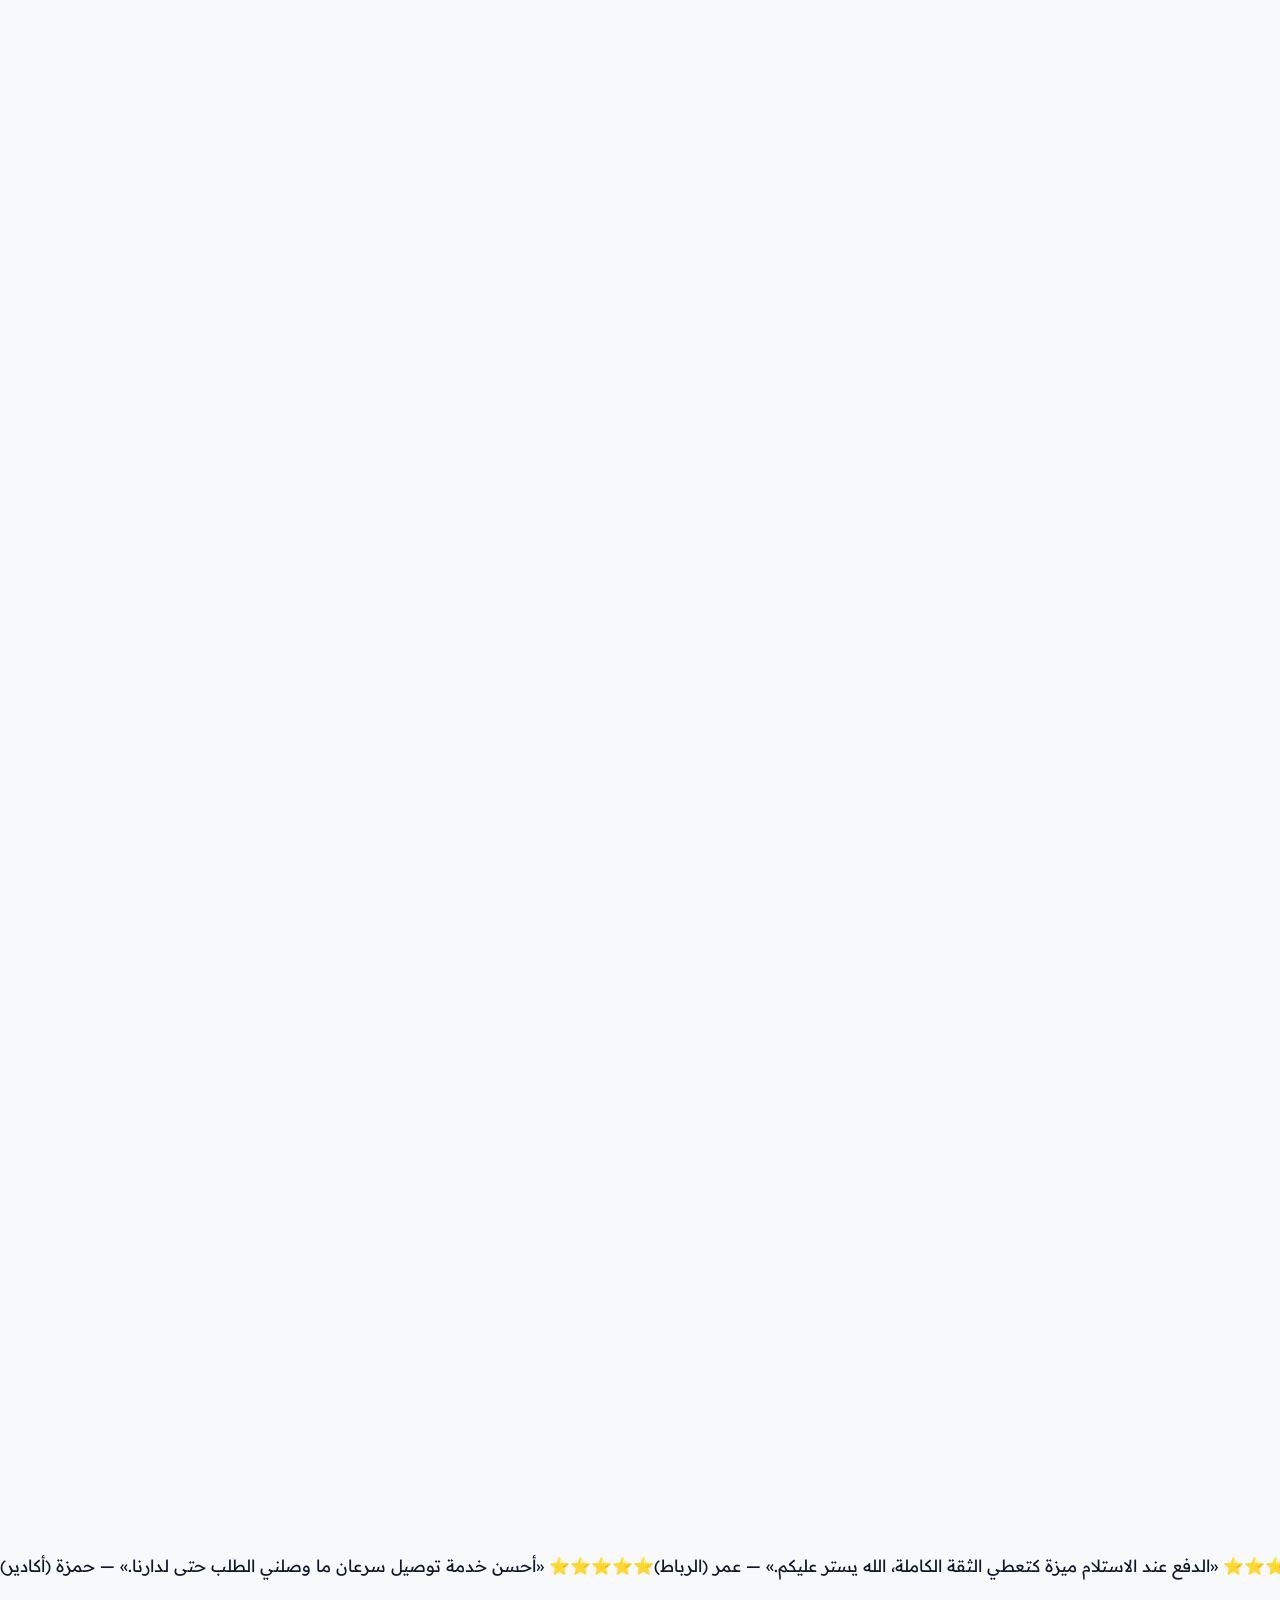
==== index.html @ a6397829 "Add files via upload" ====
<!DOCTYPE html>
<html lang="ar" dir="rtl" id="html-root">
<head>
    <meta charset="UTF-8">
    <meta name="viewport" content="width=device-width, initial-scale=1.0">
    <title id="page-main-title">bedal.online - كل ما تحتاجه وأكثر: منتجات حصرية بأسعار تنافسية
</title>
    
    <!-- Open Graph Meta Tags for Social & WhatsApp Link Preview -->
    <meta property="og:title" id="meta-og-title" content="bedal.online - منتجات حصرية بأسعار تنافسية
</title>">
    <meta property="og:description" id="meta-og-desc" content="تصفح أحدث المنتجات والعروض الحصرية بأفضل الأسعار مع الدفع عند الاستلاستلام.">
    <meta property="og:image" id="meta-og-image" content="https://www.dropbox.com/scl/fi/c2q8fsf14774hn79dnaug/Meta_AI_890299753_28896443713360247_5765214201380557664_n_20261103_145315.webp?rlkey=lr5s9f0xc5vsseak3badbizs6&st=v6qhfqa0&dl=1">
    <meta property="og:url" id="meta-og-url" content="https://bedal.online/">
    <meta property="og:type" content="website">

    <!-- Google tag (gtag.js) -->
    <script async src="https://www.googletagmanager.com/gtag/js?id=G-FDPGZ9SXD3"></script>
    <script>
      window.dataLayer = window.dataLayer || [];
      function gtag(){dataLayer.push(arguments);}
      gtag('js', new Date());

      gtag('config', 'G-FDPGZ9SXD3');
    </script>

    <!-- Meta Pixel Code -->
    <script>
      !function(f,b,e,v,n,t,s)
      {if(f.fbq)return;n=f.fbq=function(){n.callMethod?
      n.callMethod.apply(n,arguments):n.queue.push(arguments)};
      if(!f._fbq)f._fbq=n;n.push=n;n.loaded=!0;n.version='2.0';
      n.queue=[];t=b.createElement(e);t.async=!0;
      t.src=v;s=b.getElementsByTagName(e)[0];
      s.parentNode.insertBefore(t,s)}(window, document,'script',
      'https://connect.facebook.net/en_US/fbevents.js');
      fbq('init', '1122334455667788');
      fbq('track', 'PageView');
    </script>
    <noscript><img height="1" width="1" style="display:none"
      src="https://www.facebook.com/tr?id=1122334455667788&ev=PageView&noscript=1"
    /></noscript>
    <!-- End Meta Pixel Code -->

    <!-- Tailwind CSS CDN -->
    <script src="https://cdn.tailwindcss.com"></script>
    <!-- Lucide Icons -->
    <script src="https://unpkg.com/lucide@latest"></script>
    <!-- Supabase JS Client -->
    <script src="https://cdn.jsdelivr.net/npm/@supabase/supabase-js@2"></script>
    <!-- Google Fonts: Readex Pro & Outfit -->
    <link href="https://fonts.googleapis.com/css2?family=Outfit:wght@700;900&family=Readex+Pro:wght@400;500;600;700;800&display=swap" rel="stylesheet">
    <style>
        body {
            font-family: 'Readex Pro', system-ui, -apple-system, BlinkMacSystemFont, "Segoe UI", Roboto, sans-serif;
            background-color: #F8F9FA;
            color: #0F172A;
            font-size: 1.05rem;
            line-height: 1.7;
        }
        .brand-font {
            font-family: 'Outfit', sans-serif;
            letter-spacing: 0.5px;
            font-weight: 900;
        }
        @keyframes cartFlash {
            0% { transform: scale(1); box-shadow: 0 10px 25px -5px rgba(249, 115, 22, 0.4); }
            50% { transform: scale(1.25) rotate(-8deg); box-shadow: 0 0 30px 10px rgba(2, 132, 199, 0.8), 0 0 45px 15px rgba(249, 115, 22, 0.8); }
            100% { transform: scale(1); box-shadow: 0 10px 25px -5px rgba(249, 115, 22, 0.4); }
        }
        .cart-bounce-active {
            animation: cartFlash 0.6s ease-in-out infinite;
        }
        @keyframes marquee {
            0% { transform: translateX(0); }
            100% { transform: translateX(50%); }
        }
        .animate-marquee {
            display: flex;
            width: max-content;
            animation: marquee 60s linear infinite;
        }
        .animate-marquee-slow {
            display: flex;
            width: max-content;
            animation: marquee 200s linear infinite;
        }
        @keyframes marqueeReviews {
            0% { transform: translateX(0); }
            100% { transform: translateX(50%); }
        }
        .animate-marquee-reviews {
            display: flex;
            width: max-content;
            animation: marqueeReviews 45s linear infinite;
        }
        #detail-product-img, .bfd-card-img, .store-card-img {
            transition: all 0.5s cubic-bezier(0.4, 0, 0.2, 1);
        }

        .watermarked-container {
            position: relative;
            overflow: hidden;
            display: inline-block;
            width: 100%;
        }

        .fade-review {
            transition: opacity 0.6s ease-in-out, transform 0.6s ease-in-out;
        }
        @keyframes cyberGlow {
            0%, 100% {
                text-shadow: 0 0 10px rgba(245, 158, 11, 0.6), 0 0 20px rgba(249, 115, 22, 0.4);
                transform: scale(1);
            }
            50% {
                text-shadow: 0 0 20px rgba(245, 158, 11, 0.95), 0 0 35px rgba(249, 115, 22, 0.8), 0 0 45px rgba(239, 68, 68, 0.6);
                transform: scale(1.03);
            }
        }
        .black-free-day-flash {
            animation: cyberGlow 1.8s infinite ease-in-out;
        }
        @keyframes bfdCardGlow {
            0%, 100% {
                box-shadow: 0 0 20px rgba(245, 158, 11, 0.5), 0 0 40px rgba(239, 68, 68, 0.3);
                border-color: #F59E0B;
            }
            50% {
                box-shadow: 0 0 35px rgba(245, 158, 11, 0.9), 0 0 60px rgba(245, 158, 11, 0.6);
                border-color: #FEE140;
            }
        }
        .bfd-glowing-card {
            animation: bfdCardGlow 2s infinite ease-in-out;
        }
        @keyframes pricePulseMotion {
            0%, 100% { transform: scale(1); color: #0284C7; }
            50% { transform: scale(1.12); color: #EA580C; }
        }
        .bfd-moving-price {
            display: inline-block;
            animation: pricePulseMotion 1.2s infinite ease-in-out;
        }
        @keyframes btnPulseAttention {
            0%, 100% { transform: scale(1); box-shadow: 0 4px 15px rgba(249, 115, 22, 0.4); }
            50% { transform: scale(1.04); box-shadow: 0 0 25px rgba(249, 115, 22, 0.8); }
        }
        .bfd-attention-btn {
            animation: btnPulseAttention 1.5s infinite ease-in-out;
        }
        @keyframes whiteSoftGlow {
            0%, 100% {
                box-shadow: 0 0 10px rgba(255, 255, 255, 0.4), 0 0 20px rgba(255, 255, 255, 0.2);
                border-color: rgba(255, 255, 255, 0.8);
            }
            50% {
                box-shadow: 0 0 20px rgba(255, 255, 255, 0.9), 0 0 35px rgba(255, 255, 255, 0.5);
                border-color: #ffffff;
            }
        }
        .white-glow-btn {
            animation: whiteSoftGlow 2s infinite ease-in-out;
        }
        @keyframes softBlueGlowPagination {
            0%, 100% {
                box-shadow: 0 0 10px rgba(2, 132, 199, 0.3), 0 0 18px rgba(2, 132, 199, 0.1);
                border-color: rgba(2, 132, 199, 0.35);
            }
            50% {
                box-shadow: 0 0 20px rgba(2, 132, 199, 0.65), 0 0 30px rgba(56, 189, 248, 0.35);
                border-color: rgba(56, 189, 248, 0.75);
            }
        }
        .pagination-blue-glow {
            animation: softBlueGlowPagination 3s infinite ease-in-out;
            border-radius: 8px;
            background: rgba(2, 132, 199, 0.03);
        }

        button, .custom-btn {
            border-radius: 8px;
            box-shadow: 0 4px 6px -1px rgba(0, 0, 0, 0.05);
            transition: all 0.2s ease;
        }
        button:hover {
            transform: translateY(-1.5px);
        }
    </style>
</head>
<body class="bg-[#F8F9FA] text-[#0F172A] flex flex-col min-h-screen relative">

    <!-- نافذة إعلان الموقع الأولى (9:16) -->
    <div id="welcome-ad-modal" class="fixed inset-0 z-50 bg-black/80 backdrop-blur-md hidden flex items-center justify-center p-3 transition-opacity duration-300">
        <div class="relative w-full max-w-sm aspect-[9/16] bg-zinc-950 rounded-2xl shadow-2xl border-2 border-amber-400 overflow-hidden flex flex-col justify-between p-3">
            <div class="absolute inset-0 w-full h-full flex items-center justify-center">
                <img id="welcome-ad-img" src="https://tajercod.com/media/7755/Sb3dwl70Wf2KxCH3qJxX1qbiqEWr18B1XibK5IWA.png" alt="إعلان الموقع" class="w-full h-full object-fill opacity-95">
                <div class="absolute inset-0 bg-gradient-to-t from-zinc-950 via-transparent to-black/30 pointer-events-none"></div>
            </div>

            <div class="relative z-10 text-center pt-2">
                <span class="bg-amber-500 text-zinc-950 text-xs sm:text-sm font-black px-4 py-1.5 rounded-full shadow-lg uppercase tracking-wider" data-i18n="exclusive_ad">
                    ✨ إعلان حصري لزوارنا ✨
                </span>
            </div>

            <div class="relative z-10 pb-2 flex justify-center">
                <button onclick="closeWelcomeAdModal()" class="w-11/12 bg-white/25 hover:bg-white/40 text-white font-black py-2.5 px-4 rounded-xl border-2 border-white white-glow-btn backdrop-blur-md transition-all flex items-center justify-center gap-2 text-sm sm:text-base shadow-xl cursor-pointer">
                    <i data-lucide="x-circle" class="w-5 h-5 text-white"></i>
                    <span data-i18n="close_ad">إغلاق الإعلان ومتابعة التصفح</span>
                </button>
            </div>
        </div>
    </div>

    <!-- Floating Side Cart Button -->
    <div id="floating-cart-btn" onclick="toggleCartDrawer()" class="fixed bottom-6 left-6 z-30 cursor-pointer bg-[#F97316] hover:bg-[#EA580C] text-white p-4 rounded-full shadow-2xl border-2 border-white flex items-center justify-center transition-all duration-300 hover:scale-110 group">
        <i data-lucide="shopping-cart" class="w-7 h-7"></i>
        <span id="cart-count-badge" class="absolute -top-1 -right-1 bg-[#0F172A] text-white text-xs font-black rounded-full w-6 h-6 flex items-center justify-center border-2 border-white shadow-sm">
            0
        </span>
    </div>

    <!-- Right Side Menu Drawer Modal -->
    <div id="categories-drawer" class="fixed inset-0 z-50 bg-[#0F172A]/50 backdrop-blur-sm hidden flex justify-start transition-opacity">
        <div class="bg-white w-full max-w-[270px] h-full shadow-2xl flex flex-col justify-between p-5 overflow-y-auto transform transition-transform">
            <div>
                <div class="flex items-center justify-between border-b pb-3 mb-4">
                    <h2 class="text-base font-black text-[#0F172A] flex items-center gap-2">
                        <i data-lucide="layout-grid" class="w-5 h-5 text-[#F97316]"></i>
                        <span data-i18n="store_categories">أقسام المتجر</span>
                    </h2>
                    <button onclick="toggleCategoriesDrawer()" class="p-2 text-gray-500 hover:text-gray-800 rounded-lg">
                        <i data-lucide="x" class="w-5 h-5"></i>
                    </button>
                </div>
                
                <div class="space-y-2.5 mb-4 pb-4 border-b border-gray-100">
                    <button onclick="switchTab('store'); toggleCategoriesDrawer();" class="w-full flex items-center gap-2.5 p-3 rounded-xl border border-orange-200 bg-orange-50 hover:bg-orange-100 text-[#0F172A] font-extrabold text-sm transition-all shadow-sm">
                        <i data-lucide="home" class="w-5 h-5 text-[#F97316]"></i>
                        <span data-i18n="home">الرئيسية</span>
                    </button>
                    <button onclick="toggleCategoriesDrawer(); toggleCartDrawer();" class="w-full flex items-center justify-between p-3 rounded-xl border border-orange-200 bg-orange-50 hover:bg-orange-100 text-[#0F172A] font-extrabold text-sm transition-all shadow-sm">
                        <div class="flex items-center gap-2.5">
                            <i data-lucide="shopping-bag" class="w-5 h-5 text-[#F97316]"></i>
                            <span data-i18n="cart">السلة</span>
                        </div>
                        <span id="drawer-cart-count-badge" class="bg-[#F97316] text-white text-xs font-black px-2.5 py-0.5 rounded-full shadow-sm">0</span>
                    </button>
                </div>

                <div class="space-y-2.5">
                    <button onclick="filterCategory('all'); toggleCategoriesDrawer();" id="cat-drawer-btn-all" class="w-full flex items-center gap-2.5 p-3 rounded-xl border border-gray-200 bg-gray-50 hover:bg-orange-50 hover:border-orange-300 text-gray-900 font-extrabold text-sm transition-all">
                        <i data-lucide="layers" class="w-5 h-5 text-[#F97316]"></i>
                        <span data-i18n="all">الكل</span>
                    </button>
                    <button onclick="filterCategory('women'); toggleCategoriesDrawer();" id="cat-drawer-btn-women" class="w-full flex items-center gap-2.5 p-3 rounded-xl border border-gray-200 bg-gray-50 hover:bg-orange-50 hover:border-orange-300 text-gray-900 font-extrabold text-sm transition-all">
                        <i data-lucide="sparkles" class="w-5 h-5 text-pink-500"></i>
                        <span data-i18n="women">نساء</span>
                    </button>
                    <button onclick="filterCategory('men'); toggleCategoriesDrawer();" id="cat-drawer-btn-men" class="w-full flex items-center gap-2.5 p-3 rounded-xl border border-gray-200 bg-gray-50 hover:bg-orange-50 hover:border-orange-300 text-gray-900 font-extrabold text-sm transition-all">
                        <i data-lucide="shirt" class="w-5 h-5 text-blue-500"></i>
                        <span data-i18n="men">رجال</span>
                    </button>
                    <button onclick="filterCategory('kids'); toggleCategoriesDrawer();" id="cat-drawer-btn-kids" class="w-full flex items-center gap-2.5 p-3 rounded-xl border border-gray-200 bg-gray-50 hover:bg-orange-50 hover:border-orange-300 text-gray-900 font-extrabold text-sm transition-all">
                        <i data-lucide="smile" class="w-5 h-5 text-amber-500"></i>
                        <span data-i18n="kids">أطفال</span>
                    </button>
                    <button onclick="filterCategory('medical'); toggleCategoriesDrawer();" id="cat-drawer-btn-medical" class="w-full flex items-center gap-2.5 p-3 rounded-xl border border-gray-200 bg-gray-50 hover:bg-orange-50 hover:border-orange-300 text-gray-900 font-extrabold text-sm transition-all">
                        <i data-lucide="activity" class="w-5 h-5 text-emerald-500"></i>
                        <span data-i18n="medical">مستلزمات طبية</span>
                    </button>
                    <button onclick="filterCategory('home_supplies'); toggleCategoriesDrawer();" id="cat-drawer-btn-home_supplies" class="w-full flex items-center gap-2.5 p-3 rounded-xl border border-gray-200 bg-gray-50 hover:bg-orange-50 hover:border-orange-300 text-gray-900 font-extrabold text-sm transition-all">
                        <i data-lucide="home" class="w-5 h-5 text-cyan-600"></i>
                        <span data-i18n="home_supplies">منزلية</span>
                    </button>
                    <button onclick="filterCategory('electronics'); toggleCategoriesDrawer();" id="cat-drawer-btn-electronics" class="w-full flex items-center gap-2.5 p-3 rounded-xl border border-gray-200 bg-gray-50 hover:bg-orange-50 hover:border-orange-300 text-gray-900 font-extrabold text-sm transition-all">
                        <i data-lucide="cpu" class="w-5 h-5 text-violet-500"></i>
                        <span data-i18n="electronics">إليكترونيات</span>
                    </button>
                    <button onclick="filterCategory('car_devices'); toggleCategoriesDrawer();" id="cat-drawer-btn-car_devices" class="w-full flex items-center gap-2.5 p-3 rounded-xl border border-gray-200 bg-gray-50 hover:bg-orange-50 hover:border-orange-300 text-gray-900 font-extrabold text-sm transition-all">
                        <i data-lucide="car" class="w-5 h-5 text-rose-500"></i>
                        <span data-i18n="car_devices">أجهزة سيارة</span>
                    </button>
                    <button onclick="filterCategory('various'); toggleCategoriesDrawer();" id="cat-drawer-btn-various" class="w-full flex items-center gap-2.5 p-3 rounded-xl border border-gray-200 bg-gray-50 hover:bg-orange-50 hover:border-orange-300 text-gray-900 font-extrabold text-sm transition-all">
                        <i data-lucide="package" class="w-5 h-5 text-[#0284C7]"></i>
                        <span data-i18n="various">منتجات متنوعة</span>
                    </button>
                </div>

                <div class="mt-6 pt-4 border-t border-gray-100 flex items-center justify-center gap-4">
                    <a href="https://www.facebook.com/BedalOnlineShop" target="_blank" aria-label="Facebook" class="hover:scale-110 transition-transform flex items-center justify-center">
                        <img src="https://www.dropbox.com/scl/fi/b64dz8sct76lw3gnxje0d/Meta_AI_4_facebook_1024_20261105_174053.png?rlkey=a7x1q84s4362nyuxi0byfy3cr&st=6r9051le&raw=1" alt="Facebook" class="w-7 h-7 object-contain">
                    </a>
                    <a href="https://www.instagram.com/bedal_online_shop/" target="_blank" aria-label="Instagram" class="hover:scale-110 transition-transform flex items-center justify-center">
                        <img src="https://www.dropbox.com/scl/fi/86073utombw0040esp03e/Meta_AI_4_instagram_1024_20261105_174050.png?rlkey=e3vkkv6v6gupblla1dp0ps4xo&st=3328469h&raw=1" alt="Instagram" class="w-7 h-7 object-contain">
                    </a>
                    <a href="https://www.tiktok.com/@bedalonlinestor" target="_blank" aria-label="TikTok" class="hover:scale-110 transition-transform flex items-center justify-center">
                        <img src="https://www.dropbox.com/scl/fi/6880k7lxqnwv4se4z27yf/Meta_AI_4_music_1024_20261105_174055.png?rlkey=jzx0evote70f6mjfwe9im6iv4&st=r6tc9dc3&raw=1" alt="TikTok" class="w-7 h-7 object-contain">
                    </a>
                    <a href="https://wa.me/212601749553" target="_blank" aria-label="WhatsApp" class="hover:scale-110 transition-transform flex items-center justify-center">
                        <img src="https://www.dropbox.com/scl/fi/wzhlpurlotgdbcm5mvqzb/Meta_AI_4_whatsapp_1024_20261105_174047.png?rlkey=q6xfeu9ea7keb7usskbtbsd1d&st=gtqo09yo&raw=1" alt="WhatsApp" class="w-7 h-7 object-contain">
                    </a>
                </div>
            </div>
            <div class="border-t pt-3 text-center">
                <span class="text-xs text-gray-500 font-bold">bedal.online Marketplace</span>
            </div>
        </div>
    </div>

    <!-- Floating Cart Drawer Modal -->
    <div id="cart-drawer" class="fixed inset-0 z-50 bg-[#0F172A]/50 backdrop-blur-sm hidden flex justify-end transition-opacity">
        <div class="bg-white w-full max-w-md h-full shadow-2xl flex flex-col justify-between p-6 overflow-y-auto transform transition-transform">
            <div>
                <div class="flex items-center justify-between border-b pb-4 mb-4">
                    <h2 class="text-xl font-extrabold text-[#0F172A] flex items-center gap-2">
                        <i data-lucide="shopping-bag" class="w-6 h-6 text-[#F97316]"></i>
                        <span data-i18n="shopping_cart">سلة التسوق</span>
                    </h2>
                    <button onclick="toggleCartDrawer()" class="p-2 text-gray-500 hover:text-gray-800 rounded-lg">
                        <i data-lucide="x" class="w-6 h-6"></i>
                    </button>
                </div>
                <div id="cart-items-container" class="space-y-4">
                    <p id="empty-cart-msg" class="text-center text-gray-500 py-10 text-base font-semibold" data-i18n="empty_cart">السلة فارغة حالياً. اضغط على إضافة منتجات!</p>
                </div>
            </div>
            <div class="border-t pt-4 space-y-4">
                <div class="p-4 bg-gradient-to-r from-orange-50 to-slate-50 rounded-xl border border-orange-200 space-y-2">
                    <div class="flex justify-between items-center text-sm text-gray-700 font-bold">
                        <span data-i18n="total_saving">إجمالي التوفير (الربح من الخصم):</span>
                        <span id="cart-total-saving" class="text-[#0284C7] font-extrabold text-base">0.00 د.م</span>
                    </div>
                    <div class="flex justify-between items-center text-base font-extrabold">
                        <span data-i18n="total_after_disc">المجموع الإجمالي بعد الخصم:</span>
                        <span class="text-[#0F172A] font-black text-2xl"><span id="cart-total-price">0.00</span> د.م</span>
                    </div>
                </div>
                <button onclick="openCheckoutModal()" class="w-full bg-[#F97316] text-white py-3.5 rounded-xl font-black text-base hover:bg-[#EA580C] transition-colors flex items-center justify-center gap-2 shadow-md">
                    <i data-lucide="check-circle" class="w-6 h-6"></i>
                    <span data-i18n="confirm_order_btn">تأكيد وإتمام الطلب</span>
                </button>
            </div>
        </div>
    </div>

    <!-- Neutral Checkout Invoice & Order Modal -->
    <div id="checkout-modal" class="fixed inset-0 z-50 bg-[#0F172A]/60 backdrop-blur-sm hidden flex items-center justify-center p-4">
        <div class="bg-white w-full max-w-lg rounded-2xl shadow-2xl p-6 sm:p-8 space-y-6 max-h-[90vh] overflow-y-auto">
            <div class="flex items-center justify-between border-b pb-4">
                <div class="flex items-center gap-2">
                    <i data-lucide="file-text" class="w-6 h-6 text-[#F97316]"></i>
                    <h2 class="text-xl font-black text-[#0F172A]" data-i18n="invoice_title">فاتورة الطلب وإتمام المعلومات</h2>
                </div>
                <button onclick="closeCheckoutModal()" class="p-2 text-gray-500 hover:text-gray-800 rounded-lg">
                    <i data-lucide="x" class="w-6 h-6"></i>
                </button>
            </div>
            <div class="bg-[#F8F9FA] p-4 rounded-xl border border-gray-200 space-y-3 text-base">
                <div class="flex justify-between font-bold text-gray-800 border-b pb-2">
                    <span data-i18n="items_count">عدد المنتجات في السلة:</span>
                    <span id="invoice-items-count" class="text-[#F97316] font-black">0 منتج</span>
                </div>
                <div class="flex justify-between font-bold text-gray-800">
                    <span data-i18n="original_total">إجمالي المبلغ الأصلي:</span>
                    <span id="invoice-old-total" class="line-through text-red-600 font-bold">0.00 د.م</span>
                </div>
                <div class="flex justify-between font-bold text-[#0284C7]">
                    <span data-i18n="saving_total">إجمالي ربحك من الخصم:</span>
                    <span id="invoice-saving-total" class="font-extrabold">0.00 د.م</span>
                </div>
                <div class="flex justify-between font-black text-lg text-[#0F172A] pt-2 border-t">
                    <span data-i18n="final_to_pay">المبلغ المطلوب دفعه:</span>
                    <span id="invoice-final-total" class="text-[#0284C7] text-xl font-black">0.00 د.م</span>
                </div>
            </div>
            <div class="space-y-4">
                <h3 class="font-extrabold text-[#0F172A] text-base flex items-center gap-2">
                    <i data-lucide="user" class="w-5 h-5 text-[#F97316]"></i>
                    <span data-i18n="delivery_info">معلومات التوصيل الخاصة بك</span>
                </h3>
                <div>
                    <label class="block text-sm font-bold text-gray-800 mb-1.5" data-i18n="full_name">الاسم الكامل *</label>
                    <input type="text" id="invoice-cust-name" data-i18n-placeholder="placeholder_name" placeholder="أدخل اسمك الكامل" class="w-full px-4 py-3 rounded-xl border border-gray-300 text-base font-medium focus:outline-none focus:border-[#F97316] bg-white">
                </div>
                <div>
                    <label class="block text-sm font-bold text-gray-800 mb-1.5" data-i18n="phone_number">رقم الهاتف *</label>
                    <input type="tel" id="invoice-cust-phone" placeholder="06XXXXXXXX" class="w-full px-4 py-3 rounded-xl border border-gray-300 text-base font-medium focus:outline-none focus:border-[#F97316] bg-white text-right" dir="ltr">
                </div>
                <div>
                    <label class="block text-sm font-bold text-gray-800 mb-1.5" data-i18n="address_city">العنوان الكامل والمدينة *</label>
                    <input type="text" id="invoice-cust-address" data-i18n-placeholder="placeholder_address" placeholder="أدخل مدينتك وعنوان الاستلام" class="w-full px-4 py-3 rounded-xl border border-gray-300 text-base font-medium focus:outline-none focus:border-[#F97316] bg-white">
                </div>
                <button onclick="submitInvoiceOrder()" class="w-full bg-[#F97316] text-white font-black py-3.5 px-4 rounded-xl hover:bg-[#EA580C] transition-colors flex items-center justify-center gap-2 shadow-md text-base">
                    <i data-lucide="send" class="w-5 h-5"></i>
                    <span data-i18n="send_order_admin">إرسال الطلب إلى الإدارة</span>
                </button>
            </div>
        </div>
    </div>

    <!-- Order Success Popup Modal -->
    <div id="order-success-modal" class="fixed inset-0 z-50 bg-[#0F172A]/60 backdrop-blur-sm hidden flex items-center justify-center p-4">
        <div class="bg-white w-full max-w-md rounded-2xl shadow-2xl p-6 sm:p-8 space-y-6 text-center">
            <div class="w-20 h-20 bg-orange-100 text-[#0284C7] rounded-full flex items-center justify-center mx-auto shadow-inner">
                <i data-lucide="check-circle-2" class="w-12 h-12"></i>
            </div>
            <div class="space-y-3">
                <h3 class="text-2xl font-black text-[#0F172A]" data-i18n="order_success_title">تم إرسال طلبك بنجاح!</h3>
                <p class="text-gray-700 text-base font-semibold leading-relaxed" data-i18n="order_success_desc">في غضون 24 ساعة سيتم التواصل معك لتأكيد الطلبية.</p>
            </div>
            <button onclick="closeSuccessModal()" class="w-full bg-[#0F172A] hover:bg-[#1E293B] text-white font-black py-3.5 px-4 rounded-xl transition-colors shadow-md flex items-center justify-center gap-2 text-base">
                <i data-lucide="x-circle" class="w-5 h-5"></i> <span data-i18n="close">إغلاق</span>
            </button>
        </div>
    </div>

    <!-- WhatsApp Direct Order Modal -->
    <div id="whatsapp-modal" class="fixed inset-0 z-50 bg-[#0F172A]/60 backdrop-blur-sm hidden flex items-center justify-center p-4">
        <div class="bg-white w-full max-w-md rounded-2xl shadow-2xl p-6 sm:p-8 space-y-6">
            <div class="flex items-center justify-between border-b pb-4">
                <div class="flex items-center gap-2">
                    <i data-lucide="message-circle" class="w-6 h-6 text-[#0284C7]"></i>
                    <h2 class="text-xl font-black text-[#0F172A]" data-i18n="wa_order_title">طلب سريع عبر الواتساب</h2>
                </div>
                <button onclick="closeWhatsAppModal()" class="p-2 text-gray-500 hover:text-gray-800 rounded-lg">
                    <i data-lucide="x" class="w-6 h-6"></i>
                </button>
            </div>
            <div class="space-y-4">
                <div>
                    <label class="block text-sm font-bold text-gray-800 mb-1.5" data-i18n="full_name">الإسم الكامل *</label>
                    <input type="text" id="wa-cust-name" data-i18n-placeholder="placeholder_name" placeholder="أدخل اسمك الكامل" class="w-full px-4 py-3 rounded-xl border border-gray-300 text-base font-medium focus:outline-none focus:border-[#0284C7] bg-white">
                </div>
                <div>
                    <label class="block text-sm font-bold text-gray-800 mb-1.5" data-i18n="phone_number">رقم الهاتف *</label>
                    <input type="tel" id="wa-cust-phone" placeholder="06XXXXXXXX" class="w-full px-4 py-3 rounded-xl border border-gray-300 text-base font-medium focus:outline-none focus:border-[#0284C7] bg-white text-right" dir="ltr">
                </div>
                <div>
                    <label class="block text-sm font-bold text-gray-800 mb-1.5" data-i18n="city">المدينة *</label>
                    <input type="text" id="wa-cust-city" data-i18n-placeholder="placeholder_city" placeholder="أدخل مدينتك" class="w-full px-4 py-3 rounded-xl border border-gray-300 text-base font-medium focus:outline-none focus:border-[#0284C7] bg-white">
                </div>
                <div id="wa-success-alert" class="hidden p-3.5 rounded-xl text-sm font-bold bg-orange-50 text-[#0284C7] border border-orange-200 text-center" data-i18n="wa_success_alert">
                    ✨ سيتم التواصل معك في أقرب وقت!
                </div>
                <button onclick="submitWhatsAppOrder()" class="w-full bg-[#0284C7] text-white font-black py-3.5 px-4 rounded-xl hover:bg-[#0369A1] transition-colors flex items-center justify-center gap-2 shadow-md text-base">
                    <i data-lucide="send" class="w-5 h-5"></i>
                    <span data-i18n="send_wa_btn">إرسال الطلب عبر الواتساب</span>
                </button>
            </div>
        </div>
    </div>

    <!-- Sticky Header Wrapper -->
    <div class="sticky top-0 z-40 w-full shadow-sm">
        <div class="bg-[#0F172A] text-white py-2 overflow-hidden shadow-inner border-b border-[#1E293B]">
            <div class="animate-marquee flex items-center gap-12 whitespace-nowrap text-sm sm:text-base font-black tracking-wide">
                <div class="flex items-center gap-2.5">
                    <i data-lucide="truck" class="w-5 h-5 text-[#F97316]"></i>
                    <span data-i18n="marquee_1">توصيل مجاني لجميع المدن في المغرب</span>
                </div>
                <div class="flex items-center gap-2.5">
                    <i data-lucide="sparkles" class="w-5 h-5 text-amber-400"></i>
                    <span data-i18n="marquee_2">عروض حصرية وتخفيضات كبرى يومياً</span>
                </div>
                <div class="flex items-center gap-2.5">
                    <i data-lucide="shield-check" class="w-5 h-5 text-[#0284C7]"></i>
                    <span data-i18n="marquee_3">ضمان الجودة والدفع عند الاستلام</span>
                </div>
                <div class="flex items-center gap-2.5">
                    <i data-lucide="truck" class="w-5 h-5 text-[#F97316]"></i>
                    <span data-i18n="marquee_1">توصيل مجاني لجميع المدن في المغرب</span>
                </div>
                <div class="flex items-center gap-2.5">
                    <i data-lucide="sparkles" class="w-5 h-5 text-amber-400"></i>
                    <span data-i18n="marquee_2">عروض حصرية وتخفيضات كبرى يومياً</span>
                </div>
                <div class="flex items-center gap-2.5">
                    <i data-lucide="shield-check" class="w-5 h-5 text-[#0284C7]"></i>
                    <span data-i18n="marquee_3">ضمان الجودة والدفع عند الاستلام</span>
                </div>
            </div>
        </div>

        <header class="bg-white border-b border-gray-200">
            <div class="max-w-7xl mx-auto px-4 sm:px-6 lg:px-8 h-20 flex items-center justify-between">
                <div class="flex items-center gap-3">
                    <button onclick="toggleCategoriesDrawer()" class="p-2.5 text-[#0F172A] hover:bg-gray-100 rounded-xl transition-colors flex items-center justify-center">
                        <i data-lucide="menu" class="w-7 h-7"></i>
                    </button>
                </div>
                
                <!-- صورة الاسم الجديدة -->
                <div class="flex items-center justify-center cursor-pointer group py-1" onclick="switchTab('store')">
                    <img src="https://www.dropbox.com/scl/fi/7tfptb3fegx3l48k322jf/1793898774425.jpg?rlkey=bd8fzbs3h2z5nz6ba4lt9evz4&st=9lootmf9&raw=1" alt="bedal.online SMART MARKETPLACE" class="h-10 sm:h-12 w-auto object-contain">
                </div>

                <!-- اللوغو -->
                <div class="flex items-center cursor-pointer group" onclick="switchTab('store')">
                    <div class="relative w-12 h-12 flex items-center justify-center group-hover:scale-105 transition-transform duration-300">
                        <img src="https://www.dropbox.com/scl/fi/m3zm5dfma509nz4c4lzcr/1793349349153.jpg?rlkey=13qpqm6y4xnasur1fd0tnl7fi&st=l63dmtwa&raw=1" alt="Logo" class="w-full h-full object-contain rounded-xl">
                    </div>
                </div>
            </div>
        </header>

        <!-- شريط تعليقات الزبناء المغاربة -->
        <div class="w-full bg-[#1E293B] text-white py-3 overflow-hidden shadow-inner border-t border-[#0F172A]">
            <div class="animate-marquee-reviews flex items-center gap-12 whitespace-nowrap text-sm sm:text-base font-bold tracking-wide">
                <div class="flex items-center gap-2.5">
                    <span class="text-amber-400">⭐⭐⭐⭐⭐</span>
                    <span>«السلعة وصلتني فالتاريخ المحدد والجودة طوب تبارك الله!» — يوسف (القنيطرة)</span>
                </div>
                <div class="flex items-center gap-2.5">
                    <span class="text-amber-400">⭐⭐⭐⭐⭐</span>
                    <span>«توصيل سريع وخدمة عملاء في المستوى، شكراً bedal.online.» — سناء (الدار البيضاء)</span>
                </div>
                <div class="flex items-center gap-2.5">
                    <span class="text-amber-400">⭐⭐⭐⭐⭐</span>
                    <span>«أحسن موقع تعاملت معه، والثمن مناسب بزاف مع التخفيض.» — مهدي (مراكش)</span>
                </div>
                <div class="flex items-center gap-2.5">
                    <span class="text-amber-400">⭐⭐⭐⭐⭐</span>
                    <span>«المنتج كيف ما شفته في الصور تماماً، جودة عالية ومضمونة.» — فاطمة الزهراء (طنجة)</span>
                </div>
                <div class="flex items-center gap-2.5">
                    <span class="text-amber-400">⭐⭐⭐⭐⭐</span>
                    <span>«الدفع عند الاستلام ميزة كتعطي الثقة الكاملة، الله يستر عليكم.» — عمر (الرباط)</span>
                </div>
                <div class="flex items-center gap-2.5">
                    <span class="text-amber-400">⭐⭐⭐⭐⭐</span>
                    <span>«أحسن خدمة توصيل سرعان ما وصلني الطلب حتى لدارنا.» — حمزة (أكادير)</span>
                </div>
            </div>
        </div>
    </div>

    <!-- Main Content Container -->
    <main class="flex-grow max-w-7xl w-full mx-auto px-4 sm:px-6 lg:px-8 py-8">
        
        <!-- SECTION 1: STORE FRONT -->
        <section id="section-store" class="block space-y-0">
            <div class="py-3 flex justify-center">
                <div class="w-full max-w-3xl cursor-pointer group rounded-xl overflow-hidden shadow-xl transition-transform hover:scale-[1.01]" onclick="openBlackFreeDayPage()">
                    <div class="w-full watermarked-container bg-zinc-950 flex items-center justify-center">
                        <img src="https://www.dropbox.com/scl/fi/etmk8sohwtdfi6zayiazx/Meta_AI_884822598_1746169016472049_4568012206892948502_n_20261104_032318.jpeg?rlkey=7rcsjficeziwkrnw3a1zweek1&raw=1" alt="هدية الويكاند من BEDAL" class="w-full h-auto object-contain block mx-auto">
                    </div>
                </div>
            </div>

            <div class="w-full flex items-center justify-center my-6">
                <div class="w-full max-w-xl h-[3px] bg-gradient-to-r from-transparent via-orange-400 to-transparent"></div>
            </div>

            <div>
                <div class="flex justify-center mb-8">
                    <h2 class="text-xl sm:text-2xl font-black text-[#0F172A] tracking-wide">
                        <span data-i18n="featured_products">منتوجات بي تخفيضات - 40%</span>
                    </h2>
                </div>
                <div class="grid grid-cols-1 sm:grid-cols-2 lg:grid-cols-4 gap-6 items-stretch" id="store-products-grid"></div>
                
                <div id="pagination-container" class="flex items-center justify-center gap-2.5 mt-10 pt-6 border-t border-gray-200 flex-wrap"></div>
            </div>
        </section>

        <!-- SECTION: BLACK FREE DAY PAGE -->
        <section id="section-black-free-day" class="hidden space-y-8">
            <button onclick="switchTab('store')" class="inline-flex items-center gap-2.5 text-base font-bold text-amber-800 hover:text-amber-950 bg-amber-50 px-5 py-2.5 rounded-xl transition-colors border border-amber-200 shadow-sm">
                <i data-lucide="arrow-right" class="w-5 h-5"></i>
                <span data-i18n="back_to_home">العودة للرئيسية</span>
            </button>
            <div class="bg-gradient-to-r from-zinc-900 via-neutral-900 to-black rounded-2xl border-2 border-amber-500 shadow-2xl p-8 sm:p-12 text-white relative overflow-hidden text-center space-y-5">
                <div class="inline-flex items-center gap-2 bg-amber-500 text-zinc-950 font-black px-5 py-2 rounded-xl text-sm uppercase tracking-widest shadow-lg animate-bounce">
                    <i data-lucide="flame" class="w-5 h-5"></i> <span data-i18n="weekend_offers">عروض نهاية الأسبوع الكبرى</span>
                </div>
                <h1 class="text-3xl sm:text-5xl font-black tracking-wider bg-gradient-to-r from-amber-200 via-yellow-400 to-amber-500 bg-clip-text text-transparent uppercase drop-shadow-md leading-tight">
                    عروض نهاية الأسبوع الكبرى -70%
                </h1>
                <p class="text-amber-100 text-lg sm:text-xl font-bold max-w-2xl mx-auto leading-relaxed" data-i18n="bfd_desc_header">
                    المنتجات الحصرية ليوم السبت والأحد .. تخفيضات جنونية غير مسبوقة بانتظارك!
                </p>
            </div>
            <div class="grid grid-cols-1 sm:grid-cols-2 lg:grid-cols-3 gap-6 items-stretch" id="black-free-day-products-grid"></div>
        </section>

        <!-- SECTION: BFD ALBUM PAGE -->
        <section id="section-bfd-album" class="hidden space-y-6 max-w-3xl mx-auto">
            <div>
                <button onclick="switchTab('black_free_day')" class="inline-flex items-center gap-2 text-base font-bold text-white bg-zinc-900 hover:bg-black px-6 py-3 rounded-xl shadow-lg border border-amber-500/50 transition-all">
                    <i data-lucide="arrow-right" class="w-5 h-5 text-amber-400"></i> <span data-i18n="back_to_offers">العودة لقائمة العروض</span>
                </button>
            </div>

            <div class="bg-zinc-950 border-2 border-amber-500/80 rounded-2xl shadow-2xl overflow-hidden p-6 sm:p-10 space-y-6 text-white">
                <div class="border-b border-zinc-800 pb-5 space-y-3">
                    <div class="inline-flex items-center gap-2 bg-amber-500/20 text-amber-300 text-sm font-bold px-4 py-1.5 rounded-xl border border-amber-500/30" data-i18n="exclusive_album">
                        🔥 ألبوم صور المنتج الحصري
                    </div>
                    <h1 id="bfd-album-title" class="text-2xl sm:text-4xl font-black text-amber-400 leading-tight">عنوان المنتج</h1>
                </div>

                <div id="bfd-album-images-container" class="space-y-6 flex flex-col items-center"></div>

                <div class="pt-6 border-t border-zinc-800 space-y-4">
                    <h3 class="font-extrabold text-amber-400 text-lg flex items-center gap-2.5">
                        <i data-lucide="file-text" class="w-6 h-6 text-amber-400"></i> <span data-i18n="product_desc">وصف المنتج</span>
                    </h3>
                    <div class="bg-zinc-900 p-6 rounded-2xl border border-zinc-800 space-y-4">
                        <p id="bfd-album-description" class="text-zinc-200 text-base sm:text-lg leading-relaxed whitespace-pre-line font-medium">وصف المنتج هنا...</p>
                        <div class="flex items-center justify-between pt-2">
                            <button id="bfd-desc-toggle-btn" onclick="toggleBfdAlbumDescription()" class="hidden text-amber-400 hover:text-amber-300 font-bold text-sm sm:text-base underline focus:outline-none" data-i18n="more">
                                المزيد...
                            </button>
                        </div>
                    </div>
                </div>

                <div class="pt-6 border-t border-zinc-800 flex justify-center">
                    <button id="bfd-album-whatsapp-btn" onclick="" class="w-full bg-[#F97316] hover:bg-[#EA580C] text-white font-black py-4 px-8 rounded-xl transition-all shadow-xl flex items-center justify-center gap-3 text-base sm:text-lg bfd-attention-btn cursor-pointer">
                        <i data-lucide="message-circle" class="w-6 h-6 text-white fill-white animate-bounce"></i> <span data-i18n="hurry_whatsapp">سارع قبل نفاد الكمية! إضغط للإرسال عبر الواتساب</span>
                    </button>
                </div>
            </div>
        </section>

        <!-- SECTION: VENDOR STORE PAGE -->
        <section id="section-vendor-store" class="hidden space-y-8">
            <button onclick="switchTab('store')" class="inline-flex items-center gap-2 text-base font-bold text-[#0F172A] hover:text-[#F97316] bg-gray-100 px-5 py-2.5 rounded-xl transition-colors shadow-sm">
                <i data-lucide="arrow-right" class="w-5 h-5"></i>
                <span data-i18n="back_main_store">العودة للمتجر الرئيسي</span>
            </button>
            <div class="bg-white rounded-2xl border border-gray-200 shadow-sm overflow-hidden">
                <div class="h-36 sm:h-48 bg-gradient-to-r from-[#0F172A] to-[#1E293B] relative watermarked-container flex items-center justify-center">
                    <img id="vendor-cover-img" src="https://images.unsplash.com/photo-1441986300917-64674bd600d8?auto=format&fit=crop&w=1200&q=80" class="w-full h-full object-contain opacity-30">
                </div>
            </div>
        </section>

        <!-- SECTION: PRODUCT DETAIL -->
        <section id="section-product-detail" class="hidden space-y-6 max-w-2xl mx-auto">
            <div>
                <button onclick="switchTab('store')" class="inline-flex items-center gap-2 text-base font-bold text-white bg-[#0F172A] hover:bg-[#1E293B] px-6 py-2.5 rounded-xl shadow-md transition-all">
                    <i data-lucide="arrow-right" class="w-5 h-5"></i> <span data-i18n="back_to_home">الرجوع إلى الرئيسية</span>
                </button>
            </div>

            <div class="bg-white rounded-2xl border border-amber-200 shadow-xl overflow-hidden p-6 sm:p-8 space-y-6">
                
                <div class="space-y-3">
                    <div class="flex items-center justify-between">
                        <span id="detail-unavailable-badge" class="hidden bg-gray-800 text-white text-sm font-black px-4 py-1.5 rounded-full shadow-md uppercase tracking-wider">غير متاح حالياً</span>
                        <div class="flex items-center justify-end text-sm font-bold px-3.5 py-1.5 rounded-xl border ms-auto shadow-xs" id="detail-product-cat-container">
                            <span id="detail-product-cat" class="font-extrabold">متنوع</span>
                        </div>
                    </div>
                    <h1 id="detail-product-title" class="text-2xl sm:text-3xl font-black text-[#0F172A] leading-snug">عنوان المنتج</h1>
                </div>

                <!-- فيديو يوتيوب الخاص بالمنتج (يظهر تلقائياً إذا وُجد رابط في الإدارة أو Supabase) -->
                <div id="video-wrapper-container" class="hidden w-full max-w-[280px] mx-auto rounded-2xl overflow-hidden bg-black flex items-center justify-center border-2 border-amber-400 shadow-xl watermarked-container p-0 relative aspect-[9/16]">
                    <iframe id="standalone-youtube-video" src="" class="absolute inset-0 w-full h-full object-cover scale-[1.03]" frameborder="0" allow="accelerometer; autoplay; clipboard-write; encrypted-media; gyroscope; picture-in-picture" allowfullscreen></iframe>
                </div>

                <!-- عرض صور المنتج حصرياً كما كانت -->
                <div id="detail-media-viewer-container" class="w-full rounded-2xl overflow-hidden bg-gray-100 flex items-center justify-center border border-gray-200 shadow-inner watermarked-container p-3 relative group">
                    <img id="detail-product-img" alt="Product Detail" class="w-full h-auto max-h-[85vh] object-contain">
                </div>

                <!-- شريط المصغرات للصور فقط -->
                <div id="detail-thumbnails-container" class="flex items-center gap-3 overflow-x-auto pb-2"></div>

                <div class="flex items-baseline gap-4 py-3 border-b border-gray-200">
                    <span id="detail-product-price" class="text-3xl sm:text-4xl font-black text-[#0284C7]">0.00 د.م</span>
                    <span id="detail-old-price" class="text-xl font-bold text-gray-400 line-through">0.00 د.م</span>
                    <span class="bg-orange-50 text-[#0284C7] text-sm font-black px-3 py-1.5 rounded-xl border border-orange-200 shadow-xs" data-i18n="free_shipping_all">التوصيل مجاني لجميع المدن</span>
                </div>

                <div id="order-form-container" class="bg-amber-50/70 rounded-2xl border border-amber-300 p-5 sm:p-8 space-y-5 shadow-sm">
                    <div class="text-center space-y-1.5 pb-2 border-b border-amber-200">
                        <h3 class="font-black text-[#0F172A] text-lg sm:text-xl" data-i18n="order_now_cod">اطلب الآن - الدفع عند الاستلام</h3>
                        <p class="text-sm text-gray-700 font-bold" data-i18n="fill_info_fast">املأ المعلومات أدناه لتأكيد طلبك بسرعة وسهولة</p>
                    </div>

                    <div class="space-y-4 text-base">
                        <div>
                            <div class="relative flex items-center">
                                <span class="absolute right-3.5 text-gray-500"><i data-lucide="user" class="w-5 h-5"></i></span>
                                <input type="text" id="detail-cust-name" data-i18n-placeholder="placeholder_name" placeholder="الاسم الكامل" class="w-full pr-11 pl-4 py-3.5 rounded-xl border border-gray-300 text-base font-medium focus:outline-none focus:border-[#F97316] bg-white shadow-sm">
                            </div>
                        </div>
                        <div>
                            <div class="relative flex items-center">
                                <span class="absolute right-3.5 text-gray-500"><i data-lucide="phone" class="w-5 h-5"></i></span>
                                <input type="tel" id="detail-cust-phone" placeholder="06 XX XX XX XX" class="w-full pr-11 pl-4 py-3.5 rounded-xl border border-gray-300 text-base font-medium focus:outline-none focus:border-[#F97316] bg-white shadow-sm text-right" dir="ltr">
                            </div>
                        </div>
                        <div>
                            <div class="relative flex items-center">
                                <span class="absolute right-3.5 text-gray-500"><i data-lucide="map-pin" class="w-5 h-5"></i></span>
                                <input type="text" id="detail-cust-city" data-i18n-placeholder="placeholder_city" placeholder="المدينة" class="w-full pr-11 pl-4 py-3.5 rounded-xl border border-gray-300 text-base font-medium focus:outline-none focus:border-[#F97316] bg-white shadow-sm">
                            </div>
                        </div>
                    </div>

                    <div class="bg-white p-4 rounded-xl border border-amber-200 space-y-2 text-sm font-bold text-gray-800 shadow-xs">
                        <div class="flex justify-between">
                            <span data-i18n="product_label">المنتج:</span>
                            <span id="summary-prod-name" class="text-[#0F172A] truncate max-w-[220px]">المنتج</span>
                        </div>
                        <div class="flex justify-between">
                            <span data-i18n="shipping_label">التوصيل:</span>
                            <span class="text-[#0284C7] font-extrabold" data-i18n="free">مجاني</span>
                        </div>
                        <div class="flex justify-between text-base pt-2 border-t border-gray-200 font-black">
                            <span data-i18n="total_label">المجموع:</span>
                            <span id="summary-prod-total" class="text-[#0284C7] text-lg">0.00 د.م</span>
                        </div>
                    </div>

                    <div class="grid grid-cols-1 sm:grid-cols-2 gap-3.5 pt-1">
                        <button onclick="submitDirectWhatsAppOrder()" class="w-full bg-[#0284C7] hover:bg-[#0369A1] text-white py-4 px-4 rounded-xl font-black transition-colors flex items-center justify-center gap-2 shadow-md text-base">
                            <i data-lucide="message-circle" class="w-6 h-6"></i>
                            <span data-i18n="whatsapp_order_btn">طلب عبر الواتساب</span>
                        </button>
                        <button onclick="submitDirectProductOrder()" class="w-full bg-[#F97316] hover:bg-[#EA580C] text-white py-4 px-4 rounded-xl font-black transition-colors flex items-center justify-center gap-2 shadow-md text-base">
                            <i data-lucide="shopping-cart" class="w-6 h-6"></i>
                            <span data-i18n="site_order_btn">الطلب عبر الموقع</span>
                        </button>
                    </div>

                    <div class="flex flex-wrap items-center justify-center gap-5 text-xs text-gray-700 font-bold pt-1">
                        <div class="flex items-center gap-1.5">
                            <i data-lucide="check-circle" class="w-4 h-4 text-[#0284C7]"></i> <span data-i18n="cod_badge">الدفع عند الاستلام</span>
                        </div>
                        <div class="flex items-center gap-1.5">
                            <i data-lucide="truck" class="w-4 h-4 text-[#F97316]"></i> <span data-i18n="fast_delivery">توصيل سريع</span>
                        </div>
                        <div class="flex items-center gap-1.5">
                            <i data-lucide="shield-check" class="w-4 h-4 text-amber-600"></i> <span data-i18n="guaranteed_quality">جودة مضمونة</span>
                        </div>
                    </div>
                </div>

                <div class="space-y-3 pt-4 border-t border-gray-200">
                    <h3 class="font-black text-[#0F172A] text-lg flex items-center gap-2.5">
                        <i data-lucide="file-text" class="w-6 h-6 text-[#F97316]"></i> <span data-i18n="product_desc">وصف المنتج</span>
                    </h3>
                    <p id="detail-product-desc" class="text-gray-800 text-base sm:text-lg leading-relaxed whitespace-pre-line bg-[#F8F9FA] p-5 rounded-2xl border border-gray-200 font-medium">وصف المنتوج هنا...</p>
                </div>

                <div id="detail-bottom-order-btn-box" class="pt-4">
                    <button onclick="scrollToOrderForm()" class="w-full bg-gradient-to-r from-amber-500 via-orange-500 to-amber-600 hover:from-amber-600 hover:to-orange-700 text-white font-black py-4 px-6 rounded-xl transition-all shadow-xl flex items-center justify-center gap-2 text-lg bfd-attention-btn cursor-pointer">
                        <i data-lucide="shopping-bag" class="w-6 h-6 animate-bounce"></i>
                        <span data-i18n="order_now_cod">اطلب الآن - الدفع عند الاستلام</span>
                    </button>
                </div>
            </div>
        </section>

    </main>

    <!-- Partner Products Slider Section -->
    <section class="bg-[#0F172A] text-white py-12 border-t border-[#1E293B] overflow-hidden shadow-2xl relative">
        <div class="max-w-7xl mx-auto px-4 sm:px-6 lg:px-8 space-y-8 relative z-10">
            <div class="text-center space-y-3">
                <span class="inline-flex items-center gap-2 px-4 py-1.5 rounded-xl text-sm font-black bg-orange-500/20 text-orange-300 border border-orange-500/30">
                    <i data-lucide="sparkles" class="w-4 h-4 text-amber-400"></i> <span data-i18n="exclusive_selection">تشكيلة المنتجات المميزة</span>
                </span>
                <h3 class="text-2xl sm:text-4xl font-black tracking-tight" data-i18n="discover_latest">اكتشف أحدث منتجاتنا الحصرية المتاحة الآن</h3>
            </div>
            <div class="relative w-full overflow-hidden py-3">
                <div id="partner-products-marquee" class="animate-marquee-slow flex items-center gap-6"></div>
            </div>
        </div>
    </section>

    <!-- Features Section -->
    <section class="max-w-7xl mx-auto px-4 sm:px-6 lg:px-8 py-10 w-full">
        <div class="bg-white rounded-2xl border border-gray-200 shadow-sm p-6 sm:p-10">
            <div class="grid grid-cols-1 sm:grid-cols-2 gap-6 sm:gap-8">
                <div class="flex items-start gap-4 p-5 rounded-2xl bg-[#F8F9FA] border border-gray-200 hover:shadow-md transition-all">
                    <div class="w-14 h-14 rounded-2xl bg-orange-50 text-[#F97316] flex items-center justify-center flex-shrink-0 shadow-sm">
                        <i data-lucide="shield-check" class="w-7 h-7"></i>
                    </div>
                    <div class="space-y-1.5">
                        <h4 class="font-black text-[#0F172A] text-lg" data-i18n="feat_1_title">جودة مضمونة</h4>
                        <p class="text-gray-700 text-sm sm:text-base leading-relaxed font-medium" data-i18n="feat_1_desc">منتجات مختارة بعناية فائقة لضمان رضاكم.</p>
                    </div>
                </div>
                <div class="flex items-start gap-4 p-5 rounded-2xl bg-[#F8F9FA] border border-gray-200 hover:shadow-md transition-all">
                    <div class="w-14 h-14 rounded-2xl bg-orange-50 text-[#0284C7] flex items-center justify-center flex-shrink-0 shadow-sm">
                        <i data-lucide="truck" class="w-7 h-7"></i>
                    </div>
                    <div class="space-y-1.5">
                        <h4 class="font-black text-[#0F172A] text-lg" data-i18n="feat_2_title">توصيل سريع</h4>
                        <p class="text-gray-700 text-sm sm:text-base leading-relaxed font-medium" data-i18n="feat_2_desc">خدمة توصيل سريعة لجميع المدن في المغرب.</p>
                    </div>
                </div>
                <div class="flex items-start gap-4 p-5 rounded-2xl bg-[#F8F9FA] border border-gray-200 hover:shadow-md transition-all">
                    <div class="w-14 h-14 rounded-2xl bg-amber-50 text-amber-600 flex items-center justify-center flex-shrink-0 shadow-sm">
                        <i data-lucide="refresh-cw" class="w-7 h-7"></i>
                    </div>
                    <div class="space-y-1.5">
                        <h4 class="font-black text-[#0F172A] text-lg" data-i18n="feat_3_title">إرجاع سهل</h4>
                        <p class="text-gray-700 text-sm sm:text-base leading-relaxed font-medium" data-i18n="feat_3_desc">ضمان الاسترجاع في حال لم تكن راضياً.</p>
                    </div>
                </div>
                <div class="flex items-start gap-4 p-5 rounded-2xl bg-[#F8F9FA] border border-gray-200 hover:shadow-md transition-all">
                    <div class="w-14 h-14 rounded-2xl bg-purple-50 text-purple-600 flex items-center justify-center flex-shrink-0 shadow-sm">
                        <i data-lucide="wallet" class="w-7 h-7"></i>
                    </div>
                    <div class="space-y-1.5">
                        <h4 class="font-black text-[#0F172A] text-lg" data-i18n="feat_4_title">الدفع عند الاستلام</h4>
                        <p class="text-gray-700 text-sm sm:text-base leading-relaxed font-medium" data-i18n="feat_4_desc">خلص ملي يوصلك الكوموند ديالك بكل أمان.</p>
                    </div>
                </div>
            </div>
        </div>
    </section>

    <!-- Footer -->
    <footer class="bg-white border-t border-gray-200 mt-auto py-8">
        <div class="max-w-7xl mx-auto px-4 sm:px-6 lg:px-8 space-y-6">
            <div id="footer-reviews-container" class="pb-4 border-b border-gray-200 flex flex-col items-center justify-center min-h-[85px] text-center"></div>

            <div class="bg-[#F8F9FA] p-5 rounded-2xl border border-gray-200 max-w-xl mx-auto space-y-4 shadow-xs">
                <h4 class="font-black text-[#0F172A] text-sm sm:text-base text-center flex items-center justify-center gap-2">
                    <i data-lucide="message-square-plus" class="w-5 h-5 text-[#F97316]"></i> <span data-i18n="add_review_title">أضف تعليقك وتقييمك للموقع</span>
                </h4>
                <div class="grid grid-cols-1 sm:grid-cols-2 gap-3">
                    <input type="text" id="user-review-name" data-i18n-placeholder="placeholder_review_name" placeholder="اسمك الكريم والمدينة (مثال: كريم من القنيطرة)" class="w-full px-4 py-2.5 text-sm font-medium rounded-xl border border-gray-300 focus:outline-none focus:border-[#F97316] bg-white">
                    <select id="user-review-rating" class="w-full px-4 py-2.5 text-sm rounded-xl border border-gray-300 focus:outline-none focus:border-[#F97316] bg-white font-extrabold text-amber-600">
                        <option value="5" data-i18n="star_5">⭐⭐⭐⭐⭐ (5/5 ممتاز جداً)</option>
                        <option value="4" data-i18n="star_4">⭐⭐⭐⭐ (4/5 جيد جداً)</option>
                        <option value="3" data-i18n="star_3">⭐⭐⭐ (3/5 جيد)</option>
                    </select>
                </div>
                <textarea id="user-review-comment" data-i18n-placeholder="placeholder_review_comment" placeholder="اكتب تعليقك أو رأيك حول خدماتنا ومصداقية الموقع..." rows="2" class="w-full px-4 py-2.5 text-sm font-medium rounded-xl border border-gray-300 focus:outline-none focus:border-[#F97316] bg-white resize-none"></textarea>
                <button onclick="addNewUserReview()" class="w-full bg-[#F97316] hover:bg-[#EA580C] text-white font-black py-2.5 px-4 rounded-xl text-sm transition-colors shadow-sm flex items-center justify-center gap-2">
                    <i data-lucide="send" class="w-4 h-4"></i> <span data-i18n="send_comment">إرسال التعليق</span>
                </button>
            </div>

            <!-- صورة الاسم بحجم صغير في الفوتر -->
            <div class="flex flex-col sm:flex-row items-center justify-between gap-4 text-sm text-gray-700 pt-4 border-t border-gray-200">
                <div class="flex items-center gap-3">
                    <img src="https://www.dropbox.com/scl/fi/7tfptb3fegx3l48k322jf/1793898774425.jpg?rlkey=bd8fzbs3h2z5nz6ba4lt9evz4&st=9lootmf9&raw=1" alt="bedal.online" class="h-6 w-auto object-contain">
                    <div>© 2026 <span data-i18n="rights_reserved">جميع الحقوق محفوظة لـ</span> <span class="font-extrabold text-gray-900">bedal.online</span>.</div>
                </div>
                <div class="flex items-center gap-4 flex-wrap justify-center">
                    <div class="flex items-center gap-3">
                        <a href="https://www.facebook.com/BedalOnlineShop" target="_blank" aria-label="Facebook" class="hover:scale-110 transition-transform flex items-center justify-center">
                            <img src="https://www.dropbox.com/scl/fi/b64dz8sct76lw3gnxje0d/Meta_AI_4_facebook_1024_20261105_174053.png?rlkey=a7x1q84s4362nyuxi0byfy3cr&st=6r9051le&raw=1" alt="Facebook" class="w-7 h-7 object-contain">
                        </a>
                        <a href="https://www.instagram.com/bedal_online_shop/" target="_blank" aria-label="Instagram" class="hover:scale-110 transition-transform flex items-center justify-center">
                            <img src="https://www.dropbox.com/scl/fi/86073utombw0040esp03e/Meta_AI_4_instagram_1024_20261105_174050.png?rlkey=e3vkkv6v6gupblla1dp0ps4xo&st=3328469h&raw=1" alt="Instagram" class="w-7 h-7 object-contain">
                        </a>
                        <a href="https://www.tiktok.com/@bedalonlinestor" target="_blank" aria-label="Instagram" class="hover:scale-110 transition-transform flex items-center justify-center">
                            <img src="https://www.dropbox.com/scl/fi/6880k7lxqnwv4se4z27yf/Meta_AI_4_music_1024_20261105_174055.png?rlkey=jzx0evote70f6mjfwe9im6iv4&st=r6tc9dc3&raw=1" alt="TikTok" class="w-7 h-7 object-contain">
                        </a>
                    </div>
                    
                    <span class="inline-flex items-center gap-2 py-1.5 px-3.5 rounded-xl text-sm font-bold bg-gray-100 text-gray-800 border border-gray-300 shadow-xs">
                        <span class="w-2.5 h-2.5 rounded-full bg-[#0284C7] animate-pulse"></span> <span data-i18n="version">الإصدار:</span> <span class="text-[#F97316] font-black">v 0.9.86</span>
                    </span>
                </div>
            </div>
        </div>
    </footer>

    <!-- App Logic Script & Supabase Integration -->
    <script>
        const SUPABASE_URL = 'https://xgdtszzzxzlhtgmrextl.supabase.co';
        const SUPABASE_ANON_KEY = 'sb_publishable_OWpRUNTJC9hEQ_IUctXxxA_Hh4zyEID';
        const supabaseClient = window.supabase.createClient(SUPABASE_URL, SUPABASE_ANON_KEY);
        const MAKE_WEBHOOK_URL = 'https://hook.eu1.make.com/is2ul8rlnn15glu03a9mibxyz2yepe11';

        let categoriesDatabase = [
            { key: 'women', name: 'نساء', color: '#ec4899' },
            { key: 'men', name: 'رجال', color: '#3b82f6' },
            { key: 'kids', name: 'أطفال', color: '#f59e0b' },
            { key: 'medical', name: 'مستلزمات طبية', color: '#10b981' },
            { key: 'home_supplies', name: 'منزلية', color: '#0891b2' },
            { key: 'electronics', name: 'إليكترونيات', color: '#8b5cf6' },
            { key: 'car_devices', name: 'أجهزة سيارة', color: '#f43f5e' },
            { key: 'various', name: 'منتجات متنوعة', color: '#6366f1' }
        ];

        let currentLang = 'ar';
        const translations = {
            ar: {
                exclusive_ad: "✨ إعلان حصري لزوارنا ✨",
                close_ad: "إغلاق الإعلان ومتابعة التصفح",
                store_categories: "أقسام المتجر",
                home: "الرئيسية",
                cart: "السلة",
                all: "الكل",
                women: "نساء",
                men: "رجال",
                kids: "أطفال",
                medical: "مستلزمات طبية",
                home_supplies: "منزلية",
                electronics: "إليكترونيات",
                car_devices: "أجهزة سيارة",
                various: "منتجات متنوعة",
                whatsapp_contact: "إتصل بيا عبر الواتساب",
                shopping_cart: "سلة التسوق",
                empty_cart: "السلة فارغة حالياً. اضغط على إضافة منتجات!",
                total_saving: "إجمالي التوفير (الربح من الخصم):",
                total_after_disc: "المجموع الإجمالي بعد الخصم:",
                confirm_order_btn: "تأكيد وإتمام الطلب",
                invoice_title: "فاتورة الطلب وإتمام المعلومات",
                items_count: "عدد المنتجات في السلة:",
                original_total: "إجمالي المبلغ الأصلي:",
                saving_total: "إجمالي ربحك من الخصم:",
                final_to_pay: "المبلغ المطلوب دفعه:",
                delivery_info: "معلومات التوصيل الخاصة بك",
                full_name: "الاسم الكامل *",
                phone_number: "رقم الهاتف *",
                address_city: "العنوان الكامل والمدينة *",
                send_order_admin: "إرسال الطلب إلى الإدارة",
                order_success_title: "تم إرسال طلبك بنجاح!",
                order_success_desc: "في غضون 24 ساعة سيتم التواصل معك لتأكيد الطلبية.",
                close: "إغلاق",
                wa_order_title: "طلب سريع عبر الواتساب",
                city: "المدينة *",
                wa_success_alert: "✨ سيتم التواصل معك في أقرب وقت!",
                send_wa_btn: "إرسال الطلب عبر الواتساب",
                marquee_1: "توصيل مجاني لجميع المدن في المغرب",
                marquee_2: "عروض حصرية وتخفيضات كبرى يومياً",
                marquee_3: "ضمان الجودة والدفع عند الاستلام",
                major_discounts: "تخفيضات الكبرى",
                hero_title: "عروض حصرية تصل إلى 40%",
                hero_subtitle: "تصفح التشكيلة الجديدة بأفضل الأسعار المتاحة.",
                shock_offer_banner: "⚡ اضغط هنا لاغتنام تخفيضات الصدمة قبل نفاد الكمية! ⚡",
                weekend_exclusive: "عروض السبت والأحد الحصرية",
                featured_products: "منتوجات بي تخفيضات - 40%",
                back_to_home: "العودة للرئيسية",
                weekend_offers: "عروض نهاية الأسبوع الكبرى",
                bfd_desc_header: "المنتجات الحصرية ليوم السبت والأحد .. تخفيضات جنونية غير مسبوقة بانتظارك!",
                back_to_offers: "العودة لقائمة العروض",
                exclusive_album: "🔥 ألبوم صور المنتج الحصري",
                product_desc: "وصف المنتج",
                more: "المزيد...",
                hurry_whatsapp: "سارع قبل نفاد الكمية! إضغط للإرسال عبر الواتساب",
                back_main_store: "العودة للمتجر الرئيسي",
                free_shipping_all: "التوصيل مجاني لجميع المدن",
                order_now_cod: "اطلب الآن - الدفع عند الاستلام",
                fill_info_fast: "املأ المعلومات أدناه لتأكيد طلبك بسرعة وسهولة",
                product_label: "المنتج:",
                shipping_label: "التوصيل:",
                free: "مجاني",
                total_label: "المجموع:",
                whatsapp_order_btn: "طلب عبر الواتساب",
                site_order_btn: "الطلب عبر الموقع",
                cod_badge: "الدفع عند الاستلام",
                fast_delivery: "توصيل سريع",
                guaranteed_quality: "جودة مضمونة",
                tajer_guide: "شرح منصة تاجر",
                exclusive_selection: "تشكيلة المنتجات المميزة",
                discover_latest: "اكتشف أحدث منتجاتنا الحصرية المتاحة الآن",
                feat_1_title: "جودة مضمونة",
                feat_1_desc: "منتجات مختارة بعناية فائقة لضمان رضاكم.",
                feat_2_title: "توصيل سريع",
                feat_2_desc: "خدمة توصيل سريعة لجميع المدن في المغرب.",
                feat_3_title: "إرجاع سهل",
                feat_3_desc: "ضمان الاسترجاع في حال لم تكن راضياً.",
                feat_4_title: "الدفع عند الاستلام",
                feat_4_desc: "خلص ملي يوصلك الكوموند ديالك بكل أمان.",
                add_review_title: "أضف تعليقك وتقييمك للموقع",
                star_5: "⭐⭐⭐⭐⭐ (5/5 ممتاز جداً)",
                star_4: "⭐⭐⭐⭐ (4/5 جيد جداً)",
                star_3: "⭐⭐⭐ (3/5 جيد)",
                send_comment: "إرسال التعليق",
                rights_reserved: "جميع الحقوق محفوظة لـ",
                version: "الإصدار:",
                placeholder_name: "أدخل اسمك الكامل",
                placeholder_city: "أدخل مدينتك",
                placeholder_address: "أدخل مدينتك وعنوان الاستلاستلام",
                placeholder_review_name: "اسمك الكريم والمدينة (مثال: كريم من القنيطرة)",
                placeholder_review_comment: "اكتب تعليقك أو رأيك حول خدماتنا ومصداقية الموقع..."
            },
            fr: {
                exclusive_ad: "✨ Offre Exclusive pour Nos Visiteurs ✨",
                close_ad: "Fermer et Continuer la Navigation",
                store_categories: "Catégories",
                home: "Accueil",
                cart: "Panier",
                all: "Tous",
                women: "Femmes",
                men: "Hommes",
                kids: "Enfants",
                medical: "Médical",
                home_supplies: "Maison",
                electronics: "Électronique",
                car_devices: "Auto",
                various: "Produits Divers",
                whatsapp_contact: "Contactez-nous via WhatsApp",
                shopping_cart: "Panier d'Achats",
                empty_cart: "Votre panier est vide. Ajoutez des produits !",
                total_saving: "Économie totale (Gain de remise):",
                total_after_disc: "Montant total après remise:",
                confirm_order_btn: "Confirmer et Finaliser la Commande",
                invoice_title: "Facture et Informations de Commande",
                items_count: "Nombre d'articles:",
                original_total: "Montant d'origine:",
                saving_total: "Votre économie totale:",
                final_to_pay: "Montant à payer:",
                delivery_info: "Vos Informations de Livraison",
                full_name: "Nom complet *",
                phone_number: "Numéro de téléphone *",
                address_city: "Adresse complète et Ville *",
                send_order_admin: "Envoyer la commande à l'administration",
                order_success_title: "Commande envoyée avec succès !",
                order_success_desc: "Dans les 24 heures, nous vous contacterons pour confirmer la commande.",
                close: "Fermer",
                wa_order_title: "Commande rapide via WhatsApp",
                city: "Ville *",
                wa_success_alert: "✨ Nous vous contacterons très bientôt !",
                send_wa_btn: "Envoyer la commande via WhatsApp",
                marquee_1: "Livraison gratuite dans toutes les villes du Maroc",
                marquee_2: "Offres exclusives et super soldes quotidiens",
                marquee_3: "Qualité garantie et Paiement à la livraison",
                major_discounts: "Méga Soldes",
                hero_title: "Offres exclusives jusqu'à -40%",
                hero_subtitle: "Découvrez notre nouvelle collection aux meilleurs prix.",
                shock_offer_banner: "⚡ Cliquez ici pour profiter des soldes choc avant rupture ! ⚡",
                weekend_exclusive: "Offres Exclusives Samedi & Dimanche",
                featured_products: "Produits avec Réductions - 40%",
                back_to_home: "Retour à l'accueil",
                weekend_offers: "Super Soldes du Weekend",
                bfd_desc_header: "Produits exclusifs du weekend .. Des réductions folles vous attendent !",
                back_to_offers: "Retour aux offres",
                exclusive_album: "🔥 Album photo exclusif du produit",
                product_desc: "Description du produit",
                more: "Plus...",
                hurry_whatsapp: "Dépêchez-vous ! Cliquez pour commander via WhatsApp",
                back_main_store: "Retour au magasin principal",
                free_shipping_all: "Livraison gratuite partout",
                order_now_cod: "Commander - Paiement à la livraison",
                fill_info_fast: "Remplissez vos informations pour confirmer facilement",
                product_label: "Produit:",
                shipping_label: "Livraison:",
                free: "Gratuite",
                total_label: "Total:",
                whatsapp_order_btn: "Commander via WhatsApp",
                site_order_btn: "Commander sur le Site",
                cod_badge: "Paiement à la livraison",
                fast_delivery: "Livraison rapide",
                guaranteed_quality: "Qualité garantie",
                tajer_guide: "Guide de la plateforme",
                exclusive_selection: "Sélection de Produits Exclusifs",
                discover_latest: "Découvrez nos derniers produits exclusifs disponibles",
                feat_1_title: "Qualité Garantie",
                feat_1_desc: "Des produits sélectionnés avec soin pour votre satisfaction.",
                feat_2_title: "Livraison Rapide",
                feat_2_desc: "Service de livraison rapide dans toutes les villes.",
                feat_3_title: "Retour Facile",
                feat_3_desc: "Garantie de remboursement en cas d'insatisfaction.",
                feat_4_title: "Paiement à la Livraison",
                feat_4_desc: "Payez en toute sécurité à la réception.",
                add_review_title: "Ajoutez votre avis et évaluation",
                star_5: "⭐⭐⭐⭐⭐ (5/5 Excellent)",
                star_4: "⭐⭐⭐⭐ (4/5 Très bien)",
                star_3: "⭐⭐⭐ (3/5 Bien)",
                send_comment: "Envoyer l'avis",
                rights_reserved: "Tous droits réservés à",
                version: "Version :",
                placeholder_name: "Entrez votre nom complet",
                placeholder_city: "Entrez votre ville",
                placeholder_address: "Entrez votre ville et adresse",
                placeholder_review_name: "Votre nom et ville (ex: Karim de Kénitra)",
                placeholder_review_comment: "Écrivez votre avis sur nos services..."
            },
            en: {
                exclusive_ad: "✨ Exclusive Offer for Visitors ✨",
                close_ad: "Close Ad & Browse",
                store_categories: "Categories",
                home: "Home",
                cart: "Cart",
                all: "All",
                women: "Women",
                men: "Men",
                kids: "Kids",
                medical: "Medical Supplies",
                home_supplies: "Home Supplies",
                electronics: "Electronics",
                car_devices: "Car Devices",
                various: "Various Products",
                whatsapp_contact: "Contact us via WhatsApp",
                shopping_cart: "Shopping Cart",
                empty_cart: "Your cart is empty. Click to add products!",
                total_saving: "Total Savings (Discount Profit):",
                total_after_disc: "Total Price After Discount:",
                confirm_order_btn: "Confirm & Complete Order",
                invoice_title: "Order Invoice & Details",
                items_count: "Items in cart:",
                original_total: "Original Total:",
                saving_total: "Total Discount Savings:",
                final_to_pay: "Amount to Pay:",
                delivery_info: "Your Delivery Information",
                full_name: "Full Name *",
                phone_number: "Phone Number *",
                address_city: "Full Address & City *",
                send_order_admin: "Submit Order to Administration",
                order_success_title: "Order Sent Successfully!",
                order_success_desc: "Within 24 hours we will contact you to confirm the order.",
                close: "Close",
                wa_order_title: "Quick Order via WhatsApp",
                city: "City *",
                wa_success_alert: "✨ We will contact you very soon!",
                send_wa_btn: "Send Order via WhatsApp",
                marquee_1: "Free delivery to all cities in Morocco",
                marquee_2: "Exclusive offers and major daily discounts",
                marquee_3: "Quality guarantee & Cash on Delivery",
                major_discounts: "Mega Discounts",
                hero_title: "Exclusive offers up to 40% OFF",
                hero_subtitle: "Browse the new collection at the best available prices.",
                shock_offer_banner: "⚡ Click here to grab shock discounts before stock runs out! ⚡",
                weekend_exclusive: "Saturday & Sunday Exclusive Deals",
                featured_products: "Products with 40% Discounts",
                back_to_home: "Back to Home",
                weekend_offers: "Weekend Mega Deals",
                bfd_desc_header: "Exclusive Saturday & Sunday products .. Unprecedented crazy discounts await you!",
                back_to_offers: "Back to Offers",
                exclusive_album: "🔥 Exclusive Product Photo Album",
                product_desc: "Product Description",
                more: "More...",
                hurry_whatsapp: "Hurry before stock runs out! Click to send via WhatsApp",
                back_main_store: "Back to Main Store",
                free_shipping_all: "Free shipping to all cities",
                order_now_cod: "Order Now - Cash on Delivery",
                fill_info_fast: "Fill in the info below to confirm your order quickly and easily",
                product_label: "Product:",
                shipping_label: "Shipping:",
                free: "Free",
                total_label: "Total:",
                whatsapp_order_btn: "Order via WhatsApp",
                site_order_btn: "Order on Website",
                cod_badge: "Cash on Delivery",
                fast_delivery: "Fast Delivery",
                guaranteed_quality: "Guaranteed Quality",
                tajer_guide: "Platform Guide",
                exclusive_selection: "Exclusive Product Selection",
                discover_latest: "Discover our latest exclusive products available now",
                feat_1_title: "Guaranteed Quality",
                feat_1_desc: "Carefully selected products to ensure your satisfaction.",
                feat_2_title: "Fast Delivery",
                feat_2_desc: "Fast delivery service to all cities in Morocco.",
                feat_3_title: "Easy Return",
                feat_3_desc: "Refund guarantee if you are not satisfied.",
                feat_4_title: "Cash on Delivery",
                feat_4_desc: "Pay securely upon receiving your order directly.",
                add_review_title: "Add your review and rating",
                star_5: "⭐⭐⭐⭐⭐ (5/5 Excellent)",
                star_4: "⭐⭐⭐⭐ (4/5 Very Good)",
                star_3: "⭐⭐⭐ (3/5 Good)",
                send_comment: "Send Review",
                rights_reserved: "All rights reserved to",
                version: "Version:",
                placeholder_name: "Enter your full name",
                placeholder_city: "Enter your city",
                placeholder_address: "Enter your city and address",
                placeholder_review_name: "Your name and city (e.g. Karim from Kenitra)",
                placeholder_review_comment: "Write your review about our services..."
            }
        };

        const reviewsDataByLang = {
            ar: [
                { name: "يوسف (القنيطرة)", comment: "«السلعة وصلتني فالتاريخ المحدد والجودة طوب تبارك الله!»", stars: 5 },
                { name: "سناء (الدار البيضاء)", comment: "«توصيل سريع وخدمة عملاء في المستوى، شكراً bedal.online.»", stars: 5 },
                { name: "مهدي (مراكش)", comment: "«أحسن موقع تعاملت معه، والثمن مناسب بزاف مع التخفيض.»", stars: 5 },
                { name: "فاطمة الزهراء (طنجة)", comment: "«المنتج كيف ما شفته في الصور تماماً، جودة عالية ومضمونة.»", stars: 5 },
                { name: "عمر (الرباط)", comment: "«الدفع عند الاستلام ميزة كتعطي الثقة الكاملة، الله يستر عليكم.»", stars: 5 }
            ],
            fr: [
                { name: "Youssef (Kénitra)", comment: "«Le colis est arrivé à la date prévue, qualité au top merci !»", stars: 5 },
                { name: "Sanaa (Casablanca)", comment: "«Livraison rapide et service client au top, merci bedal.online.»", stars: 5 },
                { name: "Mehdi (Marrakech)", comment: "«Meilleur site, prix très abordable avec la réduction.»", stars: 5 },
                { name: "Fatima (Tanger)", comment: "«Le produit est exactement comme sur les photos, excellente qualité.»", stars: 5 },
                { name: "Omar (Rabat)", comment: "«Le paiement à la livraison donne une totale confiance, merci à vous.»", stars: 5 }
            ],
            en: [
                { name: "Youssef (Kenitra)", comment: "«The item arrived on time and the quality is amazing!»", stars: 5 },
                { name: "Sanaa (Casablanca)", comment: "«Fast delivery and professional customer service, thanks bedal.online.»", stars: 5 },
                { name: "Mehdi (Marrakech)", comment: "«Best website ever, great prices with the discount.»", stars: 5 },
                { name: "Fatima (Tangier)", comment: "«The product matches the photos completely, high quality.»", stars: 5 },
                { name: "Omar (Rabat)", comment: "«Cash on delivery gives full trust, highly recommended.»", stars: 5 }
            ]
        };

        function changeLanguage(lang) {
            currentLang = lang;
            const htmlRoot = document.getElementById('html-root');
            if (lang === 'ar') {
                htmlRoot.setAttribute('lang', 'ar');
                htmlRoot.setAttribute('dir', 'rtl');
            } else if (lang === 'fr') {
                htmlRoot.setAttribute('lang', 'fr');
                htmlRoot.setAttribute('dir', 'ltr');
            } else if (lang === 'en') {
                htmlRoot.setAttribute('lang', 'en');
                htmlRoot.setAttribute('dir', 'ltr');
            }
            applyTranslations();
            renderCurrentReview();
        }

        function applyTranslations() {
            const t = translations[currentLang];
            document.querySelectorAll('[data-i18n]').forEach(el => {
                const key = el.getAttribute('data-i18n');
                if (t[key]) el.innerText = t[key];
            });
            document.querySelectorAll('[data-i18n-placeholder]').forEach(el => {
                const key = el.getAttribute('data-i18n-placeholder');
                if (t[key]) el.setAttribute('placeholder', t[key]);
            });
        }

        function scrollToOrderForm() {
            const orderForm = document.getElementById('order-form-container');
            if (orderForm) {
                orderForm.scrollIntoView({ behavior: 'smooth', block: 'center' });
                orderForm.classList.add('ring-4', 'ring-[#F97316]');
                setTimeout(() => {
                    orderForm.classList.remove('ring-4', 'ring-[#F97316]');
                }, 1500);
            }
        }

        async function sendTelegramNotification(orderData) {
            try {
                await fetch(MAKE_WEBHOOK_URL, {
                    method: 'POST',
                    headers: { 'Content-Type': 'application/json' },
                    body: JSON.stringify(orderData)
                });
            } catch (err) {}
        }

        let cart = [];
        let productsDatabase = [];
        let blackFreeDayProducts = [];
        let currentPage = 1;
        const itemsPerPage = 10;
        let currentFilterCategory = 'all';

        let currentProduct = { title: '', price: '', oldPrice: '', discountBadge: '', mediaItems: [], currentMediaIndex: 0, category: '', description: '', sku: '', is_available: true, youtubeUrl: '' };
        let fullBfdDescriptionText = '';
        let isBfdDescExpanded = false;

        let siteReviews = [];
        let currentReviewIndex = 0;

        async function checkAndShowWelcomeAd() {
            let adImgUrl = 'https://tajercod.com/media/7755/Sb3dwl70Wf2KxCH3qJxX1qbiqEWr18B1XibK5IWA.png';
            try {
                const { data, error } = await supabaseClient.from('settings').select('value').eq('key', 'popup_ad_img').single();
                if (!error && data && data.value) {
                    let clean = data.value.trim();
                    if (clean.includes('dropbox.com')) {
                        clean = clean.replace('www.dropbox.com', 'dl.dropboxusercontent.com').replace('?dl=0', '').replace('&dl=0', '');
                        if (!clean.includes('dl=1') && !clean.includes('raw=1')) clean += (clean.includes('?') ? '&' : '?') + 'raw=1';
                    }
                    adImgUrl = clean;
                }
            } catch(e) {}

            const imgEl = document.getElementById('welcome-ad-img');
            if (imgEl) imgEl.src = adImgUrl;

            const modal = document.getElementById('welcome-ad-modal');
            if (modal) {
                modal.classList.remove('hidden');
                lucide.createIcons();
            }
        }

        function closeWelcomeAdModal() {
            const modal = document.getElementById('welcome-ad-modal');
            if (modal) modal.classList.add('hidden');
        }

        function initFooterReviewsSlider() {
            siteReviews = reviewsDataByLang[currentLang];
            renderCurrentReview();
            setInterval(() => {
                const container = document.getElementById('footer-reviews-container');
                if (container) {
                    container.style.opacity = '0';
                    container.style.transform = 'translateY(8px)';
                    setTimeout(() => {
                        siteReviews = reviewsDataByLang[currentLang];
                        currentReviewIndex = (currentReviewIndex + 1) % siteReviews.length;
                        renderCurrentReview();
                        container.style.opacity = '1';
                        container.style.transform = 'translateY(0)';
                    }, 400);
                }
            }, 4500);
        }

        function renderCurrentReview() {
            const container = document.getElementById('footer-reviews-container');
            if (!container) return;
            const currentList = reviewsDataByLang[currentLang] || reviewsDataByLang.ar;
            if (currentReviewIndex >= currentList.length) currentReviewIndex = 0;
            const rev = currentList[currentReviewIndex];
            let starsHtml = '';
            for(let i = 0; i < rev.stars; i++) starsHtml += `<i data-lucide="star" class="w-5 h-5 fill-amber-400 text-amber-400 inline-block"></i>`;

            container.className = "pb-4 border-b border-gray-200 flex flex-col items-center justify-center min-h-[85px] text-center fade-review transition-all duration-500";
            container.innerHTML = `
                <div class="flex items-center gap-2 mb-1.5">
                    <div class="flex items-center gap-1">${starsHtml}</div>
                </div>
                <p class="text-sm sm:text-base font-bold text-gray-800 max-w-2xl leading-relaxed">${rev.comment}</p>
                <span class="text-xs text-gray-500 font-semibold mt-1.5">— ${rev.name}</span>
            `;
            lucide.createIcons();
        }

        function addNewUserReview() {
            const name = document.getElementById('user-review-name').value.trim();
            const stars = parseInt(document.getElementById('user-review-rating').value);
            const comment = document.getElementById('user-review-comment').value.trim();

            if (!name || !comment) {
                alert('يرجى ملء اسمك وتعليقك قبل الإرسال.');
                return;
            }

            Object.keys(reviewsDataByLang).forEach(l => {
                reviewsDataByLang[l].push({ name, comment: `«${comment}»`, stars });
            });
            currentReviewIndex = reviewsDataByLang[currentLang].length - 1;
            renderCurrentReview();
            document.getElementById('user-review-name').value = '';
            document.getElementById('user-review-comment').value = '';
            alert('شكراً لك! تم إضافة تعليقك بنجاح وعرضه في شريط التقييمات.');
        }

        function formatMediaUrl(pathOrUrl) {
            if (!pathOrUrl || typeof pathOrUrl !== 'string') return '';
            let clean = pathOrUrl.trim();
            if (clean === '' || clean.toLowerCase() === 'null' || clean === '[]') return '';
            
            if (clean.includes('dropbox.com')) {
                clean = clean.replace('www.dropbox.com', 'dl.dropboxusercontent.com').replace('?dl=0', '').replace('&dl=0', '');
                if (!clean.includes('dl=1') && !clean.includes('raw=1')) {
                    clean += (clean.includes('?') ? '&' : '?') + 'raw=1';
                }
            }

            if (clean.startsWith('http://') || clean.startsWith('https://') || clean.startsWith('data:') || clean.startsWith('/')) return clean;
            return `${SUPABASE_URL}/storage/v1/object/public/products/${clean}`;
        }

        function extractMediaFromRecord(record) {
            let mediaList = [];
            
            const indexedImageKeys = ['image1', 'image2', 'image3', 'image4', 'image5', 'img1', 'img2', 'img3', 'img4', 'img5'];
            indexedImageKeys.forEach(k => {
                if (record[k] && typeof record[k] === 'string' && record[k].trim() !== '') {
                    const formatted = formatMediaUrl(record[k]);
                    if (formatted) mediaList.push({ type: 'image', url: formatted });
                }
            });

            const targetKeys = ['images', 'image', 'img', 'photo', 'photos', 'picture', 'pictures'];
            targetKeys.forEach(key => {
                if (record[key]) {
                    const val = record[key];
                    if (typeof val === 'string') {
                        let trimmed = val.trim();
                        if (trimmed.startsWith('[') || trimmed.startsWith('{')) {
                            try {
                                const parsed = JSON.parse(trimmed);
                                if (Array.isArray(parsed)) {
                                    parsed.forEach(item => { if (item) { const f = formatMediaUrl(String(item)); if (f) mediaList.push({ type: 'image', url: f }); } });
                                }
                            } catch(e) {}
                        } else if (trimmed.includes(',')) {
                            trimmed.split(',').forEach(part => { const f = formatMediaUrl(part.trim()); if (f) mediaList.push({ type: 'image', url: f }); });
                        } else {
                            const f = formatMediaUrl(trimmed);
                            if (f) mediaList.push({ type: 'image', url: f });
                        }
                    } else if (Array.isArray(val)) {
                        val.forEach(item => { if (item) { const f = formatMediaUrl(String(item)); if (f) mediaList.push({ type: 'image', url: f }); } });
                    }
                }
            });

            const uniqueMap = new Map();
            mediaList.forEach(m => { if (m.url && !uniqueMap.has(m.url)) uniqueMap.set(m.url, m); });
            mediaList = Array.from(uniqueMap.values());

            if (mediaList.length === 0) {
                mediaList = [{ type: 'image', url: 'https://images.unsplash.com/photo-1526170375885-4d8ecf77b99f?auto=format&fit=crop&w=400&q=80' }];
            }
            return mediaList;
        }

        function getYouTubeEmbedUrl(url) {
            if (!url || typeof url !== 'string') return '';
            let cleanUrl = url.trim();
            if (cleanUrl === '' || cleanUrl.toLowerCase() === 'null') return '';
            
            let videoId = '';
            if (cleanUrl.includes('youtu.be/')) {
                videoId = cleanUrl.split('youtu.be/')[1]?.split('?')[0]?.split('&')[0];
            } else if (cleanUrl.includes('youtube.com/shorts/')) {
                videoId = cleanUrl.split('youtube.com/shorts/')[1]?.split('?')[0]?.split('&')[0];
            } else if (cleanUrl.includes('youtube.com/watch')) {
                const urlParams = new URLSearchParams(cleanUrl.split('?')[1]);
                videoId = urlParams.get('v');
            } else if (cleanUrl.includes('youtube.com/embed/')) {
                videoId = cleanUrl.split('youtube.com/embed/')[1]?.split('?')[0]?.split('&')[0];
            } else if (!cleanUrl.includes('/') && cleanUrl.length >= 10) {
                videoId = cleanUrl;
            }

            if (videoId) {
                return `https://www.youtube.com/embed/${videoId}?enablejsapi=1&autoplay=1&mute=0&loop=1&playlist=${videoId}`;
            }
            return cleanUrl;
        }

        async function fetchSupabaseStoreData() {
            try {
                try {
                    const { data: catSettings } = await supabaseClient.from('settings').select('value').eq('key', 'categories_db_list').single();
                    if (catSettings && catSettings.value) {
                        categoriesDatabase = JSON.parse(catSettings.value);
                    }
                } catch(e) {}

                let fetchedProducts = [];
                const { data: prods } = await supabaseClient.from('products').select('*').order('created_at', { ascending: false });
                if (prods) {
                    fetchedProducts = prods.map(p => {
                        let originalPrice = parseFloat(p.price || 0);
                        let finalDiscPrice = (p.discountPrice !== undefined && p.discountPrice !== null && p.discountPrice !== '') ? parseFloat(p.discountPrice) : originalPrice;
                        
                        let isAvailable = true;
                        const rawStatus = p.is_active !== undefined ? p.is_active : (p.is_available !== undefined ? p.is_available : (p.status !== undefined ? p.status : (p.available !== undefined ? p.available : (p.active !== undefined ? p.active : true))));
                        
                        if (rawStatus === false || rawStatus === 0 || String(rawStatus).toLowerCase() === 'false' || String(rawStatus).toLowerCase() === '0' || String(rawStatus).toLowerCase().includes('غير متاح') || String(rawStatus).toLowerCase().includes('unavailable') || String(rawStatus).toLowerCase().includes('inactive')) {
                            isAvailable = false;
                        }

                        // التحقق من خاصية عروض نهاية الأسبوع الكبرى (دعم لكافة التسميات المحتملة في قاعدة البيانات وSupabase)
                        let isWeekendOffer = p.weekendOffer !== undefined ? p.weekendOffer : (p.weekend_offer !== undefined ? p.weekend_offer : (p.weekendoffer !== undefined ? p.weekendoffer : (p.is_weekend_offer !== undefined ? p.is_weekend_offer : (p.black_free_day !== undefined ? p.black_free_day : (p.blackfreeday !== undefined ? p.blackfreeday : false)))));
                        if (String(isWeekendOffer) === 'true' || isWeekendOffer === 1 || isWeekendOffer === '1') {
                            isWeekendOffer = true;
                        } else {
                            isWeekendOffer = false;
                        }

                        let catKey = p.category || 'various';
                        let foundCat = categoriesDatabase.find(c => c.key === catKey);
                        let catLabel = foundCat ? foundCat.name : (p.catLabel || 'متنوع');

                        const mediaList = extractMediaFromRecord(p);
                        const imagesList = mediaList.filter(m => m.type === 'image').map(m => m.url);
                        
                        const rawYt = p.youtube_url || p.youtube || p.video_url || p.video || p.youtubeUrl || '';
                        const ytEmbed = getYouTubeEmbedUrl(rawYt);

                        return {
                            ...p,
                            category: catKey,
                            catLabel: catLabel,
                            is_available: isAvailable,
                            weekendOffer: isWeekendOffer,
                            mediaItems: mediaList,
                            images: imagesList,
                            youtubeUrl: ytEmbed,
                            price: finalDiscPrice,
                            oldPrice: originalPrice > finalDiscPrice ? originalPrice : (p.oldPrice ? parseFloat(p.oldPrice) : originalPrice)
                        };
                    });
                }

                let loadedBfdProducts = [];
                const { data: bfd } = await supabaseClient.from('black_free_day').select('*');
                if (bfd) {
                    loadedBfdProducts = bfd.map(b => {
                        let mediaList = extractMediaFromRecord(b);
                        let matchedNormalProd = fetchedProducts.find(p => p.title && b.title && p.title.trim().toLowerCase() === b.title.trim().toLowerCase());
                        if (mediaList.length <= 1 && matchedNormalProd && matchedNormalProd.mediaItems.length > 1) {
                            mediaList = matchedNormalProd.mediaItems;
                        }
                        const imagesList = mediaList.filter(m => m.type === 'image').map(m => m.url);

                        let productDescription = b.description || (matchedNormalProd ? matchedNormalProd.description : 'لا يوجد وصف متاح.');
                        let originalPrice = parseFloat(b.price || 0);
                        let discPrice = (b.discountPrice !== undefined && b.discountPrice !== null && b.discountPrice !== '') ? parseFloat(b.discountPrice) : originalPrice;
                        
                        let isAvailable = true;
                        const rawBfdStatus = b.is_active !== undefined ? b.is_active : (b.is_available !== undefined ? b.is_available : (b.status !== undefined ? b.status : (b.available !== undefined ? b.available : (b.active !== undefined ? b.active : true))));
                        
                        if (rawBfdStatus === false || rawBfdStatus === 0 || String(rawBfdStatus).toLowerCase() === 'false' || String(rawBfdStatus).toLowerCase() === '0' || String(rawBfdStatus).toLowerCase().includes('غير متاح') || String(rawBfdStatus).toLowerCase().includes('unavailable') || String(rawBfdStatus).toLowerCase().includes('inactive')) {
                            isAvailable = false;
                        }

                        let catKey = b.category || (matchedNormalProd ? matchedNormalProd.category : 'various');
                        let foundCat = categoriesDatabase.find(c => c.key === catKey);
                        let catLabel = foundCat ? foundCat.name : (b.catLabel || (matchedNormalProd ? matchedNormalProd.catLabel : 'عروض نهاية الأسبوع'));

                        const rawYtBfd = b.youtube_url || b.youtube || b.video_url || b.video || b.youtubeUrl || (matchedNormalProd ? matchedNormalProd.youtubeUrl : '');
                        const ytEmbedBfd = getYouTubeEmbedUrl(rawYtBfd);

                        return {
                            ...b,
                            category: catKey,
                            catLabel: catLabel,
                            is_available: isAvailable,
                            weekendOffer: true,
                            description: productDescription,
                            price: discPrice,
                            oldPrice: parseFloat(b.oldPrice || originalPrice),
                            mediaItems: mediaList,
                            images: imagesList,
                            youtubeUrl: ytEmbedBfd
                        };
                    });
                }

                // دمج المنتجات المفعلة لعروض نهاية الأسبوع الكبرى من جدول المنتجات الرئيسي
                let weekendProdsFromProducts = fetchedProducts.filter(p => p.weekendOffer === true);
                weekendProdsFromProducts.forEach(wp => {
                    if (!loadedBfdProducts.some(b => String(b.id) === String(wp.id) || (b.title && wp.title && b.title.trim().toLowerCase() === wp.title.trim().toLowerCase()))) {
                        loadedBfdProducts.push(wp);
                    }
                });

                blackFreeDayProducts = loadedBfdProducts;

                // استثناء منتجات عروض نهاية الأسبوع من الواجهة الرئيسية (Store Front) بحيث لا تظهر إلا في صفحة عروض نهاية الأسبوع الكبرى
                productsDatabase = fetchedProducts.filter(p => p.weekendOffer !== true);

                renderStoreProducts(productsDatabase);
                renderPartnerProductsMarquee(productsDatabase);

                const urlParams = new URLSearchParams(window.location.search);
                const productIdParam = urlParams.get('product');
                if (productIdParam) {
                    const targetProd = fetchedProducts.find(p => String(p.id) === String(productIdParam)) || blackFreeDayProducts.find(p => String(p.id) === String(productIdParam));
                    if (targetProd) {
                        updateMetaTagsForProduct(targetProd);
                        openProductDetailObject(targetProd);
                    }
                }
            } catch (err) {}
        }

        function updateMetaTagsForProduct(p) {
            const prodTitle = p.title ? `${p.title} - ${Number(p.price || 0).toFixed(2)} د.م` : 'bedal.online';
            const prodDesc = p.description ? p.description.substring(0, 150) : 'اكتشف هذا المنتج الحصري بأفضل الأسعار مع الدفع عند الاستلام.';
            const images = p.images?.length > 0 ? p.images : ['https://images.unsplash.com/photo-1526170375885-4d8ecf77b99f?auto=format&fit=crop&w=400&q=80'];
            const prodImg = images[0] || '';
            
            let cleanOrigin = window.location.origin;
            if (!cleanOrigin || cleanOrigin === 'null') cleanOrigin = 'https://bedal.online';
            const exactProductUrl = `${cleanOrigin}${window.location.pathname}?product=${p.id}`;

            const titleEl = document.getElementById('page-main-title');
            const metaTitleEl = document.getElementById('meta-og-title');
            const metaDescEl = document.getElementById('meta-og-desc');
            const metaImgEl = document.getElementById('meta-og-image');
            const metaUrlEl = document.getElementById('meta-og-url');

            if (titleEl) titleEl.innerText = prodTitle;
            if (metaTitleEl) metaTitleEl.setAttribute('content', prodTitle);
            if (metaDescEl) metaDescEl.setAttribute('content', prodDesc);
            if (metaImgEl && prodImg) metaImgEl.setAttribute('content', prodImg);
            if (metaUrlEl) metaUrlEl.setAttribute('content', exactProductUrl);
        }

        function renderPartnerProductsMarquee(productsList) {
            const marqueeContainer = document.getElementById('partner-products-marquee');
            if(!marqueeContainer) return;
            if(!productsList || productsList.length === 0) {
                marqueeContainer.innerHTML = '<p class="text-orange-200 text-base font-semibold">لا توجد منتجات للعرض حالياً.</p>';
                return;
            }
            
            let marqueeHtml = '';
            for(let i = 0; i < 2; i++) {
                productsList.forEach(p => {
                    const mainImg = (p.images && p.images[0]) || '';
                    marqueeHtml += `
                        <div class="flex items-center gap-4 bg-white/15 backdrop-blur-md border border-white/20 px-5 py-4 rounded-2xl shadow-xl flex-shrink-0 w-80 cursor-pointer hover:bg-white/20 transition-all" onclick="openProductDetailObject(${JSON.stringify(p).replace(/"/g, '&quot;')})">
                            <div class="w-20 h-20 rounded-xl overflow-hidden border border-white/30 flex-shrink-0 relative flex items-center justify-center bg-zinc-900">
                                <img src="${mainImg}" class="w-full h-full object-contain">
                            </div>
                            <div class="overflow-hidden space-y-1.5">
                                <h4 class="font-extrabold text-base text-white truncate">${p.title}</h4>
                                <div class="flex items-baseline gap-2.5">
                                    <span class="text-[#0284C7] font-black text-base">${p.price.toFixed(2)} د.م</span>
                                    <span class="text-rose-400 text-sm line-through font-bold">${p.oldPrice.toFixed(2)} د.م</span>
                                </div>
                            </div>
                        </div>
                    `;
                });
            }
            marqueeContainer.innerHTML = marqueeHtml;
        }

        function renderStoreProducts(productsList) {
            const grid = document.getElementById('store-products-grid');
            const paginationContainer = document.getElementById('pagination-container');
            if(!grid) return;

            let filteredList = currentFilterCategory === 'all' ? productsList : productsList.filter(p => (p.category || 'various') === currentFilterCategory);

            if(filteredList.length === 0) {
                grid.innerHTML = '<p class="col-span-full text-center text-gray-500 py-12 text-lg font-bold">لا توجد منتجات مسجلة حالياً.</p>';
                if(paginationContainer) paginationContainer.innerHTML = '';
                return;
            }

            const totalPages = Math.ceil(filteredList.length / itemsPerPage) || 1;
            if (currentPage > totalPages) currentPage = totalPages;
            if (currentPage < 1) currentPage = 1;

            const paginatedItems = filteredList.slice((currentPage - 1) * itemsPerPage, currentPage * itemsPerPage);

            let html = '';
            paginatedItems.forEach(p => {
                const productImages = p.images?.length > 0 ? p.images : ['https://images.unsplash.com/photo-1526170375885-4d8ecf77b99f?auto=format&fit=crop&w=400&q=80'];
                const firstImg = productImages[0];
                const isAvailable = (p.is_available !== false);

                let catKey = p.category || 'various';
                let foundCat = categoriesDatabase.find(c => c.key === catKey);
                let catLabel = foundCat ? foundCat.name : (p.catLabel || 'متنوع');
                let catColor = foundCat && foundCat.color ? foundCat.color : '#6366f1';

                let storeThumbnailsHtml = '';
                if (p.images && p.images.length > 1) {
                    storeThumbnailsHtml = `<div class="flex items-center gap-2 overflow-x-auto py-2 px-3.5 bg-gray-50 border-t border-gray-200 flex-shrink-0">`;
                    p.images.forEach((imgUrl, imgIdx) => {
                        const isFirst = imgIdx === 0;
                        storeThumbnailsHtml += `
                            <div onclick="event.stopPropagation(); setStoreCardMedia('${p.id}', '${imgUrl}', this)" class="w-12 h-12 bg-white rounded-lg border cursor-pointer transition-all flex-shrink-0 flex items-center justify-center p-1 overflow-hidden ${isFirst ? 'border-[#F97316] ring-2 ring-orange-200 scale-105 shadow-xs' : 'border-gray-300 opacity-70 hover:opacity-100'}">
                                <img src="${imgUrl}" class="max-w-full max-h-full object-contain rounded">
                            </div>
                        `;
                    });
                    storeThumbnailsHtml += `</div>`;
                }

                const cardBgClass = isAvailable ? 'bg-white' : 'bg-gray-200 opacity-75 grayscale';
                const imgFilterClass = isAvailable ? '' : 'grayscale';
                const titleColorClass = isAvailable ? 'text-[#0F172A] hover:text-[#F97316]' : 'text-gray-800 font-bold';
                const unavailableBadge = !isAvailable ? `<span class="absolute top-3 right-3 z-20 bg-gray-900 text-white text-sm font-black px-4 py-1.5 rounded-full shadow-lg uppercase tracking-wider">غير متاح</span>` : '';

                let cartBtnHtml = '';
                let waBtnHtml = '';

                if (isAvailable) {
                    cartBtnHtml = `<button onclick="addToCart('${p.title.replace(/'/g, "\\'")}', ${p.price}, ${p.oldPrice}, '${firstImg}')" class="w-full bg-[#F97316] text-white py-3 px-3 rounded-xl font-extrabold hover:bg-[#EA580C] transition-colors shadow-md flex items-center justify-center gap-2 text-sm">
                        <i data-lucide="shopping-cart" class="w-4 h-4"></i> <span data-i18n="cart">للسلة</span>
                    </button>`;
                    waBtnHtml = `<button onclick="openWhatsAppModal('${p.title.replace(/'/g, "\\'")}', '${p.price.toFixed(2)}')" class="w-full bg-[#0284C7] text-white py-3 px-3 rounded-xl font-extrabold hover:bg-[#0369A1] transition-colors shadow-md flex items-center justify-center gap-2 text-sm">
                        <i data-lucide="message-circle" class="w-4 h-4"></i> <span data-i18n="whatsapp_order_btn">طلب عبر الواتساب</span>
                    </button>`;
                } else {
                    cartBtnHtml = `<button disabled class="w-full bg-gray-400 text-gray-200 py-3 px-3 rounded-xl font-extrabold cursor-not-allowed shadow-none flex items-center justify-center gap-2 text-sm">
                        <i data-lucide="shopping-cart" class="w-4 h-4"></i> <span data-i18n="cart">للسلة</span>
                    </button>`;
                    waBtnHtml = `<button disabled class="w-full bg-gray-400 text-gray-200 py-3 px-3 rounded-xl font-extrabold cursor-not-allowed shadow-none flex items-center justify-center gap-2 text-sm">
                        <i data-lucide="message-circle" class="w-4 h-4"></i> <span data-i18n="whatsapp_order_btn">طلب عبر الواتساب</span>
                    </button>`;
                }

                html += `
                    <div class="product-item ${cardBgClass} rounded-2xl border border-gray-200 shadow-sm overflow-hidden hover:shadow-xl transition-all duration-300 group relative flex flex-col justify-between cursor-pointer h-full" onclick="openProductDetailObject(${JSON.stringify(p).replace(/"/g, '&quot;')})">
                        ${unavailableBadge}
                        <div class="flex flex-col flex-grow">
                            <div class="bg-gray-100 relative overflow-hidden flex items-center justify-center p-3 h-80 sm:h-96 flex-shrink-0">
                                <img id="store-main-img-${p.id}" src="${firstImg}" class="w-full h-full object-contain store-card-img group-hover:scale-105 transition-transform duration-300 ${imgFilterClass}">
                            </div>
                            ${storeThumbnailsHtml}
                            <div class="p-5 space-y-3 flex flex-col flex-grow justify-between">
                                <div class="space-y-2">
                                    <span class="text-xs font-bold px-3 py-1.5 rounded-xl inline-block border shadow-xs" style="background-color: ${catColor}15; color: ${catColor}; border-color: ${catColor}40;">${catLabel}</span>
                                    <h3 class="font-extrabold ${titleColorClass} text-lg sm:text-xl leading-snug transition-colors line-clamp-2 min-h-[3.5rem] flex items-center">${p.title}</h3>
                                    <p class="text-gray-600 text-sm line-clamp-2 font-medium">${p.description || ''}</p>
                                </div>
                                <div class="p-3 bg-orange-50/60 border border-orange-200 rounded-xl flex items-center justify-between mt-auto shadow-xs">
                                    <div>
                                        <span class="text-[11px] font-bold text-[#0284C7] block" data-i18n="total_after_disc">الثمن بعد التخفيض:</span>
                                        <div class="flex items-baseline gap-1">
                                            <span class="font-black text-[#0284C7] text-2xl">${p.price.toFixed(2)}</span>
                                            <span class="text-sm font-bold text-[#0284C7]">د.م</span>
                                        </div>
                                    </div>
                                    <div class="text-left">
                                        <span class="text-[11px] font-bold text-gray-500 block" data-i18n="original_total">الأصلي:</span>
                                        <span class="text-sm font-bold text-red-600 line-through">${p.oldPrice.toFixed(2)} د.م</span>
                                    </div>
                                </div>
                            </div>
                        </div>
                        <div class="p-5 pt-0 grid grid-cols-2 gap-2.5 mt-auto flex-shrink-0" onclick="event.stopPropagation()">
                            ${cartBtnHtml}
                            ${waBtnHtml}
                        </div>
                    </div>
                `;
            });
            grid.innerHTML = html;

            if (paginationContainer && filteredList.length > itemsPerPage) {
                let paginationHtml = '';
                for (let i = 1; i <= totalPages; i++) {
                    const isCurrent = i === currentPage;
                    const btnClasses = isCurrent 
                        ? 'bg-[#F97316] text-white shadow-md ring-2 ring-orange-200 text-base' 
                        : 'bg-white border-2 border-[#0284C7] text-gray-900 hover:bg-sky-50 pagination-blue-glow pagination-pulse-btn text-base font-extrabold';
                    
                    paginationHtml += `
                        <button onclick="changePage(${i})" class="w-12 h-12 rounded-xl font-black transition-all shadow-sm flex items-center justify-center ${btnClasses}">
                            ${i}
                        </button>
                    `;
                }
                paginationContainer.innerHTML = paginationHtml;
            } else if (paginationContainer) {
                paginationContainer.innerHTML = '';
            }
            lucide.createIcons();
            applyTranslations();
        }

        function setStoreCardMedia(productId, imgUrl, thumbEl) {
            const mainImg = document.getElementById(`store-main-img-${productId}`);
            if (!mainImg) return;
            mainImg.src = imgUrl;

            const parentThumbContainer = thumbEl.parentElement;
            if (parentThumbContainer) {
                Array.from(parentThumbContainer.children).forEach(child => {
                    child.classList.remove('border-[#F97316]', 'ring-2', 'ring-orange-200', 'scale-105', 'shadow-xs');
                    child.classList.add('border-gray-300', 'opacity-70');
                });
                thumbEl.classList.remove('border-gray-300', 'opacity-70');
                thumbEl.classList.add('border-[#F97316]', 'ring-2', 'ring-orange-200', 'scale-105', 'shadow-xs');
            }
        }

        function changePage(newPage) {
            currentPage = newPage;
            renderStoreProducts(productsDatabase);
            window.scrollTo({ top: 400, behavior: 'smooth' });
        }

        function addToCart(title, price, oldPrice, img) {
            const existingItem = cart.find(item => item.title === title);
            if (existingItem) existingItem.quantity += 1;
            else cart.push({ title, price: parseFloat(price), oldPrice: parseFloat(oldPrice), img, quantity: 1 });
            updateCartUI();
        }

        function openWhatsAppModal(title, price) {
            currentProduct = { title, price };
            document.getElementById('wa-cust-name').value = '';
            document.getElementById('wa-cust-phone').value = '';
            document.getElementById('wa-cust-city').value = '';
            document.getElementById('wa-success-alert').classList.add('hidden');
            document.getElementById('whatsapp-modal').classList.remove('hidden');
            lucide.createIcons();
        }

        function closeWhatsAppModal() {
            document.getElementById('whatsapp-modal').classList.add('hidden');
        }

        function submitWhatsAppOrder() {
            const name = document.getElementById('wa-cust-name').value.trim();
            const phone = document.getElementById('wa-cust-phone').value.trim();
            const city = document.getElementById('wa-cust-city').value.trim();
            if (!name || !phone || !city) { alert('يرجى ملء جميع الخانات المطلوبة'); return; }

            const message = `السلام عليكم، أريد طلب هذا المنتج:\n\n🛍️ *المنتج:* ${currentProduct.title}\n💰 *الثمن:* ${currentProduct.price} د.م\n\n👤 *الإسم الكامل:* ${name}\n📞 *رقم الهاتف:* ${phone}\n📍 *المدينة:* ${city}`;
            document.getElementById('wa-success-alert').classList.remove('hidden');
            setTimeout(() => {
                window.open(`https://wa.me/212601749553?text=${encodeURIComponent(message)}`, '_blank');
                closeWhatsAppModal();
            }, 1500);
        }

        function orderBfdViaWhatsApp(title, price) {
            const message = `🔥 سلام عليكم، بغيت نغتنم عرض نهاية الأسبوع الكبرى وسجلت طلبي لهذا المنتج:\n\n🛍️ *المنتج:* ${title}\n💰 *ثمن الصدمة:* ${price} د.م\n\nسريع قبل نفاد الكمية! يرجى تأكيد الطلب وتوصيله لي.`;
            window.open(`https://wa.me/212601749553?text=${encodeURIComponent(message)}`, '_blank');
        }

        function setBfdCardImage(cardId, imgUrl, thumbEl) {
            const mainImg = document.getElementById(`bfd-main-img-${cardId}`);
            if (mainImg) {
                mainImg.style.opacity = '0';
                setTimeout(() => { mainImg.src = imgUrl; mainImg.style.opacity = '1'; }, 150);
            }
            const parentThumbContainer = thumbEl.parentElement;
            if (parentThumbContainer) {
                Array.from(parentThumbContainer.children).forEach(child => {
                    child.classList.remove('border-amber-400', 'scale-105', 'ring-2', 'ring-amber-400/50', 'shadow-xs');
                    child.classList.add('border-gray-300', 'opacity-70');
                });
                thumbEl.classList.remove('border-gray-300', 'opacity-70');
                thumbEl.classList.add('border-amber-400', 'scale-105', 'ring-2', 'ring-amber-400/50', 'shadow-xs');
            }
        }

        function openBfdProductModal(productId) {
            const product = blackFreeDayProducts.find(p => String(p.id) === String(productId));
            if (!product) return;

            const mediaItems = product.mediaItems?.length > 0 ? product.mediaItems : [{ type: 'image', url: 'https://images.unsplash.com/photo-1526170375885-4d8ecf77b99f?auto=format&fit=crop&w=400&q=80' }];
            document.getElementById('bfd-album-title').innerText = product.title || 'ألبوم المنتج';

            fullBfdDescriptionText = product.description || 'لا يوجد وصف متاح.';
            isBfdDescExpanded = false;

            const descEl = document.getElementById('bfd-album-description');
            const toggleBtn = document.getElementById('bfd-desc-toggle-btn');
            if (descEl) {
                if (fullBfdDescriptionText.length > 180) {
                    descEl.innerText = fullBfdDescriptionText.substring(0, 180) + '...';
                    if (toggleBtn) { toggleBtn.innerText = translations[currentLang].more || 'المزيد...'; toggleBtn.classList.remove('hidden'); }
                } else {
                    descEl.innerText = fullBfdDescriptionText;
                    if (toggleBtn) toggleBtn.classList.add('hidden');
                }
            }

            const waBtn = document.getElementById('bfd-album-whatsapp-btn');
            if (waBtn) {
                waBtn.setAttribute('onclick', `orderBfdViaWhatsApp('${product.title.replace(/'/g, "\\'")}', '${product.price.toFixed(2)}')`);
            }

            const container = document.getElementById('bfd-album-images-container');
            if (container) {
                let html = '';
                mediaItems.forEach((m, idx) => {
                    if (m.type === 'video') {
                        html += `
                            <div class="w-full bg-zinc-900 rounded-2xl overflow-hidden border border-amber-500/55 p-3 flex items-center justify-center shadow-2xl watermarked-container">
                                <video src="${m.url}" playsinline autoplay muted loop controls preload="auto" class="w-full h-auto object-contain rounded-xl max-h-[85vh]"></video>
                            </div>
                        `;
                    } else {
                        html += `
                            <div class="w-full bg-zinc-900 rounded-2xl overflow-hidden border border-amber-500/55 p-3 flex items-center justify-center shadow-2xl watermarked-container">
                                <img src="${m.url}" alt="Album Media ${idx + 1}" class="w-full h-auto object-contain rounded-xl max-h-[85vh]">
                            </div>
                        `;
                    }
                });
                container.innerHTML = html;
            }

            switchTab('bfd-album');
            lucide.createIcons();
        }

        function toggleBfdAlbumDescription() {
            const descEl = document.getElementById('bfd-album-description');
            const toggleBtn = document.getElementById('bfd-desc-toggle-btn');
            if (!descEl || !toggleBtn) return;

            isBfdDescExpanded = !isBfdDescExpanded;
            descEl.innerText = isBfdDescExpanded ? fullBfdDescriptionText : (fullBfdDescriptionText.substring(0, 180) + '...');
            toggleBtn.innerText = isBfdDescExpanded ? (currentLang === 'ar' ? 'إخفاء' : (currentLang === 'fr' ? 'Masquer' : 'Hide')) : (translations[currentLang].more || 'المزيد...');
        }

        function submitDirectWhatsAppOrder() {
            const name = document.getElementById('detail-cust-name').value.trim();
            const phone = document.getElementById('detail-cust-phone').value.trim();
            const city = document.getElementById('detail-cust-city').value.trim();
            if (!name || !phone || !city) { alert('يرجى ملء جميع خانات معلومات التوصيل المطلوبة'); return; }

            const message = `السلام عليكم، أريد طلب هذا المنتج:\n\n🛍️ *المنتج:* ${currentProduct.title}\n💰 *الثمن:* ${currentProduct.price.toFixed(2)} د.م\n\n👤 *الإسم الكامل:* ${name}\n📞 *رقم الهاتف:* ${phone}\n📍 *المدينة:* ${city}`;
            window.open(`https://wa.me/212601749553?text=${encodeURIComponent(message)}`, '_blank');
        }

        async function submitDirectProductOrder() {
            const name = document.getElementById('detail-cust-name').value.trim();
            const phone = document.getElementById('detail-cust-phone').value.trim();
            const city = document.getElementById('detail-cust-city').value.trim();
            if (!name || !phone || !city) { alert('يرجى ملء جميع خانات معلومات التوصيل المطلوبة'); return; }

            const orderData = { name, phone, address: city, product: `${currentProduct.title} (1)`, price: currentProduct.price, status: 'قيد الانتظار' };
            try {
                const { error } = await supabaseClient.from('orders').insert([orderData]);
                if (!error) sendTelegramNotification(orderData);
            } catch (err) {}

            document.getElementById('detail-cust-name').value = '';
            document.getElementById('detail-cust-phone').value = '';
            document.getElementById('detail-cust-city').value = '';
            document.getElementById('order-success-modal').classList.remove('hidden');
            lucide.createIcons();
        }

        async function submitInvoiceOrder() {
            const name = document.getElementById('invoice-cust-name').value.trim();
            const phone = document.getElementById('invoice-cust-phone').value.trim();
            const address = document.getElementById('invoice-cust-address').value.trim();
            if (!name || !phone || !address || cart.length === 0) { alert('يرجى ملء جميع معلومات التوصيل والتأكد من وجود منتجات في السلة!'); return; }

            let productsSummary = cart.map(item => `${item.title} (${item.quantity})`).join(' ، ');
            let finalTotal = cart.reduce((sum, item) => sum + (item.price * item.quantity), 0);
            const orderData = { name, phone, address, product: productsSummary, price: finalTotal, status: 'قيد الانتظار' };

            try {
                const { error } = await supabaseClient.from('orders').insert([orderData]);
                if (error) { alert('خطأ: ' + error.message); return; }
                sendTelegramNotification(orderData);
            } catch (err) { alert('خطأ في الاتصال.'); return; }

            cart = [];
            updateCartUI();
            closeCheckoutModal();
            document.getElementById('order-success-modal').classList.add('hidden');
            document.getElementById('order-success-modal').classList.remove('hidden');
            lucide.createIcons();
        }

        function updateCartUI() {
            const countBadge = document.getElementById('cart-count-badge');
            const drawerCountBadge = document.getElementById('drawer-cart-count-badge');
            const floatingCartBtn = document.getElementById('floating-cart-btn');
            const itemsContainer = document.getElementById('cart-items-container');
            const totalPriceElement = document.getElementById('cart-total-price');
            const totalSavingElement = document.getElementById('cart-total-saving');

            const totalCount = cart.reduce((sum, item) => sum + item.quantity, 0);
            
            if (countBadge) countBadge.innerText = totalCount;
            if (drawerCountBadge) drawerCountBadge.innerText = totalCount;

            if (totalCount > 0) {
                if (floatingCartBtn) {
                    floatingCartBtn.classList.add('cart-bounce-active');
                    setTimeout(() => floatingCartBtn.classList.remove('cart-bounce-active'), 1800);
                }
                if (drawerCountBadge) {
                    drawerCountBadge.classList.add('cart-bounce-active');
                    setTimeout(() => drawerCountBadge.classList.remove('cart-bounce-active'), 1800);
                }
            }

            if (cart.length === 0) {
                itemsContainer.innerHTML = `<p class="text-center text-gray-500 py-10 text-base font-semibold" data-i18n="empty_cart">السلة فارغة حالياً. اضغط على إضافة منتجات!</p>`;
                totalPriceElement.innerText = "0.00";
                totalSavingElement.innerText = "0.00 د.م";
                applyTranslations();
                return;
            }

            let total = 0, totalSaving = 0, html = '';
            cart.forEach((item, index) => {
                total += item.price * item.quantity;
                totalSaving += (item.oldPrice - item.price) * item.quantity;
                html += `
                    <div class="flex items-center justify-between bg-[#F8F9FA] p-3.5 rounded-xl border border-gray-200 gap-3">
                        <div class="w-14 h-14 rounded-xl overflow-hidden border flex-shrink-0 relative flex items-center justify-center bg-gray-100">
                            <img src="${item.img}" class="w-full h-full object-contain">
                        </div>
                        <div class="flex-grow">
                            <h4 class="font-extrabold text-sm text-gray-900">${item.title}</h4>
                            <div class="flex items-baseline gap-2.5 mt-1">
                                <span class="text-[#0284C7] text-sm font-black">${(item.price * item.quantity).toFixed(2)} د.م</span>
                                <span class="text-xs text-red-600 line-through font-bold">${(item.oldPrice * item.quantity).toFixed(2)} د.م</span>
                            </div>
                        </div>
                        <div class="flex items-center gap-2 bg-white border border-gray-300 px-2.5 py-1.5 rounded-xl shadow-xs">
                            <button onclick="cart[${index}].quantity += 1; updateCartUI();" class="text-[#F97316] font-black text-base px-1">+</button>
                            <span class="text-sm font-black text-gray-900">${item.quantity}</span>
                            <button onclick="cart[${index}].quantity -= 1; if(cart[${index}].quantity<=0) cart.splice(${index},1); updateCartUI();" class="text-rose-600 font-black text-base px-1">-</button>
                        </div>
                        <button onclick="cart.splice(${index},1); updateCartUI();" class="text-rose-500 hover:text-rose-700 p-1.5"><i data-lucide="trash-2" class="w-5 h-5"></i></button>
                    </div>
                `;
            });
            itemsContainer.innerHTML = html;
            totalPriceElement.innerText = total.toFixed(2);
            totalSavingElement.innerText = totalSaving.toFixed(2) + " د.م";
            lucide.createIcons();
            applyTranslations();
        }

        function toggleCartDrawer() { document.getElementById('cart-drawer').classList.toggle('hidden'); }
        function toggleCategoriesDrawer() { document.getElementById('categories-drawer').classList.toggle('hidden'); }

        function openCheckoutModal() {
            if (cart.length === 0) { alert('السلة فارغة حالياً!'); return; }
            toggleCartDrawer();
            let finalTotal = 0, oldTotal = 0, totalSaving = 0, totalItems = 0;
            cart.forEach(item => {
                totalItems += item.quantity;
                finalTotal += item.price * item.quantity;
                oldTotal += item.oldPrice * item.quantity;
                totalSaving += (item.oldPrice - item.price) * item.quantity;
            });
            document.getElementById('invoice-items-count').innerText = totalItems + ' منتج';
            document.getElementById('invoice-old-total').innerText = oldTotal.toFixed(2) + ' د.م';
            document.getElementById('invoice-saving-total').innerText = totalSaving.toFixed(2) + ' د.م';
            document.getElementById('invoice-final-total').innerText = finalTotal.toFixed(2) + ' د.م';
            document.getElementById('checkout-modal').classList.remove('hidden');
            lucide.createIcons();
        }

        function closeCheckoutModal() { document.getElementById('checkout-modal').classList.add('hidden'); }
        function closeSuccessModal() { document.getElementById('order-success-modal').classList.add('hidden'); }

        function switchTab(tabName) {
            document.getElementById('section-store').classList.add('hidden');
            document.getElementById('section-product-detail').classList.add('hidden');
            document.getElementById('section-vendor-store').classList.add('hidden');
            document.getElementById('section-black-free-day').classList.add('hidden');
            document.getElementById('section-bfd-album').classList.add('hidden');

            let cleanOrigin = window.location.origin;
            if (!cleanOrigin || cleanOrigin === 'null') cleanOrigin = 'https://bedal.online';
            const baseUrl = cleanOrigin + window.location.pathname;
            const metaUrlEl = document.getElementById('meta-og-url');

            const youtubeVideo = document.getElementById('standalone-youtube-video');
            const videoWrapper = document.getElementById('video-wrapper-container');

            if (tabName === 'detail') {
                document.getElementById('section-product-detail').classList.remove('hidden');
                if (currentProduct.youtubeUrl) {
                    if (youtubeVideo) youtubeVideo.src = currentProduct.youtubeUrl;
                    if (videoWrapper) videoWrapper.classList.remove('hidden');
                } else {
                    if (youtubeVideo) youtubeVideo.src = "";
                    if (videoWrapper) videoWrapper.classList.add('hidden');
                }
            } else {
                if (youtubeVideo) youtubeVideo.src = "";
                if (videoWrapper) videoWrapper.classList.add('hidden');
            }

            if (tabName === 'vendor') {
                document.getElementById('section-vendor-store').classList.remove('hidden');
            } else if (tabName === 'black_free_day') {
                document.getElementById('section-black-free-day').classList.remove('hidden');
                if (window.history.pushState) window.history.pushState({path: baseUrl}, '', baseUrl);
                document.getElementById('meta-og-title').setAttribute('content', 'عروض نهاية الأسبوع الكبرى - bedal.online');
                document.getElementById('meta-og-desc').setAttribute('content', 'اكتشف تخفيضات نهاية الأسبوع الجنونية حتى -70% مع الدفع عند الاستلام.');
                if (metaUrlEl) metaUrlEl.setAttribute('content', baseUrl);
            } else if (tabName === 'bfd-album') {
                document.getElementById('section-bfd-album').classList.remove('hidden');
            } else if (tabName !== 'detail') {
                document.getElementById('section-store').classList.remove('hidden');
                if (window.history.pushState) window.history.pushState({path: baseUrl}, '', baseUrl);
                document.getElementById('meta-og-title').setAttribute('content', 'bedal.online - منتوجات بي تخفيض خيالي');
                document.getElementById('meta-og-desc').setAttribute('content', 'تصفح أحدث المنتجات والعروض الحصرية بأفضل الأسعار مع الدفع عند الاستلاستلام.');
                document.getElementById('meta-og-image').setAttribute('content', 'https://www.dropbox.com/scl/fi/c2q8fsf14774hn79dnaug/Meta_AI_890299753_28896443713360247_5765214201380557664_n_20261103_145315.webp?rlkey=lr5s9f0xc5vsseak3badbizs6&st=v6qhfqa0&dl=1');
                if (metaUrlEl) metaUrlEl.setAttribute('content', baseUrl);
            }
            window.scrollTo({ top: 0, behavior: 'smooth' });
        }

        function openBlackFreeDayPage() {
            const grid = document.getElementById('black-free-day-products-grid');
            let html = '';
            if(blackFreeDayProducts.length === 0) {
                grid.innerHTML = '<p class="col-span-full text-center text-gray-500 py-12 text-lg font-bold">لا توجد عروض نهاية الأسبوع حالياً.</p>';
            } else {
                blackFreeDayProducts.forEach(p => {
                    const productImages = p.images?.length > 0 ? p.images : ['https://images.unsplash.com/photo-1526170375885-4d8ecf77b99f?auto=format&fit=crop&w=400&q=80'];
                    const firstImg = productImages[0];

                    let catKey = p.category || 'various';
                    let foundCat = categoriesDatabase.find(c => c.key === catKey);
                    let catLabel = foundCat ? foundCat.name : (p.catLabel || 'عروض نهاية الأسبوع');
                    let catColor = foundCat && foundCat.color ? foundCat.color : '#f59e0b';

                    let bfdThumbnailsHtml = '';
                    if (productImages.length > 1) {
                        bfdThumbnailsHtml = `<div class="flex items-center gap-2 overflow-x-auto py-2 px-3.5 bg-gray-50 border-t border-gray-200 flex-shrink-0">`;
                        productImages.forEach((imgUrl, imgIdx) => {
                            const isFirst = imgIdx === 0;
                            bfdThumbnailsHtml += `
                                <div onclick="event.stopPropagation(); setBfdCardImage('${p.id}', '${imgUrl}', this)" class="w-12 h-12 bg-white rounded-lg border cursor-pointer transition-all flex-shrink-0 flex items-center justify-center p-1 overflow-hidden ${isFirst ? 'border-amber-500 ring-2 ring-amber-300 scale-105 shadow-xs' : 'border-gray-300 opacity-70 hover:opacity-100'}">
                                    <img src="${imgUrl}" class="max-w-full max-h-full object-contain rounded">
                                </div>
                            `;
                        });
                        bfdThumbnailsHtml += `</div>`;
                    }

                    html += `
                        <div class="bg-white rounded-2xl border-2 border-amber-400 shadow-xl overflow-hidden group relative flex flex-col justify-between bfd-glowing-card transform hover:scale-[1.02] transition-all duration-300 cursor-pointer h-full" onclick="openBfdProductModal('${p.id}')">
                            <div class="flex flex-col flex-grow">
                                <div class="bg-gray-100 relative overflow-hidden flex items-center justify-center p-3 h-80 sm:h-96 flex-shrink-0">
                                    <img id="bfd-main-img-${p.id}" src="${firstImg}" class="w-full h-full object-contain bfd-card-img">
                                </div>
                                ${bfdThumbnailsHtml}
                                <div class="p-5 space-y-3 flex flex-col flex-grow justify-between">
                                    <div class="space-y-2">
                                        <span class="text-xs font-bold px-3 py-1.5 rounded-xl inline-block border shadow-xs" style="background-color: ${catColor}15; color: ${catColor}; border-color: ${catColor}40;">${catLabel}</span>
                                        <h3 class="font-extrabold text-[#0F172A] text-lg sm:text-xl leading-snug line-clamp-2 min-h-[3.5rem] flex items-center">${p.title}</h3>
                                        <p class="text-gray-600 text-sm line-clamp-2 font-medium">${p.description || ''}</p>
                                    </div>
                                    <div class="p-3 bg-orange-50/75 border border-orange-200 rounded-xl flex items-center justify-between mt-auto shadow-xs">
                                        <div>
                                            <span class="text-[11px] font-bold text-[#0284C7] block" data-i18n="total_after_disc">ثمن الصدمة الحصري:</span>
                                            <div class="flex items-baseline gap-1">
                                                <span class="font-black text-[#0284C7] text-2xl bfd-moving-price">${p.price.toFixed(2)}</span>
                                                <span class="text-sm font-bold text-[#0284C7]">د.م</span>
                                            </div>
                                        </div>
                                        <div class="text-left">
                                            <span class="text-[11px] font-bold text-gray-500 block" data-i18n="original_total">الأصلي:</span>
                                            <span class="text-sm font-bold text-red-600 line-through">${p.oldPrice.toFixed(2)} د.م</span>
                                        </div>
                                    </div>
                                </div>
                            </div>
                            <div class="p-5 pt-0 mt-auto flex-shrink-0" onclick="event.stopPropagation()">
                                <button onclick="orderBfdViaWhatsApp('${p.title.replace(/'/g, "\\'")}', '${p.price.toFixed(2)}')" class="w-full bg-[#F97316] hover:bg-[#EA580C] text-white font-black py-3.5 px-4 rounded-xl shadow-xl transition-all flex items-center justify-center gap-2.5 text-sm sm:text-base bfd-attention-btn cursor-pointer">
                                    <i data-lucide="message-circle" class="w-5 h-5 text-white fill-white animate-bounce"></i> <span data-i18n="hurry_whatsapp">سارع قبل نفاد الكمية! إضغط للإرسال عبر الواتساب</span>
                                </button>
                            </div>
                        </div>
                    `;
                });
            }
            grid.innerHTML = html;
            lucide.createIcons();
            switchTab('black_free_day');
            applyTranslations();
        }

        function openProductDetailObject(p) {
            let imagesList = p.images?.length > 0 ? [...p.images] : ['https://images.unsplash.com/photo-1526170375885-4d8ecf77b99f?auto=format&fit=crop&w=400&q=80'];
            
            let catKey = p.category || 'various';
            let foundCat = categoriesDatabase.find(c => c.key === catKey);
            let catLabel = foundCat ? foundCat.name : (p.catLabel || 'عام');
            let catColor = foundCat && foundCat.color ? foundCat.color : '#6366f1';

            currentProduct = {
                id: p.id || '',
                title: p.title || '',
                price: p.price || 0,
                oldPrice: p.oldPrice || p.price || 0,
                discountBadge: p.discountBadge || 'عرض خاص',
                images: imagesList,
                currentImageIndex: 0,
                category: catLabel,
                categoryColor: catColor,
                description: p.description || '',
                is_available: (p.is_available !== false),
                youtubeUrl: p.youtubeUrl || ''
            };

            updateMetaTagsForProduct(p);

            let cleanOrigin = window.location.origin;
            if (!cleanOrigin || cleanOrigin === 'null') cleanOrigin = 'https://bedal.online';
            const productPageUrl = `${cleanOrigin}${window.location.pathname}?product=${p.id}`;
            if (p.id && window.history.pushState) {
                window.history.pushState({path: productPageUrl}, '', productPageUrl);
            }

            updateDetailImageViewer();
            renderDetailThumbnails();

            document.getElementById('detail-product-title').innerText = currentProduct.title;
            document.getElementById('detail-product-price').innerText = currentProduct.price.toFixed(2) + ' د.م';
            document.getElementById('detail-old-price').innerText = currentProduct.oldPrice.toFixed(2) + ' د.م';
            
            const catSpanEl = document.getElementById('detail-product-cat');
            const catContainerEl = document.getElementById('detail-product-cat-container');
            if (catSpanEl) catSpanEl.innerText = currentProduct.category;
            if (catContainerEl) {
                catContainerEl.style.backgroundColor = `${currentProduct.categoryColor}15`;
                catContainerEl.style.color = currentProduct.categoryColor;
                catContainerEl.style.borderColor = `${currentProduct.categoryColor}40`;
            }

            document.getElementById('detail-product-desc').innerText = currentProduct.description;
            document.getElementById('summary-prod-name').innerText = currentProduct.title;
            document.getElementById('summary-prod-total').innerText = currentProduct.price.toFixed(2) + ' د.م';

            document.getElementById('detail-cust-name').value = '';
            document.getElementById('detail-cust-phone').value = '';
            document.getElementById('detail-cust-city').value = '';

            const orderFormContainer = document.getElementById('order-form-container');
            const bottomOrderBtnBox = document.getElementById('detail-bottom-order-btn-box');
            const unavailableBadge = document.getElementById('detail-unavailable-badge');
            const detailImgEl = document.getElementById('detail-product-img');

            if (!currentProduct.is_available) {
                if (orderFormContainer) orderFormContainer.classList.add('hidden');
                if (bottomOrderBtnBox) bottomOrderBtnBox.classList.add('hidden');
                if (unavailableBadge) unavailableBadge.classList.remove('hidden');
                if (detailImgEl) detailImgEl.classList.add('grayscale');
            } else {
                if (orderFormContainer) orderFormContainer.classList.remove('hidden');
                if (bottomOrderBtnBox) bottomOrderBtnBox.classList.remove('hidden');
                if (unavailableBadge) unavailableBadge.classList.add('hidden');
                if (detailImgEl) detailImgEl.classList.remove('grayscale');
            }

            switchTab('detail');

            lucide.createIcons();
            applyTranslations();
        }

        function renderDetailThumbnails() {
            const container = document.getElementById('detail-thumbnails-container');
            if (!container) return;
            let html = '';
            
            currentProduct.images.forEach((imgUrl, idx) => {
                const isActive = currentProduct.currentImageIndex === idx;
                html += `
                    <div onclick="setDetailImageIndex(${idx})" class="w-20 h-20 sm:w-24 sm:h-24 rounded-xl border-2 cursor-pointer transition-all duration-300 flex items-center justify-center bg-gray-50 p-1.5 overflow-hidden ${isActive ? 'border-[#F97316] scale-105 shadow-md ring-2 ring-orange-200' : 'border-gray-300 opacity-70 hover:opacity-100'}">
                        <img src="${imgUrl}" class="w-full h-full object-contain">
                    </div>
                `;
            });
            container.innerHTML = html;
            lucide.createIcons();
        }

        function setDetailImageIndex(idx) {
            currentProduct.currentImageIndex = idx;
            updateDetailImageViewer();
            renderDetailThumbnails();
            
            const metaImgEl = document.getElementById('meta-og-image');
            if (metaImgEl && currentProduct.images[idx]) {
                metaImgEl.setAttribute('content', currentProduct.images[idx]);
            }
        }

        function updateDetailImageViewer() {
            if (!currentProduct.images.length) return;
            const imgUrl = currentProduct.images[currentProduct.currentImageIndex];
            const imgEl = document.getElementById('detail-product-img');
            if (!imgEl) return;
            
            imgEl.style.opacity = '0';
            setTimeout(() => {
                imgEl.src = imgUrl;
                imgEl.style.opacity = '1';
            }, 150);
        }

        filterCategory = (catKey) => {
            document.querySelectorAll('[id^="cat-drawer-btn-"]').forEach(btn => btn.classList.remove('border-[#F97316]', 'bg-orange-50'));
            const activeBtn = document.getElementById(`cat-drawer-btn-${catKey}`);
            if (activeBtn) activeBtn.classList.add('border-[#F97316]', 'bg-orange-50');

            currentFilterCategory = catKey;
            currentPage = 1;
            renderStoreProducts(productsDatabase);
            switchTab('store');
        }

        document.addEventListener('DOMContentLoaded', () => {
            fetchSupabaseStoreData();
            initFooterReviewsSlider();
            checkAndShowWelcomeAd();
            lucide.createIcons();
            applyTranslations();
        });
    </script>
</body>
</html>
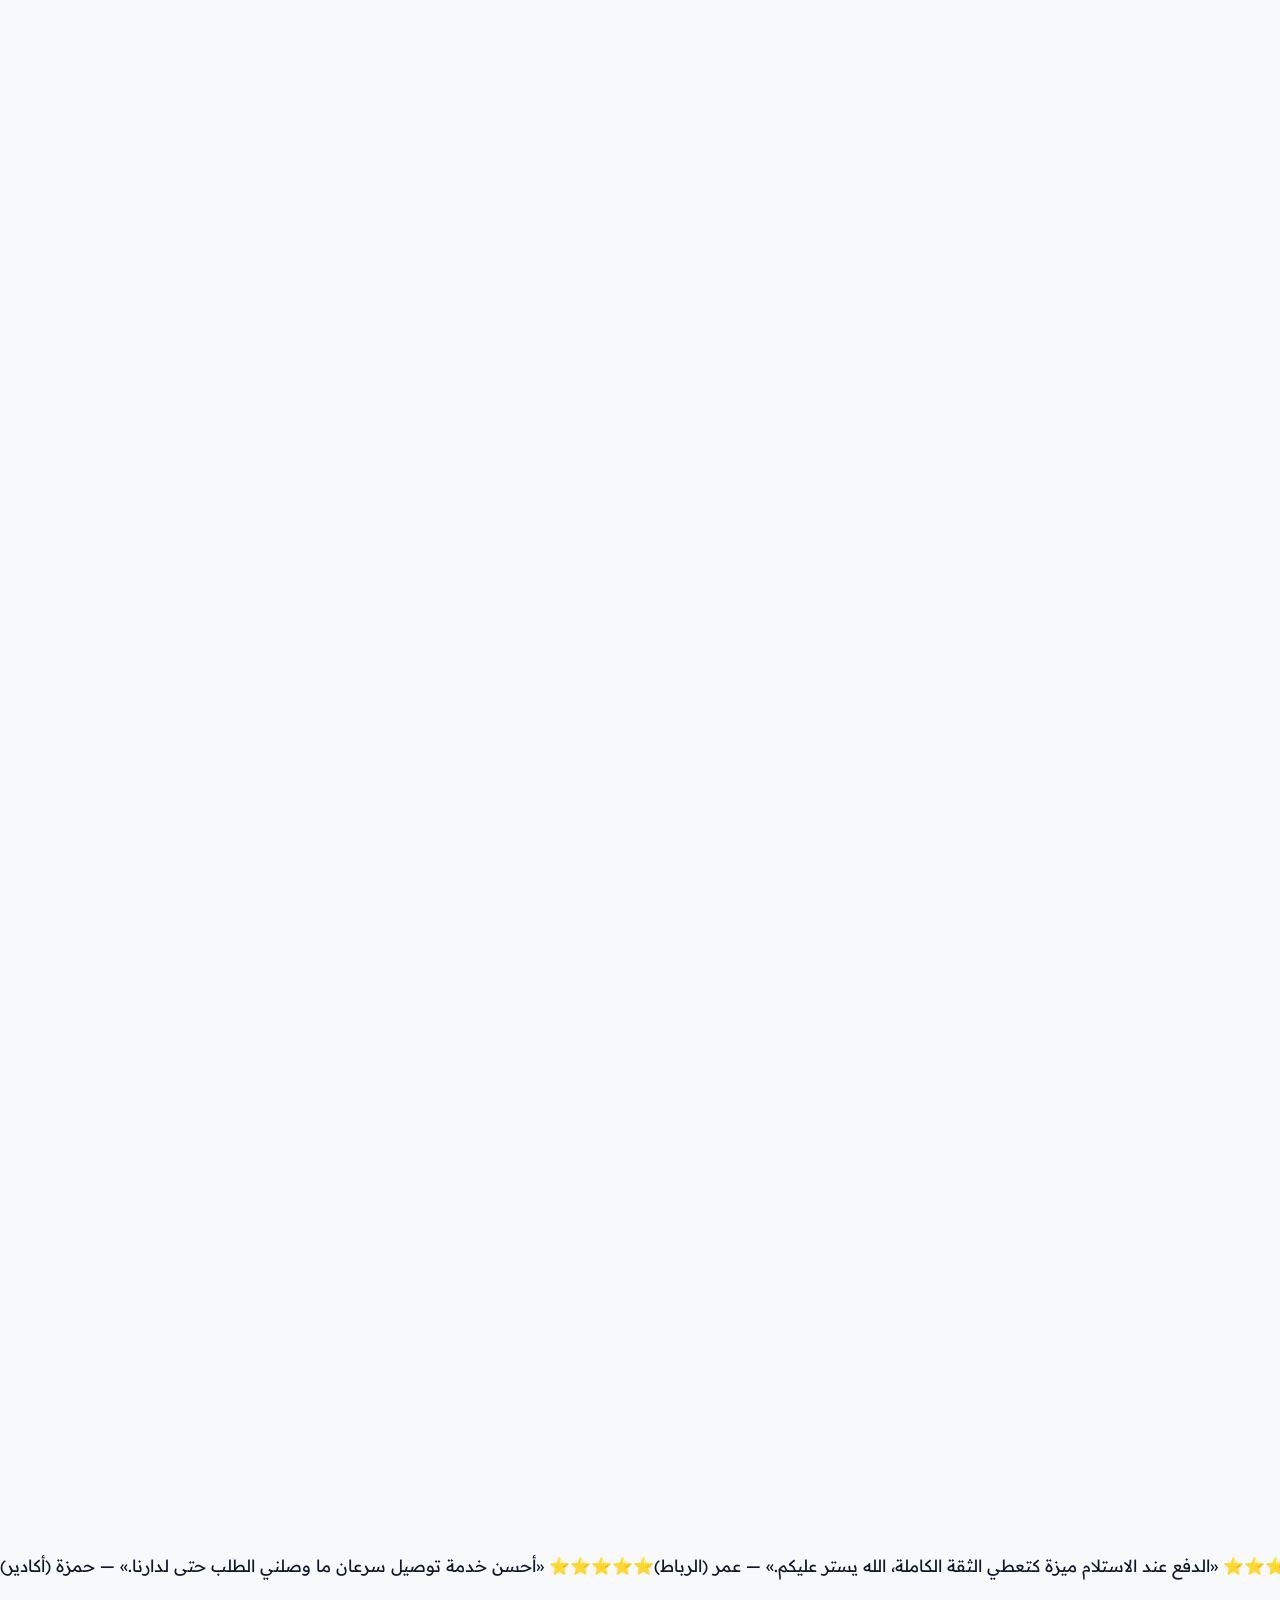
==== commit 88399018: "Add files via upload" ====
--- a/index.html
+++ b/index.html
@@ -540,13 +540,29 @@
     <main class="flex-grow max-w-7xl w-full mx-auto px-4 sm:px-6 lg:px-8 py-8">
         
         <!-- SECTION 1: STORE FRONT -->
-        <section id="section-store" class="block space-y-0">
+        <section id="section-store" class="block space-y-8">
             <div class="py-3 flex justify-center">
-                <div class="w-full max-w-3xl cursor-pointer group rounded-xl overflow-hidden shadow-xl transition-transform hover:scale-[1.01]" onclick="openBlackFreeDayPage()">
+                <div class="w-full max-w-3xl cursor-pointer group rounded-xl overflow-hidden shadow-xl transition-transform hover:scale-[1.01]" onclick="scrollToWeekendOffers()">
                     <div class="w-full watermarked-container bg-zinc-950 flex items-center justify-center">
                         <img src="https://www.dropbox.com/scl/fi/etmk8sohwtdfi6zayiazx/Meta_AI_884822598_1746169016472049_4568012206892948502_n_20261104_032318.jpeg?rlkey=7rcsjficeziwkrnw3a1zweek1&raw=1" alt="هدية الويكاند من BEDAL" class="w-full h-auto object-contain block mx-auto">
                     </div>
                 </div>
+            </div>
+
+            <!-- قسم عروض نهاية الأسبوع الكبرى في الصفحة الرئيسية مباشرة -->
+            <div id="weekend-offers-section" class="space-y-6 pt-4">
+                <div class="bg-gradient-to-r from-amber-500 via-yellow-400 to-amber-600 rounded-2xl shadow-xl p-6 sm:p-8 text-zinc-950 text-center space-y-3 border-2 border-amber-300">
+                    <div class="inline-flex items-center gap-2 bg-zinc-950 text-amber-400 font-black px-4 py-1.5 rounded-xl text-xs sm:text-sm uppercase tracking-wider shadow-md">
+                        <i data-lucide="flame" class="w-4 h-4 text-amber-400"></i> <span data-i18n="weekend_offers">عروض نهاية الأسبوع الكبرى</span>
+                    </div>
+                    <h2 class="text-2xl sm:text-4xl font-black tracking-tight uppercase">
+                        عروض نهاية الأسبوع الكبرى -70%
+                    </h2>
+                    <p class="text-zinc-900 text-sm sm:text-base font-bold max-w-xl mx-auto" data-i18n="bfd_desc_header">
+                        المنتجات الحصرية ليوم السبت والأحد .. تخفيضات جنونية غير مسبوقة بانتظارك!
+                    </p>
+                </div>
+                <div class="grid grid-cols-1 sm:grid-cols-2 lg:grid-cols-3 gap-6 items-stretch" id="black-free-day-products-grid"></div>
             </div>
 
             <div class="w-full flex items-center justify-center my-6">
@@ -565,31 +581,11 @@
             </div>
         </section>
 
-        <!-- SECTION: BLACK FREE DAY PAGE -->
-        <section id="section-black-free-day" class="hidden space-y-8">
-            <button onclick="switchTab('store')" class="inline-flex items-center gap-2.5 text-base font-bold text-amber-800 hover:text-amber-950 bg-amber-50 px-5 py-2.5 rounded-xl transition-colors border border-amber-200 shadow-sm">
-                <i data-lucide="arrow-right" class="w-5 h-5"></i>
-                <span data-i18n="back_to_home">العودة للرئيسية</span>
-            </button>
-            <div class="bg-gradient-to-r from-zinc-900 via-neutral-900 to-black rounded-2xl border-2 border-amber-500 shadow-2xl p-8 sm:p-12 text-white relative overflow-hidden text-center space-y-5">
-                <div class="inline-flex items-center gap-2 bg-amber-500 text-zinc-950 font-black px-5 py-2 rounded-xl text-sm uppercase tracking-widest shadow-lg animate-bounce">
-                    <i data-lucide="flame" class="w-5 h-5"></i> <span data-i18n="weekend_offers">عروض نهاية الأسبوع الكبرى</span>
-                </div>
-                <h1 class="text-3xl sm:text-5xl font-black tracking-wider bg-gradient-to-r from-amber-200 via-yellow-400 to-amber-500 bg-clip-text text-transparent uppercase drop-shadow-md leading-tight">
-                    عروض نهاية الأسبوع الكبرى -70%
-                </h1>
-                <p class="text-amber-100 text-lg sm:text-xl font-bold max-w-2xl mx-auto leading-relaxed" data-i18n="bfd_desc_header">
-                    المنتجات الحصرية ليوم السبت والأحد .. تخفيضات جنونية غير مسبوقة بانتظارك!
-                </p>
-            </div>
-            <div class="grid grid-cols-1 sm:grid-cols-2 lg:grid-cols-3 gap-6 items-stretch" id="black-free-day-products-grid"></div>
-        </section>
-
         <!-- SECTION: BFD ALBUM PAGE -->
         <section id="section-bfd-album" class="hidden space-y-6 max-w-3xl mx-auto">
             <div>
-                <button onclick="switchTab('black_free_day')" class="inline-flex items-center gap-2 text-base font-bold text-white bg-zinc-900 hover:bg-black px-6 py-3 rounded-xl shadow-lg border border-amber-500/50 transition-all">
-                    <i data-lucide="arrow-right" class="w-5 h-5 text-amber-400"></i> <span data-i18n="back_to_offers">العودة لقائمة العروض</span>
+                <button onclick="switchTab('store')" class="inline-flex items-center gap-2 text-base font-bold text-white bg-zinc-900 hover:bg-black px-6 py-3 rounded-xl shadow-lg border border-amber-500/50 transition-all cursor-pointer">
+                    <i data-lucide="arrow-right" class="w-5 h-5 text-amber-400"></i> <span data-i18n="back_to_offers">العودة للرئيسية</span>
                 </button>
             </div>
 
@@ -610,7 +606,7 @@
                     <div class="bg-zinc-900 p-6 rounded-2xl border border-zinc-800 space-y-4">
                         <p id="bfd-album-description" class="text-zinc-200 text-base sm:text-lg leading-relaxed whitespace-pre-line font-medium">وصف المنتج هنا...</p>
                         <div class="flex items-center justify-between pt-2">
-                            <button id="bfd-desc-toggle-btn" onclick="toggleBfdAlbumDescription()" class="hidden text-amber-400 hover:text-amber-300 font-bold text-sm sm:text-base underline focus:outline-none" data-i18n="more">
+                            <button id="bfd-desc-toggle-btn" onclick="toggleBfdAlbumDescription()" class="hidden text-amber-400 hover:text-amber-300 font-bold text-sm sm:text-base underline focus:outline-none cursor-pointer" data-i18n="more">
                                 المزيد...
                             </button>
                         </div>
@@ -646,11 +642,12 @@
                 </button>
             </div>
 
-            <div class="bg-white rounded-2xl border border-amber-200 shadow-xl overflow-hidden p-6 sm:p-8 space-y-6">
+            <div id="detail-card-wrapper" class="bg-white rounded-2xl border border-amber-200 shadow-xl overflow-hidden p-6 sm:p-8 space-y-6 transition-all">
                 
                 <div class="space-y-3">
-                    <div class="flex items-center justify-between">
+                    <div class="flex items-center justify-between flex-wrap gap-2">
                         <span id="detail-unavailable-badge" class="hidden bg-gray-800 text-white text-sm font-black px-4 py-1.5 rounded-full shadow-md uppercase tracking-wider">غير متاح حالياً</span>
+                        <span id="detail-weekend-badge" class="hidden bg-amber-500 text-zinc-950 text-sm font-black px-4 py-1.5 rounded-full shadow-md uppercase tracking-wider">عرض نهاية الأسبوع</span>
                         <div class="flex items-center justify-end text-sm font-bold px-3.5 py-1.5 rounded-xl border ms-auto shadow-xs" id="detail-product-cat-container">
                             <span id="detail-product-cat" class="font-extrabold">متنوع</span>
                         </div>
@@ -863,7 +860,7 @@
                     </div>
                     
                     <span class="inline-flex items-center gap-2 py-1.5 px-3.5 rounded-xl text-sm font-bold bg-gray-100 text-gray-800 border border-gray-300 shadow-xs">
-                        <span class="w-2.5 h-2.5 rounded-full bg-[#0284C7] animate-pulse"></span> <span data-i18n="version">الإصدار:</span> <span class="text-[#F97316] font-black">v 0.9.86</span>
+                        <span class="w-2.5 h-2.5 rounded-full bg-[#0284C7] animate-pulse"></span> <span data-i18n="version">الإصدار:</span> <span class="text-[#F97316] font-black">v 0.9.88</span>
                     </span>
                 </div>
             </div>
@@ -940,7 +937,7 @@
                 back_to_home: "العودة للرئيسية",
                 weekend_offers: "عروض نهاية الأسبوع الكبرى",
                 bfd_desc_header: "المنتجات الحصرية ليوم السبت والأحد .. تخفيضات جنونية غير مسبوقة بانتظارك!",
-                back_to_offers: "العودة لقائمة العروض",
+                back_to_offers: "العودة للقائمة",
                 exclusive_album: "🔥 ألبوم صور المنتج الحصري",
                 product_desc: "وصف المنتج",
                 more: "المزيد...",
@@ -1032,7 +1029,7 @@
                 back_to_home: "Retour à l'accueil",
                 weekend_offers: "Super Soldes du Weekend",
                 bfd_desc_header: "Produits exclusifs du weekend .. Des réductions folles vous attendent !",
-                back_to_offers: "Retour aux offres",
+                back_to_offers: "Retour",
                 exclusive_album: "🔥 Album photo exclusif du produit",
                 product_desc: "Description du produit",
                 more: "Plus...",
@@ -1124,7 +1121,7 @@
                 back_to_home: "Back to Home",
                 weekend_offers: "Weekend Mega Deals",
                 bfd_desc_header: "Exclusive Saturday & Sunday products .. Unprecedented crazy discounts await you!",
-                back_to_offers: "Back to Offers",
+                back_to_offers: "Back",
                 exclusive_album: "🔥 Exclusive Product Photo Album",
                 product_desc: "Product Description",
                 more: "More...",
@@ -1232,6 +1229,13 @@
             }
         }
 
+        function scrollToWeekendOffers() {
+            const el = document.getElementById('weekend-offers-section');
+            if (el) {
+                el.scrollIntoView({ behavior: 'smooth', block: 'start' });
+            }
+        }
+
         async function sendTelegramNotification(orderData) {
             try {
                 await fetch(MAKE_WEBHOOK_URL, {
@@ -1249,7 +1253,7 @@
         const itemsPerPage = 10;
         let currentFilterCategory = 'all';
 
-        let currentProduct = { title: '', price: '', oldPrice: '', discountBadge: '', mediaItems: [], currentMediaIndex: 0, category: '', description: '', sku: '', is_available: true, youtubeUrl: '' };
+        let currentProduct = { title: '', price: '', oldPrice: '', discountBadge: '', mediaItems: [], currentMediaIndex: 0, category: '', description: '', sku: '', is_available: true, youtubeUrl: '', weekendOffer: false };
         let fullBfdDescriptionText = '';
         let isBfdDescExpanded = false;
 
@@ -1454,7 +1458,6 @@
                             isAvailable = false;
                         }
 
-                        // التحقق من خاصية عروض نهاية الأسبوع الكبرى (دعم لكافة التسميات المحتملة في قاعدة البيانات وSupabase)
                         let isWeekendOffer = p.weekendOffer !== undefined ? p.weekendOffer : (p.weekend_offer !== undefined ? p.weekend_offer : (p.weekendoffer !== undefined ? p.weekendoffer : (p.is_weekend_offer !== undefined ? p.is_weekend_offer : (p.black_free_day !== undefined ? p.black_free_day : (p.blackfreeday !== undefined ? p.blackfreeday : false)))));
                         if (String(isWeekendOffer) === 'true' || isWeekendOffer === 1 || isWeekendOffer === '1') {
                             isWeekendOffer = true;
@@ -1532,7 +1535,6 @@
                     });
                 }
 
-                // دمج المنتجات المفعلة لعروض نهاية الأسبوع الكبرى من جدول المنتجات الرئيسي
                 let weekendProdsFromProducts = fetchedProducts.filter(p => p.weekendOffer === true);
                 weekendProdsFromProducts.forEach(wp => {
                     if (!loadedBfdProducts.some(b => String(b.id) === String(wp.id) || (b.title && wp.title && b.title.trim().toLowerCase() === wp.title.trim().toLowerCase()))) {
@@ -1541,11 +1543,10 @@
                 });
 
                 blackFreeDayProducts = loadedBfdProducts;
-
-                // استثناء منتجات عروض نهاية الأسبوع من الواجهة الرئيسية (Store Front) بحيث لا تظهر إلا في صفحة عروض نهاية الأسبوع الكبرى
-                productsDatabase = fetchedProducts.filter(p => p.weekendOffer !== true);
+                productsDatabase = fetchedProducts;
 
                 renderStoreProducts(productsDatabase);
+                renderWeekendOffersSection();
                 renderPartnerProductsMarquee(productsDatabase);
 
                 const urlParams = new URLSearchParams(window.location.search);
@@ -1638,6 +1639,7 @@
                 const productImages = p.images?.length > 0 ? p.images : ['https://images.unsplash.com/photo-1526170375885-4d8ecf77b99f?auto=format&fit=crop&w=400&q=80'];
                 const firstImg = productImages[0];
                 const isAvailable = (p.is_available !== false);
+                const isWeekend = p.weekendOffer === true;
 
                 let catKey = p.category || 'various';
                 let foundCat = categoriesDatabase.find(c => c.key === catKey);
@@ -1658,19 +1660,22 @@
                     storeThumbnailsHtml += `</div>`;
                 }
 
-                const cardBgClass = isAvailable ? 'bg-white' : 'bg-gray-200 opacity-75 grayscale';
+                const cardBgClass = isAvailable 
+                    ? (isWeekend ? 'bg-yellow-50 border-amber-400 border-2 shadow-xl' : 'bg-white') 
+                    : 'bg-gray-200 opacity-75 grayscale';
                 const imgFilterClass = isAvailable ? '' : 'grayscale';
                 const titleColorClass = isAvailable ? 'text-[#0F172A] hover:text-[#F97316]' : 'text-gray-800 font-bold';
                 const unavailableBadge = !isAvailable ? `<span class="absolute top-3 right-3 z-20 bg-gray-900 text-white text-sm font-black px-4 py-1.5 rounded-full shadow-lg uppercase tracking-wider">غير متاح</span>` : '';
+                const weekendBadge = (isAvailable && isWeekend) ? `<span class="absolute top-3 right-3 z-20 bg-amber-500 text-zinc-950 text-xs font-black px-3.5 py-1 rounded-full shadow-lg uppercase tracking-wider">عرض نهاية الأسبوع</span>` : '';
 
                 let cartBtnHtml = '';
                 let waBtnHtml = '';
 
                 if (isAvailable) {
-                    cartBtnHtml = `<button onclick="addToCart('${p.title.replace(/'/g, "\\'")}', ${p.price}, ${p.oldPrice}, '${firstImg}')" class="w-full bg-[#F97316] text-white py-3 px-3 rounded-xl font-extrabold hover:bg-[#EA580C] transition-colors shadow-md flex items-center justify-center gap-2 text-sm">
+                    cartBtnHtml = `<button onclick="addToCart('${p.title.replace(/'/g, "\\'")}', ${p.price}, ${p.oldPrice}, '${firstImg}')" class="w-full bg-[#F97316] text-white py-3 px-3 rounded-xl font-extrabold hover:bg-[#EA580C] transition-colors shadow-md flex items-center justify-center gap-2 text-sm cursor-pointer">
                         <i data-lucide="shopping-cart" class="w-4 h-4"></i> <span data-i18n="cart">للسلة</span>
                     </button>`;
-                    waBtnHtml = `<button onclick="openWhatsAppModal('${p.title.replace(/'/g, "\\'")}', '${p.price.toFixed(2)}')" class="w-full bg-[#0284C7] text-white py-3 px-3 rounded-xl font-extrabold hover:bg-[#0369A1] transition-colors shadow-md flex items-center justify-center gap-2 text-sm">
+                    waBtnHtml = `<button onclick="openWhatsAppModal('${p.title.replace(/'/g, "\\'")}', '${p.price.toFixed(2)}')" class="w-full bg-[#0284C7] text-white py-3 px-3 rounded-xl font-extrabold hover:bg-[#0369A1] transition-colors shadow-md flex items-center justify-center gap-2 text-sm cursor-pointer">
                         <i data-lucide="message-circle" class="w-4 h-4"></i> <span data-i18n="whatsapp_order_btn">طلب عبر الواتساب</span>
                     </button>`;
                 } else {
@@ -1685,6 +1690,7 @@
                 html += `
                     <div class="product-item ${cardBgClass} rounded-2xl border border-gray-200 shadow-sm overflow-hidden hover:shadow-xl transition-all duration-300 group relative flex flex-col justify-between cursor-pointer h-full" onclick="openProductDetailObject(${JSON.stringify(p).replace(/"/g, '&quot;')})">
                         ${unavailableBadge}
+                        ${weekendBadge}
                         <div class="flex flex-col flex-grow">
                             <div class="bg-gray-100 relative overflow-hidden flex items-center justify-center p-3 h-80 sm:h-96 flex-shrink-0">
                                 <img id="store-main-img-${p.id}" src="${firstImg}" class="w-full h-full object-contain store-card-img group-hover:scale-105 transition-transform duration-300 ${imgFilterClass}">
@@ -1989,7 +1995,7 @@
                             <span class="text-sm font-black text-gray-900">${item.quantity}</span>
                             <button onclick="cart[${index}].quantity -= 1; if(cart[${index}].quantity<=0) cart.splice(${index},1); updateCartUI();" class="text-rose-600 font-black text-base px-1">-</button>
                         </div>
-                        <button onclick="cart.splice(${index},1); updateCartUI();" class="text-rose-500 hover:text-rose-700 p-1.5"><i data-lucide="trash-2" class="w-5 h-5"></i></button>
+                        <button onclick="cart.splice(${index},1); updateCartUI();" class="text-rose-500 hover:text-rose-700 p-1.5 cursor-pointer"><i data-lucide="trash-2" class="w-5 h-5"></i></button>
                     </div>
                 `;
             });
@@ -2028,7 +2034,6 @@
             document.getElementById('section-store').classList.add('hidden');
             document.getElementById('section-product-detail').classList.add('hidden');
             document.getElementById('section-vendor-store').classList.add('hidden');
-            document.getElementById('section-black-free-day').classList.add('hidden');
             document.getElementById('section-bfd-album').classList.add('hidden');
 
             let cleanOrigin = window.location.origin;
@@ -2055,12 +2060,6 @@
 
             if (tabName === 'vendor') {
                 document.getElementById('section-vendor-store').classList.remove('hidden');
-            } else if (tabName === 'black_free_day') {
-                document.getElementById('section-black-free-day').classList.remove('hidden');
-                if (window.history.pushState) window.history.pushState({path: baseUrl}, '', baseUrl);
-                document.getElementById('meta-og-title').setAttribute('content', 'عروض نهاية الأسبوع الكبرى - bedal.online');
-                document.getElementById('meta-og-desc').setAttribute('content', 'اكتشف تخفيضات نهاية الأسبوع الجنونية حتى -70% مع الدفع عند الاستلام.');
-                if (metaUrlEl) metaUrlEl.setAttribute('content', baseUrl);
             } else if (tabName === 'bfd-album') {
                 document.getElementById('section-bfd-album').classList.remove('hidden');
             } else if (tabName !== 'detail') {
@@ -2074,11 +2073,12 @@
             window.scrollTo({ top: 0, behavior: 'smooth' });
         }
 
-        function openBlackFreeDayPage() {
+        function renderWeekendOffersSection() {
             const grid = document.getElementById('black-free-day-products-grid');
+            if(!grid) return;
             let html = '';
             if(blackFreeDayProducts.length === 0) {
-                grid.innerHTML = '<p class="col-span-full text-center text-gray-500 py-12 text-lg font-bold">لا توجد عروض نهاية الأسبوع حالياً.</p>';
+                grid.innerHTML = '<p class="col-span-full text-center text-gray-500 py-6 text-base font-bold">لا توجد عروض نهاية الأسبوع حالياً.</p>';
             } else {
                 blackFreeDayProducts.forEach(p => {
                     const productImages = p.images?.length > 0 ? p.images : ['https://images.unsplash.com/photo-1526170375885-4d8ecf77b99f?auto=format&fit=crop&w=400&q=80'];
@@ -2091,7 +2091,7 @@
 
                     let bfdThumbnailsHtml = '';
                     if (productImages.length > 1) {
-                        bfdThumbnailsHtml = `<div class="flex items-center gap-2 overflow-x-auto py-2 px-3.5 bg-gray-50 border-t border-gray-200 flex-shrink-0">`;
+                        bfdThumbnailsHtml = `<div class="flex items-center gap-2 overflow-x-auto py-2 px-3.5 bg-yellow-50 border-t border-yellow-200 flex-shrink-0">`;
                         productImages.forEach((imgUrl, imgIdx) => {
                             const isFirst = imgIdx === 0;
                             bfdThumbnailsHtml += `
@@ -2104,19 +2104,25 @@
                     }
 
                     html += `
-                        <div class="bg-white rounded-2xl border-2 border-amber-400 shadow-xl overflow-hidden group relative flex flex-col justify-between bfd-glowing-card transform hover:scale-[1.02] transition-all duration-300 cursor-pointer h-full" onclick="openBfdProductModal('${p.id}')">
-                            <div class="flex flex-col flex-grow">
-                                <div class="bg-gray-100 relative overflow-hidden flex items-center justify-center p-3 h-80 sm:h-96 flex-shrink-0">
+                        <div class="bg-yellow-50 rounded-2xl border-4 border-amber-400 shadow-2xl overflow-hidden group relative flex flex-col justify-between transform hover:scale-[1.02] transition-all duration-300 cursor-pointer h-full" onclick="openBfdProductModal('${p.id}')">
+                            <span class="absolute top-3 left-3 z-20 bg-red-600 text-white text-xs font-black px-3 py-1 rounded-full shadow-lg uppercase tracking-wider animate-pulse">
+                                -70%
+                            </span>
+                            <span class="absolute top-3 right-3 z-20 bg-amber-500 text-zinc-950 text-xs font-black px-3.5 py-1 rounded-full shadow-lg uppercase tracking-wider">
+                                عرض نهاية الأسبوع
+                            </span>
+                            <div class="flex flex-col flex-grow pt-10">
+                                <div class="bg-white relative overflow-hidden flex items-center justify-center p-3 h-80 sm:h-96 flex-shrink-0 border-b border-yellow-200">
                                     <img id="bfd-main-img-${p.id}" src="${firstImg}" class="w-full h-full object-contain bfd-card-img">
                                 </div>
                                 ${bfdThumbnailsHtml}
-                                <div class="p-5 space-y-3 flex flex-col flex-grow justify-between">
+                                <div class="p-5 space-y-3 flex flex-col flex-grow justify-between bg-yellow-50/90">
                                     <div class="space-y-2">
                                         <span class="text-xs font-bold px-3 py-1.5 rounded-xl inline-block border shadow-xs" style="background-color: ${catColor}15; color: ${catColor}; border-color: ${catColor}40;">${catLabel}</span>
                                         <h3 class="font-extrabold text-[#0F172A] text-lg sm:text-xl leading-snug line-clamp-2 min-h-[3.5rem] flex items-center">${p.title}</h3>
-                                        <p class="text-gray-600 text-sm line-clamp-2 font-medium">${p.description || ''}</p>
+                                        <p class="text-gray-700 text-sm line-clamp-2 font-medium">${p.description || ''}</p>
                                     </div>
-                                    <div class="p-3 bg-orange-50/75 border border-orange-200 rounded-xl flex items-center justify-between mt-auto shadow-xs">
+                                    <div class="p-3 bg-amber-100/90 border border-amber-300 rounded-xl flex items-center justify-between mt-auto shadow-xs">
                                         <div>
                                             <span class="text-[11px] font-bold text-[#0284C7] block" data-i18n="total_after_disc">ثمن الصدمة الحصري:</span>
                                             <div class="flex items-baseline gap-1">
@@ -2131,7 +2137,7 @@
                                     </div>
                                 </div>
                             </div>
-                            <div class="p-5 pt-0 mt-auto flex-shrink-0" onclick="event.stopPropagation()">
+                            <div class="p-5 pt-0 mt-auto flex-shrink-0 bg-yellow-50" onclick="event.stopPropagation()">
                                 <button onclick="orderBfdViaWhatsApp('${p.title.replace(/'/g, "\\'")}', '${p.price.toFixed(2)}')" class="w-full bg-[#F97316] hover:bg-[#EA580C] text-white font-black py-3.5 px-4 rounded-xl shadow-xl transition-all flex items-center justify-center gap-2.5 text-sm sm:text-base bfd-attention-btn cursor-pointer">
                                     <i data-lucide="message-circle" class="w-5 h-5 text-white fill-white animate-bounce"></i> <span data-i18n="hurry_whatsapp">سارع قبل نفاد الكمية! إضغط للإرسال عبر الواتساب</span>
                                 </button>
@@ -2142,7 +2148,6 @@
             }
             grid.innerHTML = html;
             lucide.createIcons();
-            switchTab('black_free_day');
             applyTranslations();
         }
 
@@ -2153,6 +2158,7 @@
             let foundCat = categoriesDatabase.find(c => c.key === catKey);
             let catLabel = foundCat ? foundCat.name : (p.catLabel || 'عام');
             let catColor = foundCat && foundCat.color ? foundCat.color : '#6366f1';
+            let isWeekend = p.weekendOffer === true;
 
             currentProduct = {
                 id: p.id || '',
@@ -2166,7 +2172,8 @@
                 categoryColor: catColor,
                 description: p.description || '',
                 is_available: (p.is_available !== false),
-                youtubeUrl: p.youtubeUrl || ''
+                youtubeUrl: p.youtubeUrl || '',
+                weekendOffer: isWeekend
             };
 
             updateMetaTagsForProduct(p);
@@ -2205,7 +2212,23 @@
             const orderFormContainer = document.getElementById('order-form-container');
             const bottomOrderBtnBox = document.getElementById('detail-bottom-order-btn-box');
             const unavailableBadge = document.getElementById('detail-unavailable-badge');
+            const weekendBadge = document.getElementById('detail-weekend-badge');
+            const detailCardWrapper = document.getElementById('detail-card-wrapper');
             const detailImgEl = document.getElementById('detail-product-img');
+
+            if (isWeekend) {
+                if (detailCardWrapper) {
+                    detailCardWrapper.classList.add('bg-yellow-50', 'border-4', 'border-amber-400', 'shadow-2xl');
+                    detailCardWrapper.classList.remove('bg-white', 'border-amber-200');
+                }
+                if (weekendBadge) weekendBadge.classList.remove('hidden');
+            } else {
+                if (detailCardWrapper) {
+                    detailCardWrapper.classList.remove('bg-yellow-50', 'border-4', 'border-amber-400', 'shadow-2xl');
+                    detailCardWrapper.classList.add('bg-white', 'border-amber-200');
+                }
+                if (weekendBadge) weekendBadge.classList.add('hidden');
+            }
 
             if (!currentProduct.is_available) {
                 if (orderFormContainer) orderFormContainer.classList.add('hidden');
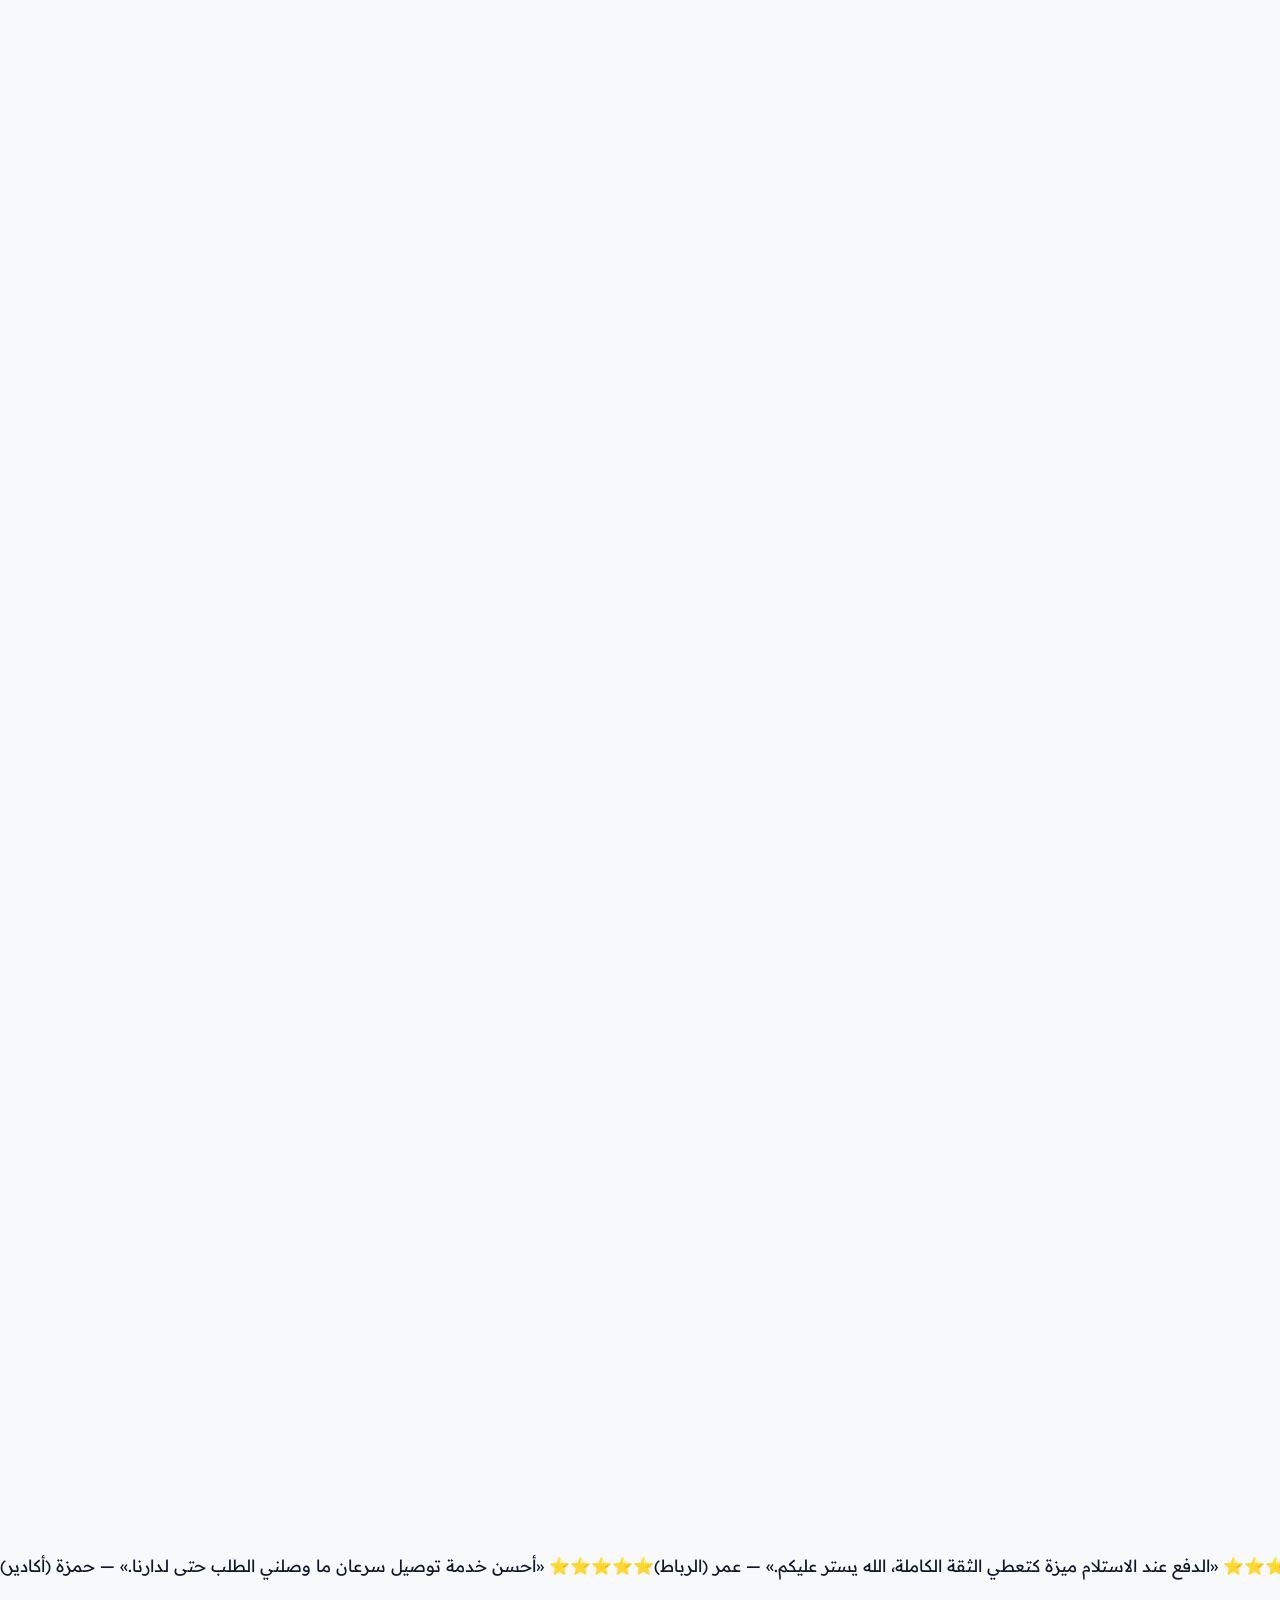
==== commit ece2a219: "Add files via upload" ====
--- a/index.html
+++ b/index.html
@@ -541,13 +541,7 @@
         
         <!-- SECTION 1: STORE FRONT -->
         <section id="section-store" class="block space-y-8">
-            <div class="py-3 flex justify-center">
-                <div class="w-full max-w-3xl cursor-pointer group rounded-xl overflow-hidden shadow-xl transition-transform hover:scale-[1.01]" onclick="scrollToWeekendOffers()">
-                    <div class="w-full watermarked-container bg-zinc-950 flex items-center justify-center">
-                        <img src="https://www.dropbox.com/scl/fi/etmk8sohwtdfi6zayiazx/Meta_AI_884822598_1746169016472049_4568012206892948502_n_20261104_032318.jpeg?rlkey=7rcsjficeziwkrnw3a1zweek1&raw=1" alt="هدية الويكاند من BEDAL" class="w-full h-auto object-contain block mx-auto">
-                    </div>
-                </div>
-            </div>
+            <!-- تم حذف الصورة من الأعلى بناءً على الطلب -->
 
             <!-- قسم عروض نهاية الأسبوع الكبرى في الصفحة الرئيسية مباشرة -->
             <div id="weekend-offers-section" class="space-y-6 pt-4">
@@ -613,10 +607,21 @@
                     </div>
                 </div>
 
-                <div class="pt-6 border-t border-zinc-800 flex justify-center">
-                    <button id="bfd-album-whatsapp-btn" onclick="" class="w-full bg-[#F97316] hover:bg-[#EA580C] text-white font-black py-4 px-8 rounded-xl transition-all shadow-xl flex items-center justify-center gap-3 text-base sm:text-lg bfd-attention-btn cursor-pointer">
-                        <i data-lucide="message-circle" class="w-6 h-6 text-white fill-white animate-bounce"></i> <span data-i18n="hurry_whatsapp">سارع قبل نفاد الكمية! إضغط للإرسال عبر الواتساب</span>
-                    </button>
+                <!-- تم تحديث الأزرار هنا لتطابق الطلب (السلة + طلب عبر الواتساب) مع عبارة سارع تحت العرض -->
+                <div class="pt-6 border-t border-zinc-800 space-y-4">
+                    <div id="bfd-hurry-msg-box" class="hidden text-center">
+                        <span class="inline-block text-amber-300 text-sm sm:text-base font-extrabold tracking-wide">
+                            سارع قبل نفاد الكمية!
+                        </span>
+                    </div>
+                    <div class="grid grid-cols-1 sm:grid-cols-2 gap-4">
+                        <button id="bfd-album-cart-btn" onclick="" class="w-full bg-[#F97316] hover:bg-[#EA580C] text-white font-black py-3.5 px-6 rounded-xl transition-all shadow-xl flex items-center justify-center gap-2 text-base sm:text-lg cursor-pointer">
+                            <i data-lucide="shopping-cart" class="w-6 h-6 text-white"></i> <span data-i18n="cart">السلة</span>
+                        </button>
+                        <button id="bfd-album-whatsapp-btn" onclick="" class="w-full bg-[#0284C7] hover:bg-[#0369A1] text-white font-black py-3.5 px-6 rounded-xl transition-all shadow-xl flex items-center justify-center gap-2 text-base sm:text-lg cursor-pointer">
+                            <i data-lucide="message-circle" class="w-6 h-6 text-white"></i> <span data-i18n="whatsapp_order_btn">طلب عبر الواتساب</span>
+                        </button>
+                    </div>
                 </div>
             </div>
         </section>
@@ -653,6 +658,12 @@
                         </div>
                     </div>
                     <h1 id="detail-product-title" class="text-2xl sm:text-3xl font-black text-[#0F172A] leading-snug">عنوان المنتج</h1>
+                    <!-- عبارة سارع تظهر تحت العنوان فقط إذا كان المنتج محطوط فالعرض -->
+                    <div id="detail-weekend-hurry-text" class="hidden pt-1">
+                        <span class="text-amber-600 text-sm font-black tracking-wide bg-amber-100 px-3 py-1 rounded-lg border border-amber-300 inline-block">
+                            سارع قبل نفاد الكمية!
+                        </span>
+                    </div>
                 </div>
 
                 <!-- فيديو يوتيوب الخاص بالمنتج (يظهر تلقائياً إذا وُجد رابط في الإدارة أو Supabase) -->
@@ -716,20 +727,21 @@
                         </div>
                     </div>
 
+                    <!-- تم تحديث الترتيب والأزرار هنا لتكون أزرار (السلة) و(طلب عبر الواتساب) بالشكل المطلوب -->
                     <div class="grid grid-cols-1 sm:grid-cols-2 gap-3.5 pt-1">
-                        <button onclick="submitDirectWhatsAppOrder()" class="w-full bg-[#0284C7] hover:bg-[#0369A1] text-white py-4 px-4 rounded-xl font-black transition-colors flex items-center justify-center gap-2 shadow-md text-base">
+                        <button onclick="submitDirectProductOrderToCart()" class="w-full bg-[#F97316] hover:bg-[#EA580C] text-white py-4 px-4 rounded-xl font-black transition-colors flex items-center justify-center gap-2 shadow-md text-base cursor-pointer">
+                            <i data-lucide="shopping-cart" class="w-6 h-6"></i>
+                            <span data-i18n="cart">السلة</span>
+                        </button>
+                        <button onclick="submitDirectWhatsAppOrder()" class="w-full bg-[#0284C7] hover:bg-[#0369A1] text-white py-4 px-4 rounded-xl font-black transition-colors flex items-center justify-center gap-2 shadow-md text-base cursor-pointer">
                             <i data-lucide="message-circle" class="w-6 h-6"></i>
                             <span data-i18n="whatsapp_order_btn">طلب عبر الواتساب</span>
                         </button>
-                        <button onclick="submitDirectProductOrder()" class="w-full bg-[#F97316] hover:bg-[#EA580C] text-white py-4 px-4 rounded-xl font-black transition-colors flex items-center justify-center gap-2 shadow-md text-base">
-                            <i data-lucide="shopping-cart" class="w-6 h-6"></i>
-                            <span data-i18n="site_order_btn">الطلب عبر الموقع</span>
-                        </button>
                     </div>
 
                     <div class="flex flex-wrap items-center justify-center gap-5 text-xs text-gray-700 font-bold pt-1">
                         <div class="flex items-center gap-1.5">
-                            <i data-lucide="check-circle" class="w-4 h-4 text-[#0284C7]"></i> <span data-i18n="cod_badge">الدفع عند الاستلام</span>
+                            <i data-lucide="check-circle" class="w-4 h-4 text-[#0284C7]"></i> <span data-i18n="cod_badge">الدفع عند الاستلاستلام</span>
                         </div>
                         <div class="flex items-center gap-1.5">
                             <i data-lucide="truck" class="w-4 h-4 text-[#F97316]"></i> <span data-i18n="fast_delivery">توصيل سريع</span>
@@ -750,7 +762,7 @@
                 <div id="detail-bottom-order-btn-box" class="pt-4">
                     <button onclick="scrollToOrderForm()" class="w-full bg-gradient-to-r from-amber-500 via-orange-500 to-amber-600 hover:from-amber-600 hover:to-orange-700 text-white font-black py-4 px-6 rounded-xl transition-all shadow-xl flex items-center justify-center gap-2 text-lg bfd-attention-btn cursor-pointer">
                         <i data-lucide="shopping-bag" class="w-6 h-6 animate-bounce"></i>
-                        <span data-i18n="order_now_cod">اطلب الآن - الدفع عند الاستلام</span>
+                        <span data-i18n="order_now_cod">اطلب الآن - الدفع عند الاستلاستلام</span>
                     </button>
                 </div>
             </div>
@@ -860,7 +872,7 @@
                     </div>
                     
                     <span class="inline-flex items-center gap-2 py-1.5 px-3.5 rounded-xl text-sm font-bold bg-gray-100 text-gray-800 border border-gray-300 shadow-xs">
-                        <span class="w-2.5 h-2.5 rounded-full bg-[#0284C7] animate-pulse"></span> <span data-i18n="version">الإصدار:</span> <span class="text-[#F97316] font-black">v 0.9.88</span>
+                        <span class="w-2.5 h-2.5 rounded-full bg-[#0284C7] animate-pulse"></span> <span data-i18n="version">الإصدار:</span> <span class="text-[#F97316] font-black">v 0.9.92</span>
                     </span>
                 </div>
             </div>
@@ -1229,13 +1241,6 @@
             }
         }
 
-        function scrollToWeekendOffers() {
-            const el = document.getElementById('weekend-offers-section');
-            if (el) {
-                el.scrollIntoView({ behavior: 'smooth', block: 'start' });
-            }
-        }
-
         async function sendTelegramNotification(orderData) {
             try {
                 await fetch(MAKE_WEBHOOK_URL, {
@@ -1458,11 +1463,22 @@
                             isAvailable = false;
                         }
 
-                        let isWeekendOffer = p.weekendOffer !== undefined ? p.weekendOffer : (p.weekend_offer !== undefined ? p.weekend_offer : (p.weekendoffer !== undefined ? p.weekendoffer : (p.is_weekend_offer !== undefined ? p.is_weekend_offer : (p.black_free_day !== undefined ? p.black_free_day : (p.blackfreeday !== undefined ? p.blackfreeday : false)))));
-                        if (String(isWeekendOffer) === 'true' || isWeekendOffer === 1 || isWeekendOffer === '1') {
-                            isWeekendOffer = true;
-                        } else {
-                            isWeekendOffer = false;
+                        let isWeekendOffer = false;
+                        const possibleWeekendKeys = [p.weekendOffer, p.weekend_offer, p.weekendoffer, p.is_weekend_offer, p.black_free_day, p.blackfreeday, p.is_black_free_day];
+                        for (let val of possibleWeekendKeys) {
+                            if (val !== undefined && val !== null) {
+                                if (val === true || val === 1 || val === '1' || String(val).toLowerCase() === 'true') {
+                                    isWeekendOffer = true;
+                                    break;
+                                }
+                            }
+                        }
+                        if (!isWeekendOffer) {
+                            const descStr = String(p.description || '').toLowerCase();
+                            const titleStr = String(p.title || '').toLowerCase();
+                            if (descStr.includes('عرض نهاية الأسبوع') || titleStr.includes('عرض نهاية الأسبوع')) {
+                                isWeekendOffer = true;
+                            }
                         }
 
                         let catKey = p.category || 'various';
@@ -1543,11 +1559,20 @@
                 });
 
                 blackFreeDayProducts = loadedBfdProducts;
-                productsDatabase = fetchedProducts;
+                
+                const bfdIds = new Set(blackFreeDayProducts.map(b => String(b.id)));
+                const bfdTitles = new Set(blackFreeDayProducts.map(b => b.title ? b.title.trim().toLowerCase() : ''));
+                
+                productsDatabase = fetchedProducts.filter(p => {
+                    if (p.weekendOffer === true) return false;
+                    if (bfdIds.has(String(p.id))) return false;
+                    if (p.title && bfdTitles.has(p.title.trim().toLowerCase())) return false;
+                    return true;
+                });
 
                 renderStoreProducts(productsDatabase);
                 renderWeekendOffersSection();
-                renderPartnerProductsMarquee(productsDatabase);
+                renderPartnerProductsMarquee(fetchedProducts);
 
                 const urlParams = new URLSearchParams(window.location.search);
                 const productIdParam = urlParams.get('product');
@@ -1849,9 +1874,20 @@
                 }
             }
 
+            // تحديث أزرار ألبوم عرض الأسبوع (السلة + الواتساب)
+            const cartBtn = document.getElementById('bfd-album-cart-btn');
             const waBtn = document.getElementById('bfd-album-whatsapp-btn');
+            const hurryMsgBox = document.getElementById('bfd-hurry-msg-box');
+
+            if (cartBtn) {
+                const firstImg = mediaItems[0] ? mediaItems[0].url : '';
+                cartBtn.setAttribute('onclick', `addToCart('${product.title.replace(/'/g, "\\'")}', ${product.price}, ${product.oldPrice}, '${firstImg}'); toggleCartDrawer();`);
+            }
             if (waBtn) {
                 waBtn.setAttribute('onclick', `orderBfdViaWhatsApp('${product.title.replace(/'/g, "\\'")}', '${product.price.toFixed(2)}')`);
+            }
+            if (hurryMsgBox) {
+                hurryMsgBox.classList.remove('hidden');
             }
 
             const container = document.getElementById('bfd-album-images-container');
@@ -1897,6 +1933,12 @@
 
             const message = `السلام عليكم، أريد طلب هذا المنتج:\n\n🛍️ *المنتج:* ${currentProduct.title}\n💰 *الثمن:* ${currentProduct.price.toFixed(2)} د.م\n\n👤 *الإسم الكامل:* ${name}\n📞 *رقم الهاتف:* ${phone}\n📍 *المدينة:* ${city}`;
             window.open(`https://wa.me/212601749553?text=${encodeURIComponent(message)}`, '_blank');
+        }
+
+        function submitDirectProductOrderToCart() {
+            const firstImg = currentProduct.images && currentProduct.images[0] ? currentProduct.images[0] : '';
+            addToCart(currentProduct.title, currentProduct.price, currentProduct.oldPrice, firstImg);
+            toggleCartDrawer();
         }
 
         async function submitDirectProductOrder() {
@@ -2137,9 +2179,12 @@
                                     </div>
                                 </div>
                             </div>
-                            <div class="p-5 pt-0 mt-auto flex-shrink-0 bg-yellow-50" onclick="event.stopPropagation()">
-                                <button onclick="orderBfdViaWhatsApp('${p.title.replace(/'/g, "\\'")}', '${p.price.toFixed(2)}')" class="w-full bg-[#F97316] hover:bg-[#EA580C] text-white font-black py-3.5 px-4 rounded-xl shadow-xl transition-all flex items-center justify-center gap-2.5 text-sm sm:text-base bfd-attention-btn cursor-pointer">
-                                    <i data-lucide="message-circle" class="w-5 h-5 text-white fill-white animate-bounce"></i> <span data-i18n="hurry_whatsapp">سارع قبل نفاد الكمية! إضغط للإرسال عبر الواتساب</span>
+                            <div class="p-5 pt-0 mt-auto flex-shrink-0 bg-yellow-50 grid grid-cols-2 gap-2.5" onclick="event.stopPropagation()">
+                                <button onclick="addToCart('${p.title.replace(/'/g, "\\'")}', ${p.price}, ${p.oldPrice}, '${firstImg}')" class="w-full bg-[#F97316] text-white py-3 px-3 rounded-xl font-extrabold hover:bg-[#EA580C] transition-colors shadow-md flex items-center justify-center gap-2 text-sm cursor-pointer">
+                                    <i data-lucide="shopping-cart" class="w-4 h-4"></i> <span data-i18n="cart">للسلة</span>
+                                </button>
+                                <button onclick="orderBfdViaWhatsApp('${p.title.replace(/'/g, "\\'")}', '${p.price.toFixed(2)}')" class="w-full bg-[#0284C7] text-white py-3 px-3 rounded-xl font-extrabold hover:bg-[#0369A1] transition-colors shadow-md flex items-center justify-center gap-2 text-sm cursor-pointer">
+                                    <i data-lucide="message-circle" class="w-4 h-4"></i> <span data-i18n="whatsapp_order_btn">طلب عبر الواتساب</span>
                                 </button>
                             </div>
                         </div>
@@ -2215,6 +2260,7 @@
             const weekendBadge = document.getElementById('detail-weekend-badge');
             const detailCardWrapper = document.getElementById('detail-card-wrapper');
             const detailImgEl = document.getElementById('detail-product-img');
+            const weekendHurryText = document.getElementById('detail-weekend-hurry-text');
 
             if (isWeekend) {
                 if (detailCardWrapper) {
@@ -2222,12 +2268,14 @@
                     detailCardWrapper.classList.remove('bg-white', 'border-amber-200');
                 }
                 if (weekendBadge) weekendBadge.classList.remove('hidden');
+                if (weekendHurryText) weekendHurryText.classList.remove('hidden');
             } else {
                 if (detailCardWrapper) {
                     detailCardWrapper.classList.remove('bg-yellow-50', 'border-4', 'border-amber-400', 'shadow-2xl');
                     detailCardWrapper.classList.add('bg-white', 'border-amber-200');
                 }
                 if (weekendBadge) weekendBadge.classList.add('hidden');
+                if (weekendHurryText) weekendHurryText.classList.add('hidden');
             }
 
             if (!currentProduct.is_available) {
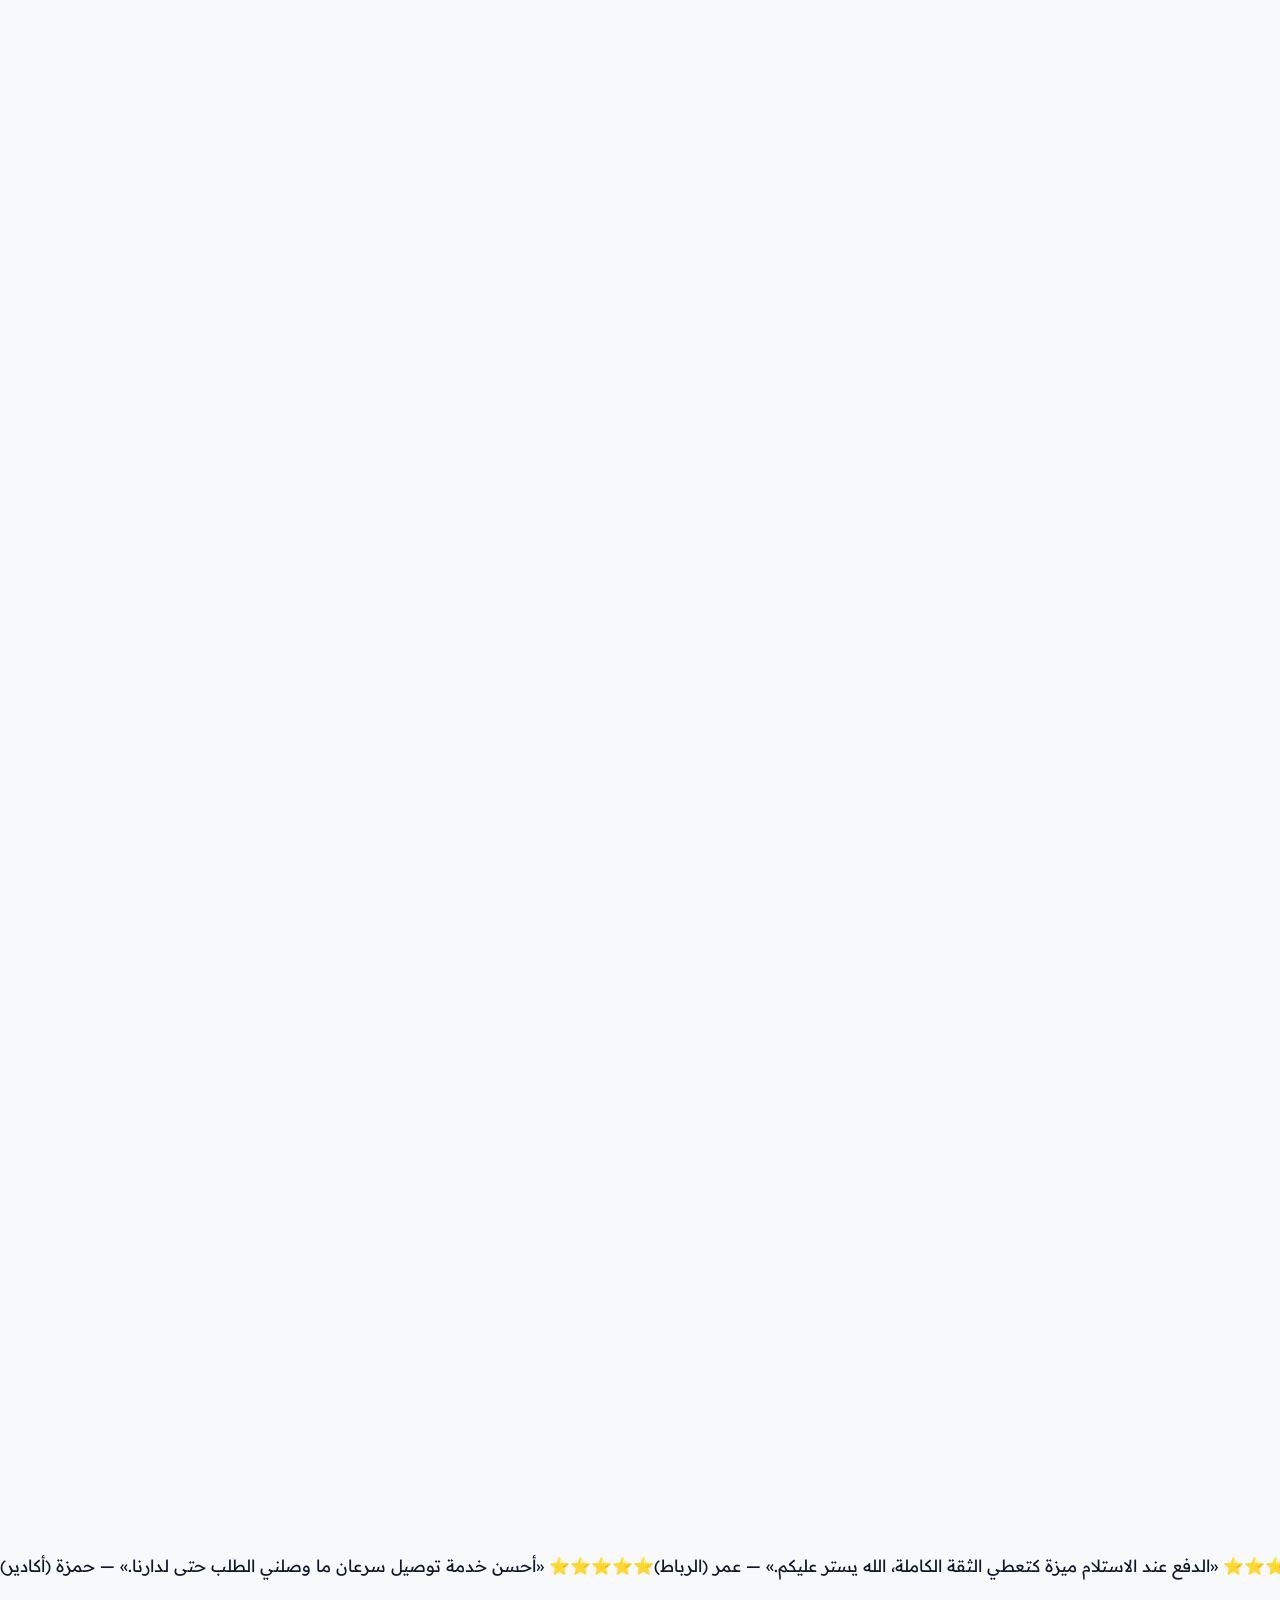
==== commit 9e6d2ee7: "Add files via upload" ====
--- a/index.html
+++ b/index.html
@@ -94,7 +94,7 @@
             width: max-content;
             animation: marqueeReviews 45s linear infinite;
         }
-        #detail-product-img, .bfd-card-img, .store-card-img {
+        #detail-product-img, .bfd-card-img, .store-card-img, .bfd-detail-img {
             transition: all 0.5s cubic-bezier(0.4, 0, 0.2, 1);
         }
 
@@ -541,8 +541,6 @@
         
         <!-- SECTION 1: STORE FRONT -->
         <section id="section-store" class="block space-y-8">
-            <!-- تم حذف الصورة من الأعلى بناءً على الطلب -->
-
             <!-- قسم عروض نهاية الأسبوع الكبرى في الصفحة الرئيسية مباشرة -->
             <div id="weekend-offers-section" class="space-y-6 pt-4">
                 <div class="bg-gradient-to-r from-amber-500 via-yellow-400 to-amber-600 rounded-2xl shadow-xl p-6 sm:p-8 text-zinc-950 text-center space-y-3 border-2 border-amber-300">
@@ -576,52 +574,131 @@
         </section>
 
         <!-- SECTION: BFD ALBUM PAGE -->
-        <section id="section-bfd-album" class="hidden space-y-6 max-w-3xl mx-auto">
+        <section id="section-bfd-album" class="hidden space-y-6 max-w-2xl mx-auto">
             <div>
-                <button onclick="switchTab('store')" class="inline-flex items-center gap-2 text-base font-bold text-white bg-zinc-900 hover:bg-black px-6 py-3 rounded-xl shadow-lg border border-amber-500/50 transition-all cursor-pointer">
-                    <i data-lucide="arrow-right" class="w-5 h-5 text-amber-400"></i> <span data-i18n="back_to_offers">العودة للرئيسية</span>
+                <button onclick="switchTab('store')" class="inline-flex items-center gap-2 text-base font-bold text-white bg-[#0F172A] hover:bg-[#1E293B] px-6 py-2.5 rounded-xl shadow-md transition-all cursor-pointer">
+                    <i data-lucide="arrow-right" class="w-5 h-5 text-amber-400"></i> <span data-i18n="back_to_home">الرجوع إلى الرئيسية</span>
                 </button>
             </div>
 
-            <div class="bg-zinc-950 border-2 border-amber-500/80 rounded-2xl shadow-2xl overflow-hidden p-6 sm:p-10 space-y-6 text-white">
-                <div class="border-b border-zinc-800 pb-5 space-y-3">
-                    <div class="inline-flex items-center gap-2 bg-amber-500/20 text-amber-300 text-sm font-bold px-4 py-1.5 rounded-xl border border-amber-500/30" data-i18n="exclusive_album">
-                        🔥 ألبوم صور المنتج الحصري
-                    </div>
-                    <h1 id="bfd-album-title" class="text-2xl sm:text-4xl font-black text-amber-400 leading-tight">عنوان المنتج</h1>
-                </div>
-
-                <div id="bfd-album-images-container" class="space-y-6 flex flex-col items-center"></div>
-
-                <div class="pt-6 border-t border-zinc-800 space-y-4">
-                    <h3 class="font-extrabold text-amber-400 text-lg flex items-center gap-2.5">
-                        <i data-lucide="file-text" class="w-6 h-6 text-amber-400"></i> <span data-i18n="product_desc">وصف المنتج</span>
+            <div class="bg-yellow-50 rounded-2xl border-4 border-amber-400 shadow-2xl overflow-hidden p-6 sm:p-8 space-y-6 transition-all">
+                
+                <div class="space-y-3">
+                    <div class="flex items-center justify-between flex-wrap gap-2">
+                        <span class="bg-amber-500 text-zinc-950 text-sm font-black px-4 py-1.5 rounded-full shadow-md uppercase tracking-wider">عرض نهاية الأسبوع</span>
+                        <div class="flex items-center justify-end text-sm font-bold px-3.5 py-1.5 rounded-xl border ms-auto shadow-xs border-amber-300 bg-amber-100 text-amber-900" id="bfd-detail-cat-container">
+                            <span id="bfd-detail-product-cat" class="font-extrabold">عروض نهاية الأسبوع</span>
+                        </div>
+                    </div>
+                    <h1 id="bfd-album-title" class="text-2xl sm:text-3xl font-black text-[#0F172A] leading-snug">عنوان المنتج</h1>
+                    <!-- عبارة سارع تظهر تحت العنوان -->
+                    <div class="pt-1">
+                        <span class="text-amber-600 text-sm font-black tracking-wide bg-amber-100 px-3 py-1 rounded-lg border border-amber-300 inline-block">
+                            سارع قبل نفاد الكمية!
+                        </span>
+                    </div>
+                </div>
+
+                <!-- عرض صور المنتج حصرياً -->
+                <div id="bfd-album-images-container" class="w-full rounded-2xl overflow-hidden bg-gray-100 flex items-center justify-center border border-amber-300 shadow-inner watermarked-container p-3 relative group">
+                    <img id="bfd-detail-main-img" alt="BFD Detail" class="w-full h-auto max-h-[85vh] object-contain bfd-detail-img">
+                </div>
+
+                <!-- شريط المصغرات للصور -->
+                <div id="bfd-thumbnails-container" class="flex items-center gap-3 overflow-x-auto pb-2"></div>
+
+                <div class="flex items-baseline gap-4 py-3 border-b border-amber-200">
+                    <span id="bfd-detail-product-price" class="text-3xl sm:text-4xl font-black text-[#0284C7]">0.00 د.م</span>
+                    <span id="bfd-detail-old-price" class="text-xl font-bold text-gray-400 line-through">0.00 د.م</span>
+                    <span class="bg-orange-50 text-[#0284C7] text-sm font-black px-3 py-1.5 rounded-xl border border-orange-200 shadow-xs" data-i18n="free_shipping_all">التوصيل مجاني لجميع المدن</span>
+                </div>
+
+                <div id="bfd-order-form-container" class="bg-amber-50/90 rounded-2xl border border-amber-300 p-5 sm:p-8 space-y-5 shadow-sm">
+                    <div class="text-center space-y-1.5 pb-2 border-b border-amber-200">
+                        <h3 class="font-black text-[#0F172A] text-lg sm:text-xl" data-i18n="order_now_cod">اطلب الآن - الدفع عند الاستلام</h3>
+                        <p class="text-sm text-gray-700 font-bold" data-i18n="fill_info_fast">املأ المعلومات أدناه لتأكيد طلبك بسرعة وسهولة</p>
+                    </div>
+
+                    <div class="space-y-4 text-base">
+                        <div>
+                            <div class="relative flex items-center">
+                                <span class="absolute right-3.5 text-gray-500"><i data-lucide="user" class="w-5 h-5"></i></span>
+                                <input type="text" id="bfd-cust-name" data-i18n-placeholder="placeholder_name" placeholder="الاسم الكامل" class="w-full pr-11 pl-4 py-3.5 rounded-xl border border-gray-300 text-base font-medium focus:outline-none focus:border-[#F97316] bg-white shadow-sm">
+                            </div>
+                        </div>
+                        <div>
+                            <div class="relative flex items-center">
+                                <span class="absolute right-3.5 text-gray-500"><i data-lucide="phone" class="w-5 h-5"></i></span>
+                                <input type="tel" id="bfd-cust-phone" placeholder="06 XX XX XX XX" class="w-full pr-11 pl-4 py-3.5 rounded-xl border border-gray-300 text-base font-medium focus:outline-none focus:border-[#F97316] bg-white shadow-sm text-right" dir="ltr">
+                            </div>
+                        </div>
+                        <div>
+                            <div class="relative flex items-center">
+                                <span class="absolute right-3.5 text-gray-500"><i data-lucide="map-pin" class="w-5 h-5"></i></span>
+                                <input type="text" id="bfd-cust-city" data-i18n-placeholder="placeholder_city" placeholder="المدينة" class="w-full pr-11 pl-4 py-3.5 rounded-xl border border-gray-300 text-base font-medium focus:outline-none focus:border-[#F97316] bg-white shadow-sm">
+                            </div>
+                        </div>
+                    </div>
+
+                    <div class="bg-white p-4 rounded-xl border border-amber-200 space-y-2 text-sm font-bold text-gray-800 shadow-xs">
+                        <div class="flex justify-between">
+                            <span data-i18n="product_label">المنتج:</span>
+                            <span id="bfd-summary-prod-name" class="text-[#0F172A] truncate max-w-[220px]">المنتج</span>
+                        </div>
+                        <div class="flex justify-between">
+                            <span data-i18n="shipping_label">التوصيل:</span>
+                            <span class="text-[#0284C7] font-extrabold" data-i18n="free">مجاني</span>
+                        </div>
+                        <div class="flex justify-between text-base pt-2 border-t border-gray-200 font-black">
+                            <span data-i18n="total_label">المجموع:</span>
+                            <span id="bfd-summary-prod-total" class="text-[#0284C7] text-lg">0.00 د.م</span>
+                        </div>
+                    </div>
+
+                    <!-- الأزرار المطلوبة -->
+                    <div class="grid grid-cols-1 sm:grid-cols-2 gap-3.5 pt-1">
+                        <button onclick="submitBfdDirectSiteOrder()" class="w-full bg-[#F97316] hover:bg-[#EA580C] text-white py-4 px-4 rounded-xl font-black transition-colors flex items-center justify-center gap-2 shadow-md text-base cursor-pointer">
+                            <i data-lucide="check-circle" class="w-6 h-6"></i>
+                            <span data-i18n="site_order_btn">الطلب عبر الموقع</span>
+                        </button>
+                        <button onclick="submitBfdWhatsAppOrder()" class="w-full bg-[#0284C7] hover:bg-[#0369A1] text-white py-4 px-4 rounded-xl font-black transition-colors flex items-center justify-center gap-2 shadow-md text-base cursor-pointer">
+                            <i data-lucide="message-circle" class="w-6 h-6"></i>
+                            <span data-i18n="whatsapp_order_btn">طلب عبر الواتساب</span>
+                        </button>
+                    </div>
+
+                    <div class="flex flex-wrap items-center justify-center gap-5 text-xs text-gray-700 font-bold pt-1">
+                        <div class="flex items-center gap-1.5">
+                            <i data-lucide="check-circle" class="w-4 h-4 text-[#0284C7]"></i> <span data-i18n="cod_badge">الدفع عند الاستلاستلام</span>
+                        </div>
+                        <div class="flex items-center gap-1.5">
+                            <i data-lucide="truck" class="w-4 h-4 text-[#F97316]"></i> <span data-i18n="fast_delivery">توصيل سريع</span>
+                        </div>
+                        <div class="flex items-center gap-1.5">
+                            <i data-lucide="shield-check" class="w-4 h-4 text-amber-600"></i> <span data-i18n="guaranteed_quality">جودة مضمونة</span>
+                        </div>
+                    </div>
+                </div>
+
+                <div class="space-y-3 pt-4 border-t border-amber-200">
+                    <h3 class="font-black text-[#0F172A] text-lg flex items-center gap-2.5">
+                        <i data-lucide="file-text" class="w-6 h-6 text-amber-600"></i> <span data-i18n="product_desc">وصف المنتج</span>
                     </h3>
-                    <div class="bg-zinc-900 p-6 rounded-2xl border border-zinc-800 space-y-4">
-                        <p id="bfd-album-description" class="text-zinc-200 text-base sm:text-lg leading-relaxed whitespace-pre-line font-medium">وصف المنتج هنا...</p>
+                    <div class="bg-white p-5 rounded-2xl border border-amber-200 space-y-4">
+                        <p id="bfd-album-description" class="text-gray-800 text-base sm:text-lg leading-relaxed whitespace-pre-line font-medium">وصف المنتج هنا...</p>
                         <div class="flex items-center justify-between pt-2">
-                            <button id="bfd-desc-toggle-btn" onclick="toggleBfdAlbumDescription()" class="hidden text-amber-400 hover:text-amber-300 font-bold text-sm sm:text-base underline focus:outline-none cursor-pointer" data-i18n="more">
+                            <button id="bfd-desc-toggle-btn" onclick="toggleBfdAlbumDescription()" class="hidden text-amber-600 hover:text-amber-700 font-bold text-sm sm:text-base underline focus:outline-none cursor-pointer" data-i18n="more">
                                 المزيد...
                             </button>
                         </div>
                     </div>
                 </div>
 
-                <!-- تم تحديث الأزرار هنا لتطابق الطلب (السلة + طلب عبر الواتساب) مع عبارة سارع تحت العرض -->
-                <div class="pt-6 border-t border-zinc-800 space-y-4">
-                    <div id="bfd-hurry-msg-box" class="hidden text-center">
-                        <span class="inline-block text-amber-300 text-sm sm:text-base font-extrabold tracking-wide">
-                            سارع قبل نفاد الكمية!
-                        </span>
-                    </div>
-                    <div class="grid grid-cols-1 sm:grid-cols-2 gap-4">
-                        <button id="bfd-album-cart-btn" onclick="" class="w-full bg-[#F97316] hover:bg-[#EA580C] text-white font-black py-3.5 px-6 rounded-xl transition-all shadow-xl flex items-center justify-center gap-2 text-base sm:text-lg cursor-pointer">
-                            <i data-lucide="shopping-cart" class="w-6 h-6 text-white"></i> <span data-i18n="cart">السلة</span>
-                        </button>
-                        <button id="bfd-album-whatsapp-btn" onclick="" class="w-full bg-[#0284C7] hover:bg-[#0369A1] text-white font-black py-3.5 px-6 rounded-xl transition-all shadow-xl flex items-center justify-center gap-2 text-base sm:text-lg cursor-pointer">
-                            <i data-lucide="message-circle" class="w-6 h-6 text-white"></i> <span data-i18n="whatsapp_order_btn">طلب عبر الواتساب</span>
-                        </button>
-                    </div>
+                <div class="pt-4">
+                    <button onclick="scrollToBfdOrderForm()" class="w-full bg-gradient-to-r from-amber-500 via-orange-500 to-amber-600 hover:from-amber-600 hover:to-orange-700 text-white font-black py-4 px-6 rounded-xl transition-all shadow-xl flex items-center justify-center gap-2 text-lg bfd-attention-btn cursor-pointer">
+                        <i data-lucide="shopping-bag" class="w-6 h-6 animate-bounce"></i>
+                        <span data-i18n="order_now_cod">اطلب الآن - الدفع عند الاستلاستلام</span>
+                    </button>
                 </div>
             </div>
         </section>
@@ -658,7 +735,6 @@
                         </div>
                     </div>
                     <h1 id="detail-product-title" class="text-2xl sm:text-3xl font-black text-[#0F172A] leading-snug">عنوان المنتج</h1>
-                    <!-- عبارة سارع تظهر تحت العنوان فقط إذا كان المنتج محطوط فالعرض -->
                     <div id="detail-weekend-hurry-text" class="hidden pt-1">
                         <span class="text-amber-600 text-sm font-black tracking-wide bg-amber-100 px-3 py-1 rounded-lg border border-amber-300 inline-block">
                             سارع قبل نفاد الكمية!
@@ -666,17 +742,17 @@
                     </div>
                 </div>
 
-                <!-- فيديو يوتيوب الخاص بالمنتج (يظهر تلقائياً إذا وُجد رابط في الإدارة أو Supabase) -->
+                <!-- فيديو يوتيوب الخاص بالمنتج -->
                 <div id="video-wrapper-container" class="hidden w-full max-w-[280px] mx-auto rounded-2xl overflow-hidden bg-black flex items-center justify-center border-2 border-amber-400 shadow-xl watermarked-container p-0 relative aspect-[9/16]">
                     <iframe id="standalone-youtube-video" src="" class="absolute inset-0 w-full h-full object-cover scale-[1.03]" frameborder="0" allow="accelerometer; autoplay; clipboard-write; encrypted-media; gyroscope; picture-in-picture" allowfullscreen></iframe>
                 </div>
 
-                <!-- عرض صور المنتج حصرياً كما كانت -->
+                <!-- عرض صور المنتج حصرياً -->
                 <div id="detail-media-viewer-container" class="w-full rounded-2xl overflow-hidden bg-gray-100 flex items-center justify-center border border-gray-200 shadow-inner watermarked-container p-3 relative group">
                     <img id="detail-product-img" alt="Product Detail" class="w-full h-auto max-h-[85vh] object-contain">
                 </div>
 
-                <!-- شريط المصغرات للصور فقط -->
+                <!-- شريط المصغرات للصور -->
                 <div id="detail-thumbnails-container" class="flex items-center gap-3 overflow-x-auto pb-2"></div>
 
                 <div class="flex items-baseline gap-4 py-3 border-b border-gray-200">
@@ -727,7 +803,6 @@
                         </div>
                     </div>
 
-                    <!-- تم تحديث الترتيب والأزرار هنا لتكون أزرار (السلة) و(طلب عبر الواتساب) بالشكل المطلوب -->
                     <div class="grid grid-cols-1 sm:grid-cols-2 gap-3.5 pt-1">
                         <button onclick="submitDirectProductOrderToCart()" class="w-full bg-[#F97316] hover:bg-[#EA580C] text-white py-4 px-4 rounded-xl font-black transition-colors flex items-center justify-center gap-2 shadow-md text-base cursor-pointer">
                             <i data-lucide="shopping-cart" class="w-6 h-6"></i>
@@ -852,7 +927,6 @@
                 </button>
             </div>
 
-            <!-- صورة الاسم بحجم صغير في الفوتر -->
             <div class="flex flex-col sm:flex-row items-center justify-between gap-4 text-sm text-gray-700 pt-4 border-t border-gray-200">
                 <div class="flex items-center gap-3">
                     <img src="https://www.dropbox.com/scl/fi/7tfptb3fegx3l48k322jf/1793898774425.jpg?rlkey=bd8fzbs3h2z5nz6ba4lt9evz4&st=9lootmf9&raw=1" alt="bedal.online" class="h-6 w-auto object-contain">
@@ -872,7 +946,7 @@
                     </div>
                     
                     <span class="inline-flex items-center gap-2 py-1.5 px-3.5 rounded-xl text-sm font-bold bg-gray-100 text-gray-800 border border-gray-300 shadow-xs">
-                        <span class="w-2.5 h-2.5 rounded-full bg-[#0284C7] animate-pulse"></span> <span data-i18n="version">الإصدار:</span> <span class="text-[#F97316] font-black">v 0.9.92</span>
+                        <span class="w-2.5 h-2.5 rounded-full bg-[#0284C7] animate-pulse"></span> <span data-i18n="version">الإصدار:</span> <span class="text-[#F97316] font-black">v 0.9.94</span>
                     </span>
                 </div>
             </div>
@@ -1241,6 +1315,17 @@
             }
         }
 
+        function scrollToBfdOrderForm() {
+            const orderForm = document.getElementById('bfd-order-form-container');
+            if (orderForm) {
+                orderForm.scrollIntoView({ behavior: 'smooth', block: 'center' });
+                orderForm.classList.add('ring-4', 'ring-amber-500');
+                setTimeout(() => {
+                    orderForm.classList.remove('ring-4', 'ring-amber-500');
+                }, 1500);
+            }
+        }
+
         async function sendTelegramNotification(orderData) {
             try {
                 await fetch(MAKE_WEBHOOK_URL, {
@@ -1255,10 +1340,11 @@
         let productsDatabase = [];
         let blackFreeDayProducts = [];
         let currentPage = 1;
-        const itemsPerPage = 10;
+        const itemsPerPage = 8; // تم التعديل هنا ليصبح 8 بطاقات في الصفحة الواحدة
         let currentFilterCategory = 'all';
 
         let currentProduct = { title: '', price: '', oldPrice: '', discountBadge: '', mediaItems: [], currentMediaIndex: 0, category: '', description: '', sku: '', is_available: true, youtubeUrl: '', weekendOffer: false };
+        let currentBfdProduct = { id: '', title: '', price: 0, oldPrice: 0, images: [], currentImageIndex: 0, description: '', is_available: true };
         let fullBfdDescriptionText = '';
         let isBfdDescExpanded = false;
 
@@ -1580,7 +1666,11 @@
                     const targetProd = fetchedProducts.find(p => String(p.id) === String(productIdParam)) || blackFreeDayProducts.find(p => String(p.id) === String(productIdParam));
                     if (targetProd) {
                         updateMetaTagsForProduct(targetProd);
-                        openProductDetailObject(targetProd);
+                        if (targetProd.weekendOffer) {
+                            openBfdProductModal(targetProd.id);
+                        } else {
+                            openProductDetailObject(targetProd);
+                        }
                     }
                 }
             } catch (err) {}
@@ -1713,7 +1803,7 @@
                 }
 
                 html += `
-                    <div class="product-item ${cardBgClass} rounded-2xl border border-gray-200 shadow-sm overflow-hidden hover:shadow-xl transition-all duration-300 group relative flex flex-col justify-between cursor-pointer h-full" onclick="openProductDetailObject(${JSON.stringify(p).replace(/"/g, '&quot;')})">
+                    <div class="product-item ${cardBgClass} rounded-2xl border border-gray-200 shadow-sm overflow-hidden hover:shadow-xl transition-all duration-300 group relative flex flex-col justify-between cursor-pointer h-full" onclick="${isWeekend ? `openBfdProductModal('${p.id}')` : `openProductDetailObject(${JSON.stringify(p).replace(/"/g, '&quot;')})`}">
                         ${unavailableBadge}
                         ${weekendBadge}
                         <div class="flex flex-col flex-grow">
@@ -1856,12 +1946,43 @@
             const product = blackFreeDayProducts.find(p => String(p.id) === String(productId));
             if (!product) return;
 
-            const mediaItems = product.mediaItems?.length > 0 ? product.mediaItems : [{ type: 'image', url: 'https://images.unsplash.com/photo-1526170375885-4d8ecf77b99f?auto=format&fit=crop&w=400&q=80' }];
-            document.getElementById('bfd-album-title').innerText = product.title || 'ألبوم المنتج';
-
-            fullBfdDescriptionText = product.description || 'لا يوجد وصف متاح.';
+            const imagesList = product.images?.length > 0 ? [...product.images] : ['https://images.unsplash.com/photo-1526170375885-4d8ecf77b99f?auto=format&fit=crop&w=400&q=80'];
+
+            currentBfdProduct = {
+                id: product.id || '',
+                title: product.title || '',
+                price: product.price || 0,
+                oldPrice: product.oldPrice || product.price || 0,
+                images: imagesList,
+                currentImageIndex: 0,
+                description: product.description || '',
+                is_available: (product.is_available !== false)
+            };
+
+            updateMetaTagsForProduct(product);
+
+            let cleanOrigin = window.location.origin;
+            if (!cleanOrigin || cleanOrigin === 'null') cleanOrigin = 'https://bedal.online';
+            const productPageUrl = `${cleanOrigin}${window.location.pathname}?product=${product.id}`;
+            if (product.id && window.history.pushState) {
+                window.history.pushState({path: productPageUrl}, '', productPageUrl);
+            }
+
+            document.getElementById('bfd-album-title').innerText = currentBfdProduct.title;
+            document.getElementById('bfd-detail-product-price').innerText = currentBfdProduct.price.toFixed(2) + ' د.م';
+            document.getElementById('bfd-detail-old-price').innerText = currentBfdProduct.oldPrice.toFixed(2) + ' د.م';
+            document.getElementById('bfd-summary-prod-name').innerText = currentBfdProduct.title;
+            document.getElementById('bfd-summary-prod-total').innerText = currentBfdProduct.price.toFixed(2) + ' د.م';
+
+            document.getElementById('bfd-cust-name').value = '';
+            document.getElementById('bfd-cust-phone').value = '';
+            document.getElementById('bfd-cust-city').value = '';
+
+            updateBfdDetailImageViewer();
+            renderBfdThumbnails();
+
+            fullBfdDescriptionText = currentBfdProduct.description;
             isBfdDescExpanded = false;
-
             const descEl = document.getElementById('bfd-album-description');
             const toggleBtn = document.getElementById('bfd-desc-toggle-btn');
             if (descEl) {
@@ -1874,44 +1995,48 @@
                 }
             }
 
-            // تحديث أزرار ألبوم عرض الأسبوع (السلة + الواتساب)
-            const cartBtn = document.getElementById('bfd-album-cart-btn');
-            const waBtn = document.getElementById('bfd-album-whatsapp-btn');
-            const hurryMsgBox = document.getElementById('bfd-hurry-msg-box');
-
-            if (cartBtn) {
-                const firstImg = mediaItems[0] ? mediaItems[0].url : '';
-                cartBtn.setAttribute('onclick', `addToCart('${product.title.replace(/'/g, "\\'")}', ${product.price}, ${product.oldPrice}, '${firstImg}'); toggleCartDrawer();`);
-            }
-            if (waBtn) {
-                waBtn.setAttribute('onclick', `orderBfdViaWhatsApp('${product.title.replace(/'/g, "\\'")}', '${product.price.toFixed(2)}')`);
-            }
-            if (hurryMsgBox) {
-                hurryMsgBox.classList.remove('hidden');
-            }
-
-            const container = document.getElementById('bfd-album-images-container');
-            if (container) {
-                let html = '';
-                mediaItems.forEach((m, idx) => {
-                    if (m.type === 'video') {
-                        html += `
-                            <div class="w-full bg-zinc-900 rounded-2xl overflow-hidden border border-amber-500/55 p-3 flex items-center justify-center shadow-2xl watermarked-container">
-                                <video src="${m.url}" playsinline autoplay muted loop controls preload="auto" class="w-full h-auto object-contain rounded-xl max-h-[85vh]"></video>
-                            </div>
-                        `;
-                    } else {
-                        html += `
-                            <div class="w-full bg-zinc-900 rounded-2xl overflow-hidden border border-amber-500/55 p-3 flex items-center justify-center shadow-2xl watermarked-container">
-                                <img src="${m.url}" alt="Album Media ${idx + 1}" class="w-full h-auto object-contain rounded-xl max-h-[85vh]">
-                            </div>
-                        `;
-                    }
-                });
-                container.innerHTML = html;
-            }
-
             switchTab('bfd-album');
+            lucide.createIcons();
+        }
+
+        function setBfdDetailImageIndex(idx) {
+            currentBfdProduct.currentImageIndex = idx;
+            updateBfdDetailImageViewer();
+            renderBfdThumbnails();
+            
+            const metaImgEl = document.getElementById('meta-og-image');
+            if (metaImgEl && currentBfdProduct.images[idx]) {
+                metaImgEl.setAttribute('content', currentBfdProduct.images[idx]);
+            }
+        }
+
+        function updateBfdDetailImageViewer() {
+            if (!currentBfdProduct.images.length) return;
+            const imgUrl = currentBfdProduct.images[currentBfdProduct.currentImageIndex];
+            const imgEl = document.getElementById('bfd-detail-main-img');
+            if (!imgEl) return;
+            
+            imgEl.style.opacity = '0';
+            setTimeout(() => {
+                imgEl.src = imgUrl;
+                imgEl.style.opacity = '1';
+            }, 150);
+        }
+
+        function renderBfdThumbnails() {
+            const container = document.getElementById('bfd-thumbnails-container');
+            if (!container) return;
+            let html = '';
+            
+            currentBfdProduct.images.forEach((imgUrl, idx) => {
+                const isActive = currentBfdProduct.currentImageIndex === idx;
+                html += `
+                    <div onclick="setBfdDetailImageIndex(${idx})" class="w-20 h-20 sm:w-24 sm:h-24 rounded-xl border-2 cursor-pointer transition-all duration-300 flex items-center justify-center bg-white p-1.5 overflow-hidden ${isActive ? 'border-amber-500 scale-105 shadow-md ring-2 ring-amber-300' : 'border-gray-300 opacity-70 hover:opacity-100'}">
+                        <img src="${imgUrl}" class="w-full h-full object-contain">
+                    </div>
+                `;
+            });
+            container.innerHTML = html;
             lucide.createIcons();
         }
 
@@ -1923,6 +2048,29 @@
             isBfdDescExpanded = !isBfdDescExpanded;
             descEl.innerText = isBfdDescExpanded ? fullBfdDescriptionText : (fullBfdDescriptionText.substring(0, 180) + '...');
             toggleBtn.innerText = isBfdDescExpanded ? (currentLang === 'ar' ? 'إخفاء' : (currentLang === 'fr' ? 'Masquer' : 'Hide')) : (translations[currentLang].more || 'المزيد...');
+        }
+
+        function submitBfdWhatsAppOrder() {
+            orderBfdViaWhatsApp(currentBfdProduct.title, currentBfdProduct.price.toFixed(2));
+        }
+
+        async function submitBfdDirectSiteOrder() {
+            const name = document.getElementById('bfd-cust-name').value.trim();
+            const phone = document.getElementById('bfd-cust-phone').value.trim();
+            const city = document.getElementById('bfd-cust-city').value.trim();
+            if (!name || !phone || !city) { alert('يرجى ملء جميع خانات معلومات التوصيل المطلوبة'); return; }
+
+            const orderData = { name, phone, address: city, product: `${currentBfdProduct.title} (عرض نهاية الأسبوع) (1)`, price: currentBfdProduct.price, status: 'قيد الانتظار' };
+            try {
+                const { error } = await supabaseClient.from('orders').insert([orderData]);
+                if (!error) sendTelegramNotification(orderData);
+            } catch (err) {}
+
+            document.getElementById('bfd-cust-name').value = '';
+            document.getElementById('bfd-cust-phone').value = '';
+            document.getElementById('bfd-cust-city').value = '';
+            document.getElementById('order-success-modal').classList.remove('hidden');
+            lucide.createIcons();
         }
 
         function submitDirectWhatsAppOrder() {
@@ -1939,25 +2087,6 @@
             const firstImg = currentProduct.images && currentProduct.images[0] ? currentProduct.images[0] : '';
             addToCart(currentProduct.title, currentProduct.price, currentProduct.oldPrice, firstImg);
             toggleCartDrawer();
-        }
-
-        async function submitDirectProductOrder() {
-            const name = document.getElementById('detail-cust-name').value.trim();
-            const phone = document.getElementById('detail-cust-phone').value.trim();
-            const city = document.getElementById('detail-cust-city').value.trim();
-            if (!name || !phone || !city) { alert('يرجى ملء جميع خانات معلومات التوصيل المطلوبة'); return; }
-
-            const orderData = { name, phone, address: city, product: `${currentProduct.title} (1)`, price: currentProduct.price, status: 'قيد الانتظار' };
-            try {
-                const { error } = await supabaseClient.from('orders').insert([orderData]);
-                if (!error) sendTelegramNotification(orderData);
-            } catch (err) {}
-
-            document.getElementById('detail-cust-name').value = '';
-            document.getElementById('detail-cust-phone').value = '';
-            document.getElementById('detail-cust-city').value = '';
-            document.getElementById('order-success-modal').classList.remove('hidden');
-            lucide.createIcons();
         }
 
         async function submitInvoiceOrder() {
@@ -2180,8 +2309,8 @@
                                 </div>
                             </div>
                             <div class="p-5 pt-0 mt-auto flex-shrink-0 bg-yellow-50 grid grid-cols-2 gap-2.5" onclick="event.stopPropagation()">
-                                <button onclick="addToCart('${p.title.replace(/'/g, "\\'")}', ${p.price}, ${p.oldPrice}, '${firstImg}')" class="w-full bg-[#F97316] text-white py-3 px-3 rounded-xl font-extrabold hover:bg-[#EA580C] transition-colors shadow-md flex items-center justify-center gap-2 text-sm cursor-pointer">
-                                    <i data-lucide="shopping-cart" class="w-4 h-4"></i> <span data-i18n="cart">للسلة</span>
+                                <button onclick="openBfdProductModal('${p.id}')" class="w-full bg-[#F97316] text-white py-3 px-3 rounded-xl font-extrabold hover:bg-[#EA580C] transition-colors shadow-md flex items-center justify-center gap-2 text-sm cursor-pointer">
+                                    <i data-lucide="check-circle" class="w-4 h-4"></i> <span data-i18n="site_order_btn">طلب عبر الموقع</span>
                                 </button>
                                 <button onclick="orderBfdViaWhatsApp('${p.title.replace(/'/g, "\\'")}', '${p.price.toFixed(2)}')" class="w-full bg-[#0284C7] text-white py-3 px-3 rounded-xl font-extrabold hover:bg-[#0369A1] transition-colors shadow-md flex items-center justify-center gap-2 text-sm cursor-pointer">
                                     <i data-lucide="message-circle" class="w-4 h-4"></i> <span data-i18n="whatsapp_order_btn">طلب عبر الواتساب</span>
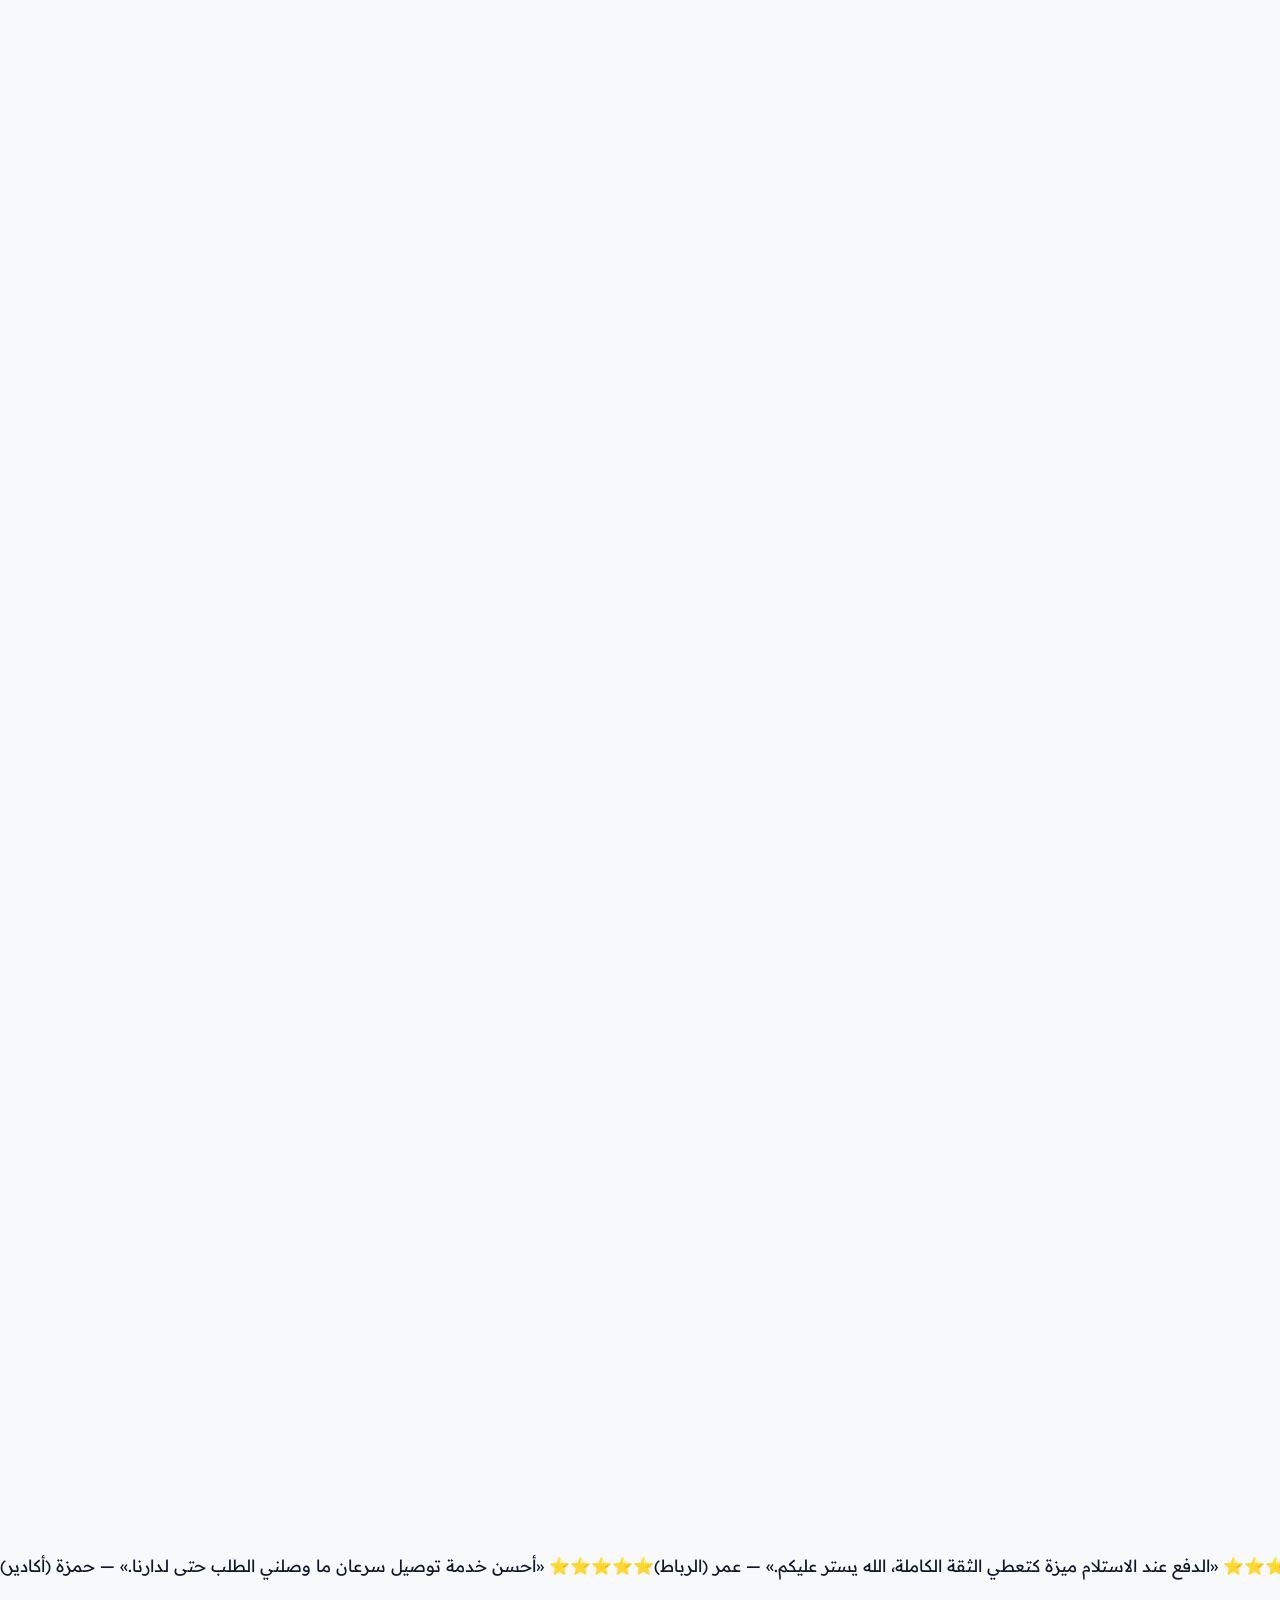
==== commit b91aee47: "Add files via upload" ====
--- a/index.html
+++ b/index.html
@@ -536,6 +536,15 @@
         </div>
     </div>
 
+    <!-- الصورة المضافة حديثاً تحت الهيدر مع رابط الإحالة -->
+    <div class="w-full bg-white border-b border-gray-200 py-3 shadow-xs">
+        <div class="max-w-7xl mx-auto px-4 sm:px-6 lg:px-8 flex justify-center">
+            <a href="https://bedal.online/produits.html" class="block w-full max-w-5xl rounded-2xl overflow-hidden shadow-md hover:shadow-xl transition-all duration-300 hover:scale-[1.01] cursor-pointer border border-amber-200">
+                <img src="https://www.dropbox.com/scl/fi/92ntmb631ok7q5y5zkivb/Meta_AI_900604564_1121039310823135_1366315622287773962_n_20261108_183342.webp?rlkey=jhjlq3nmptse4hstqltxsj07p&st=hvg1dly9&dl=1" alt="عروض حصرية" class="w-full h-auto object-cover max-h-[320px] sm:max-h-[380px]">
+            </a>
+        </div>
+    </div>
+
     <!-- Main Content Container -->
     <main class="flex-grow max-w-7xl w-full mx-auto px-4 sm:px-6 lg:px-8 py-8">
         
@@ -946,7 +955,7 @@
                     </div>
                     
                     <span class="inline-flex items-center gap-2 py-1.5 px-3.5 rounded-xl text-sm font-bold bg-gray-100 text-gray-800 border border-gray-300 shadow-xs">
-                        <span class="w-2.5 h-2.5 rounded-full bg-[#0284C7] animate-pulse"></span> <span data-i18n="version">الإصدار:</span> <span class="text-[#F97316] font-black">v 0.9.94</span>
+                        <span class="w-2.5 h-2.5 rounded-full bg-[#0284C7] animate-pulse"></span> <span data-i18n="version">الإصدار:</span> <span class="text-[#F97316] font-black">v 0.9.96</span>
                     </span>
                 </div>
             </div>
@@ -1340,7 +1349,7 @@
         let productsDatabase = [];
         let blackFreeDayProducts = [];
         let currentPage = 1;
-        const itemsPerPage = 8; // تم التعديل هنا ليصبح 8 بطاقات في الصفحة الواحدة
+        const itemsPerPage = 8;
         let currentFilterCategory = 'all';
 
         let currentProduct = { title: '', price: '', oldPrice: '', discountBadge: '', mediaItems: [], currentMediaIndex: 0, category: '', description: '', sku: '', is_available: true, youtubeUrl: '', weekendOffer: false };
@@ -1354,14 +1363,26 @@
         async function checkAndShowWelcomeAd() {
             let adImgUrl = 'https://tajercod.com/media/7755/Sb3dwl70Wf2KxCH3qJxX1qbiqEWr18B1XibK5IWA.png';
             try {
-                const { data, error } = await supabaseClient.from('settings').select('value').eq('key', 'popup_ad_img').single();
-                if (!error && data && data.value) {
-                    let clean = data.value.trim();
-                    if (clean.includes('dropbox.com')) {
-                        clean = clean.replace('www.dropbox.com', 'dl.dropboxusercontent.com').replace('?dl=0', '').replace('&dl=0', '');
-                        if (!clean.includes('dl=1') && !clean.includes('raw=1')) clean += (clean.includes('?') ? '&' : '?') + 'raw=1';
+                const { data: settingsList, error } = await supabaseClient.from('settings').select('*');
+                if (!error && settingsList) {
+                    let adImgSetting = settingsList.find(s => s.key === 'popup_ad_img');
+                    let adStatusSetting = settingsList.find(s => s.key === 'popup_ad_status' || s.key === 'popup_ad_active' || s.key === 'popup_status');
+
+                    if (adStatusSetting) {
+                        let stVal = adStatusSetting.value;
+                        if (stVal === false || stVal === 0 || String(stVal).toLowerCase() === 'false' || String(stVal).toLowerCase() === '0' || String(stVal).toLowerCase() === 'disabled' || String(stVal).toLowerCase() === 'معطل') {
+                            return; // الإعلان معطل تماماً، لا تظهر النافذة
+                        }
                     }
-                    adImgUrl = clean;
+
+                    if (adImgSetting && adImgSetting.value) {
+                        let clean = adImgSetting.value.trim();
+                        if (clean.includes('dropbox.com')) {
+                            clean = clean.replace('www.dropbox.com', 'dl.dropboxusercontent.com').replace('?dl=0', '').replace('&dl=0', '');
+                            if (!clean.includes('dl=1') && !clean.includes('raw=1')) clean += (clean.includes('?') ? '&' : '?') + 'raw=1';
+                        }
+                        adImgUrl = clean;
+                    }
                 }
             } catch(e) {}
 
